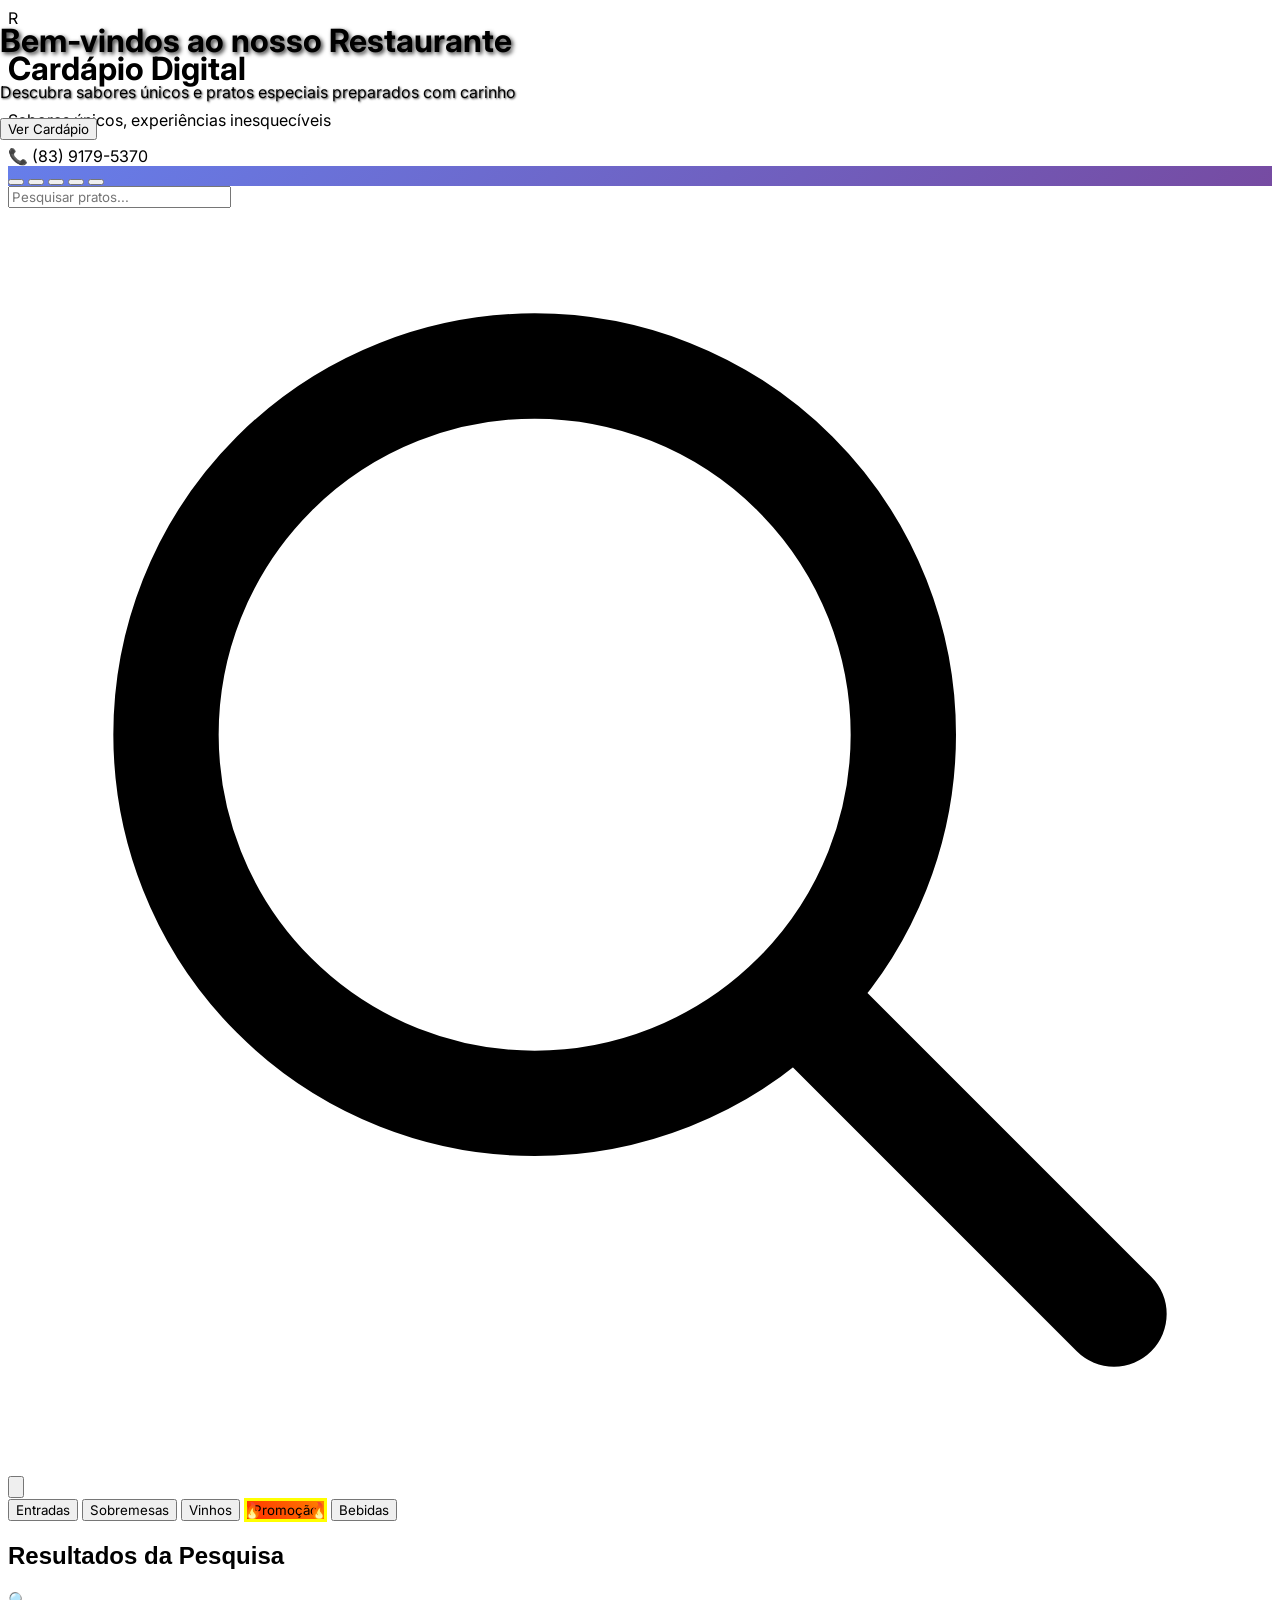
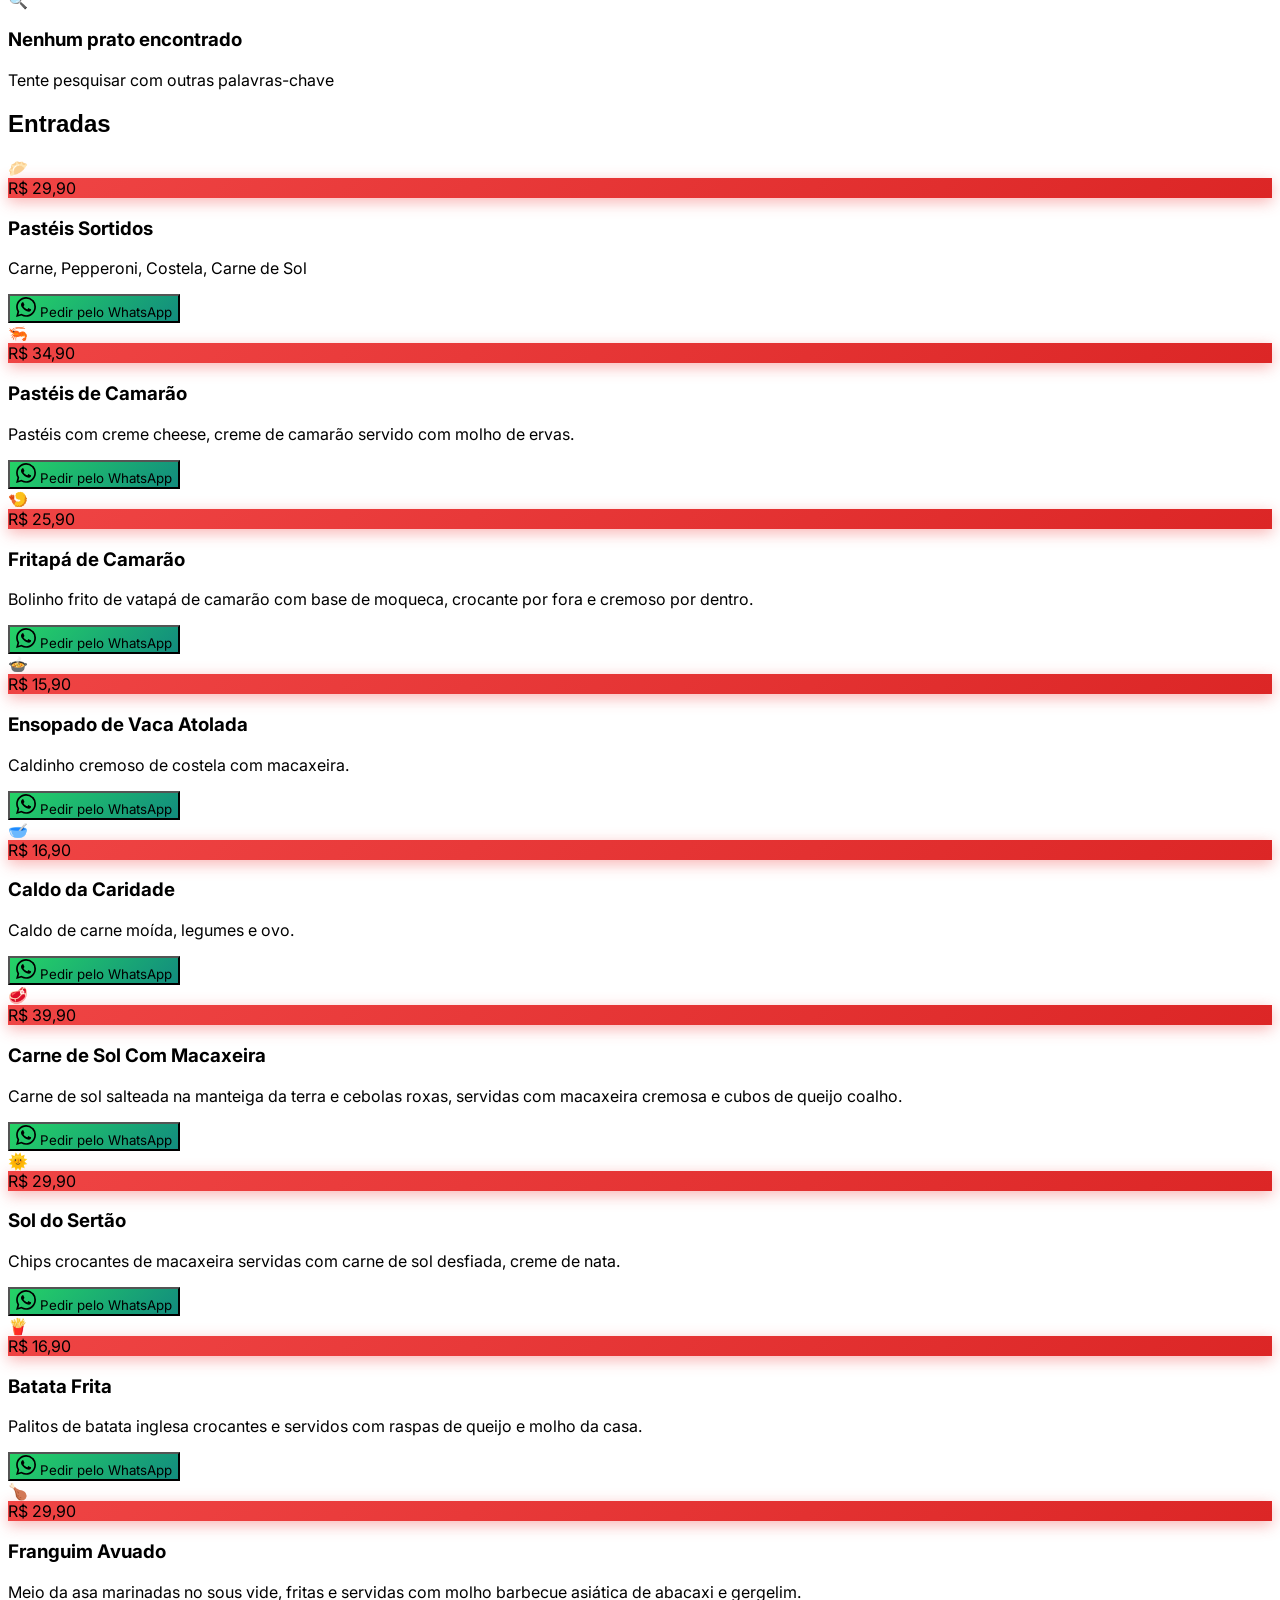
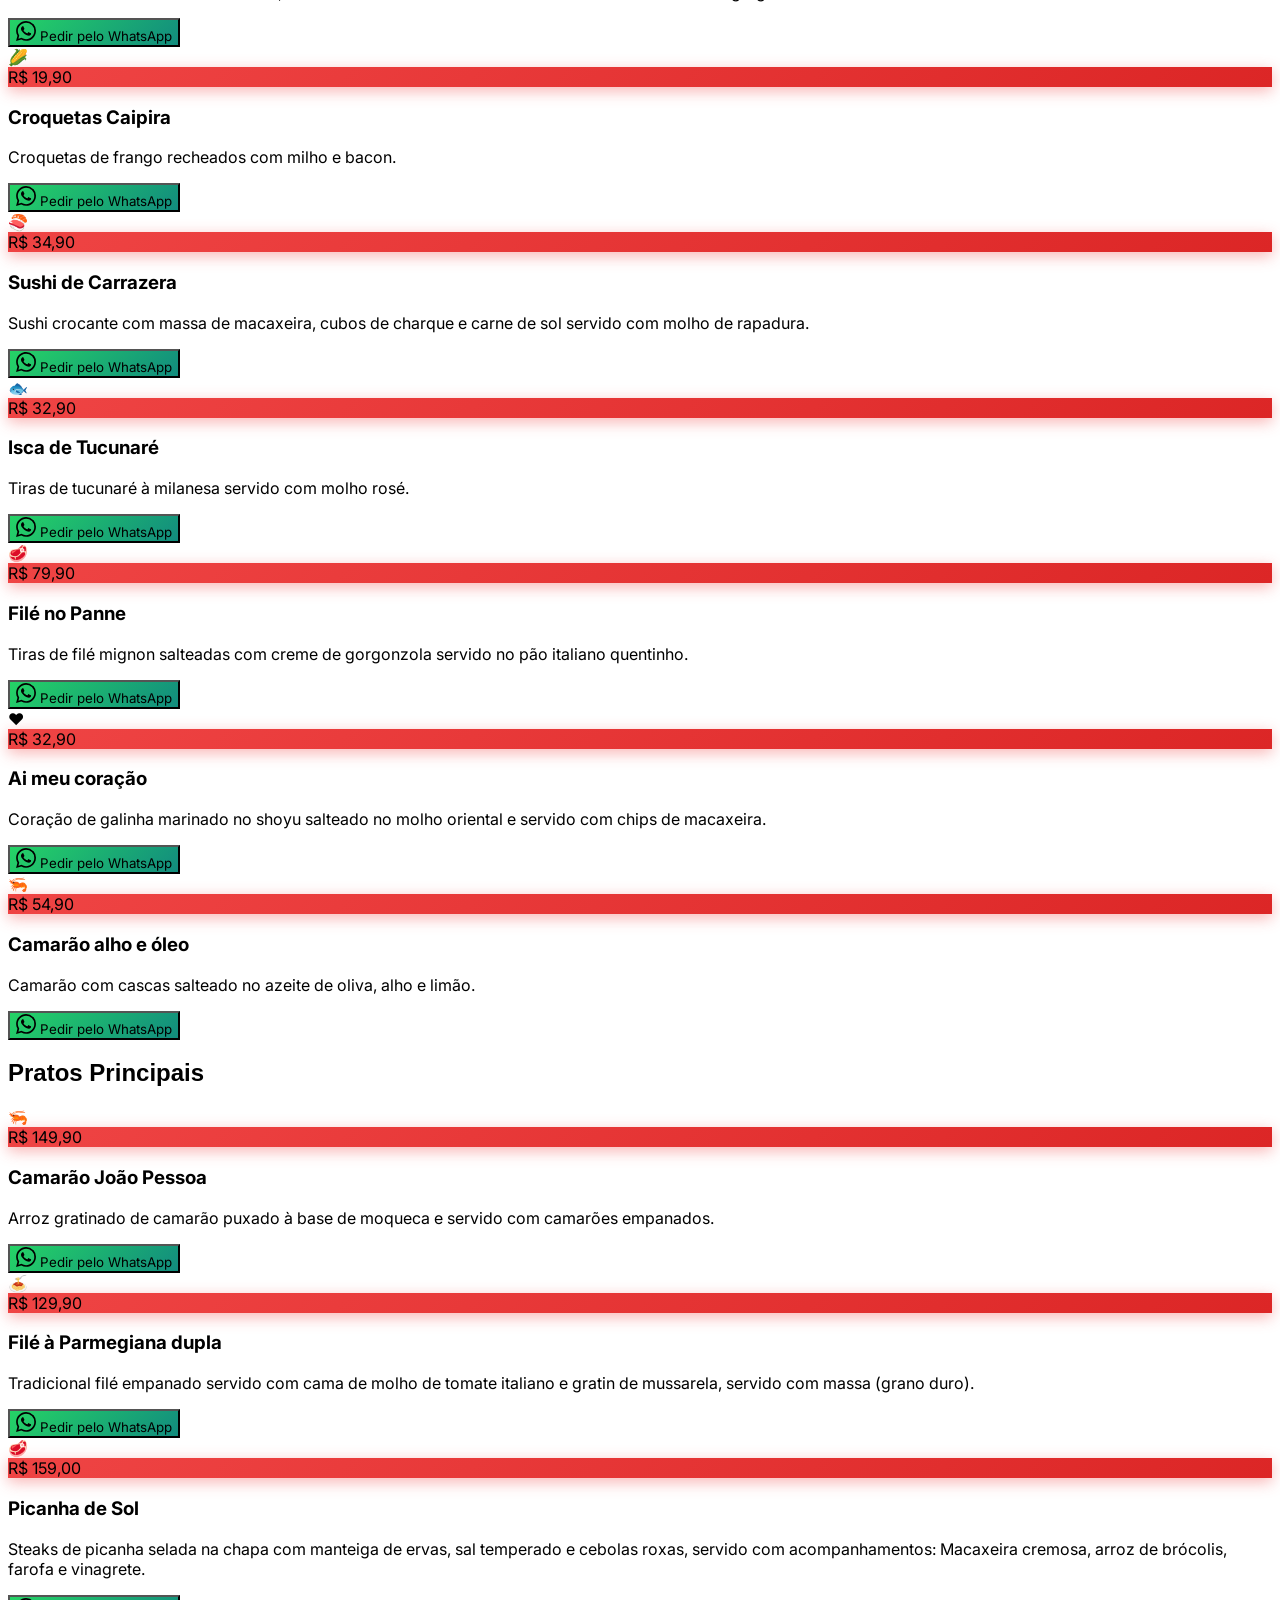
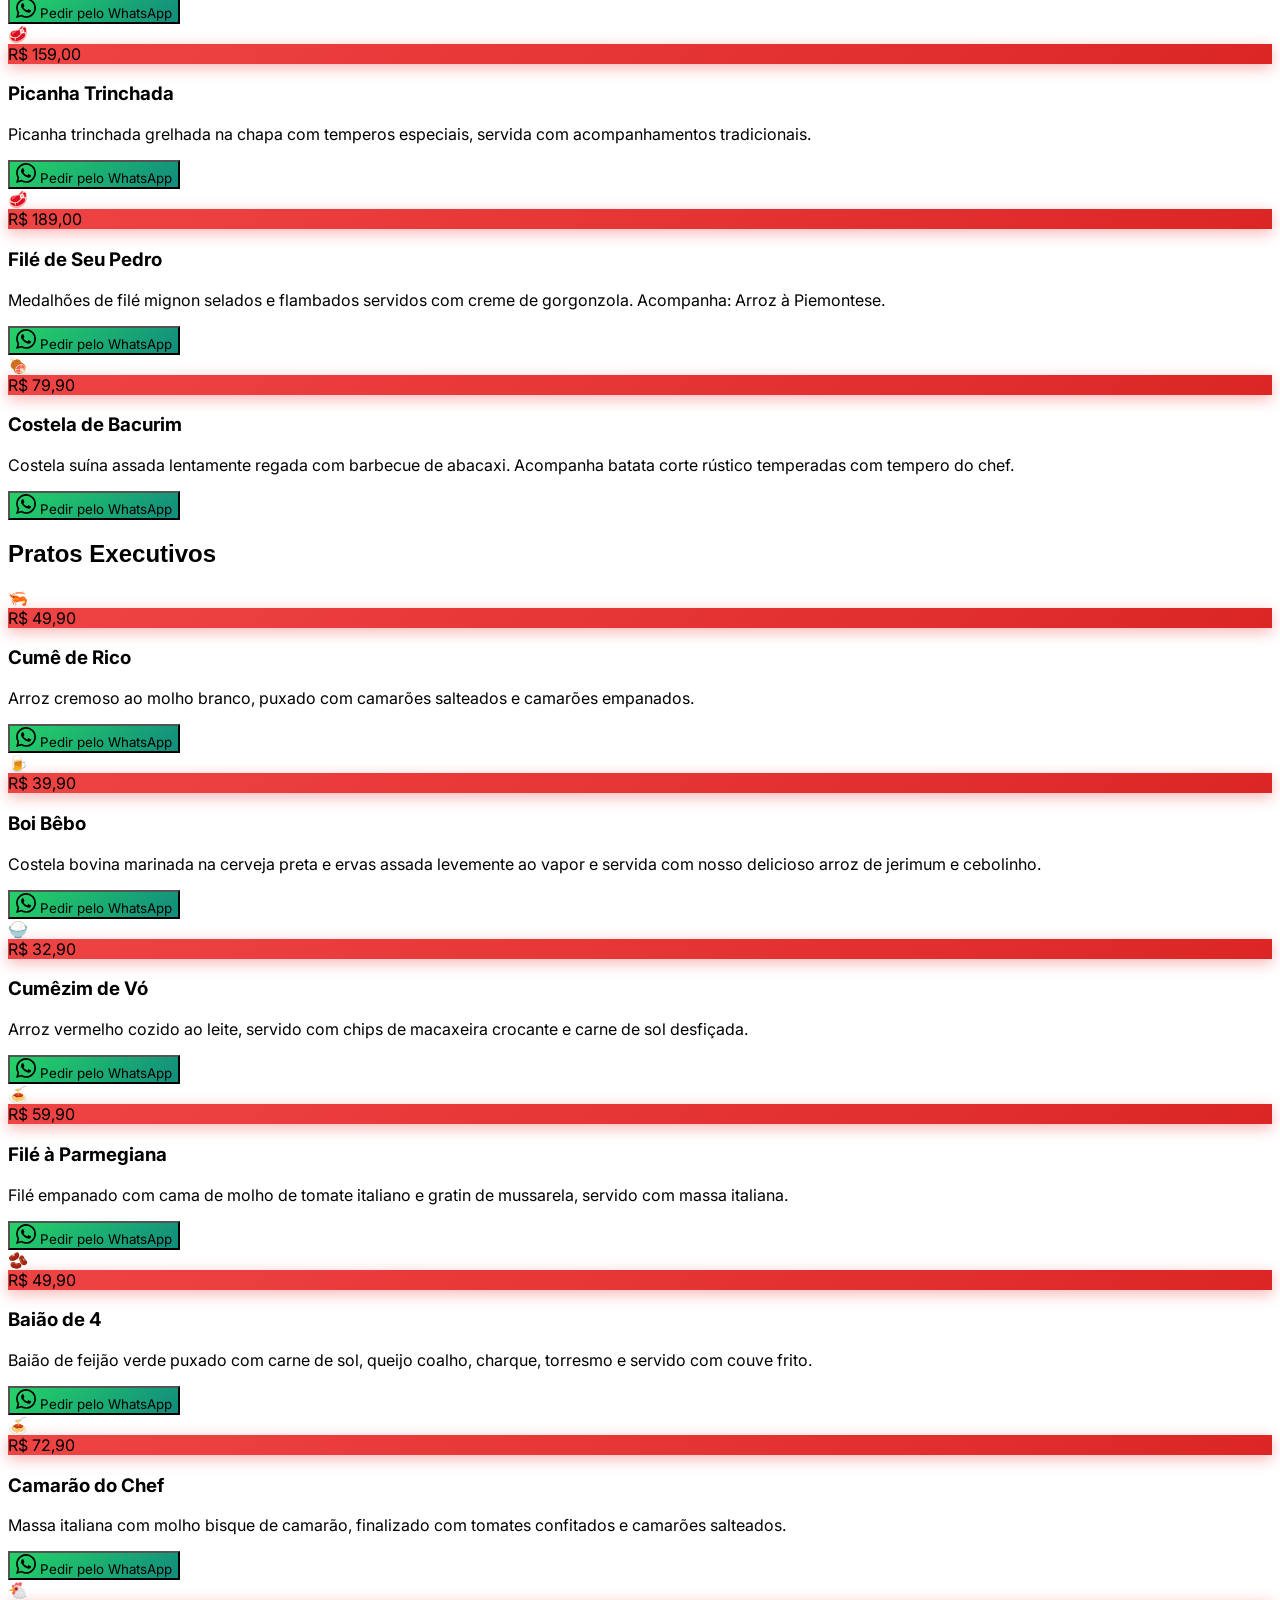
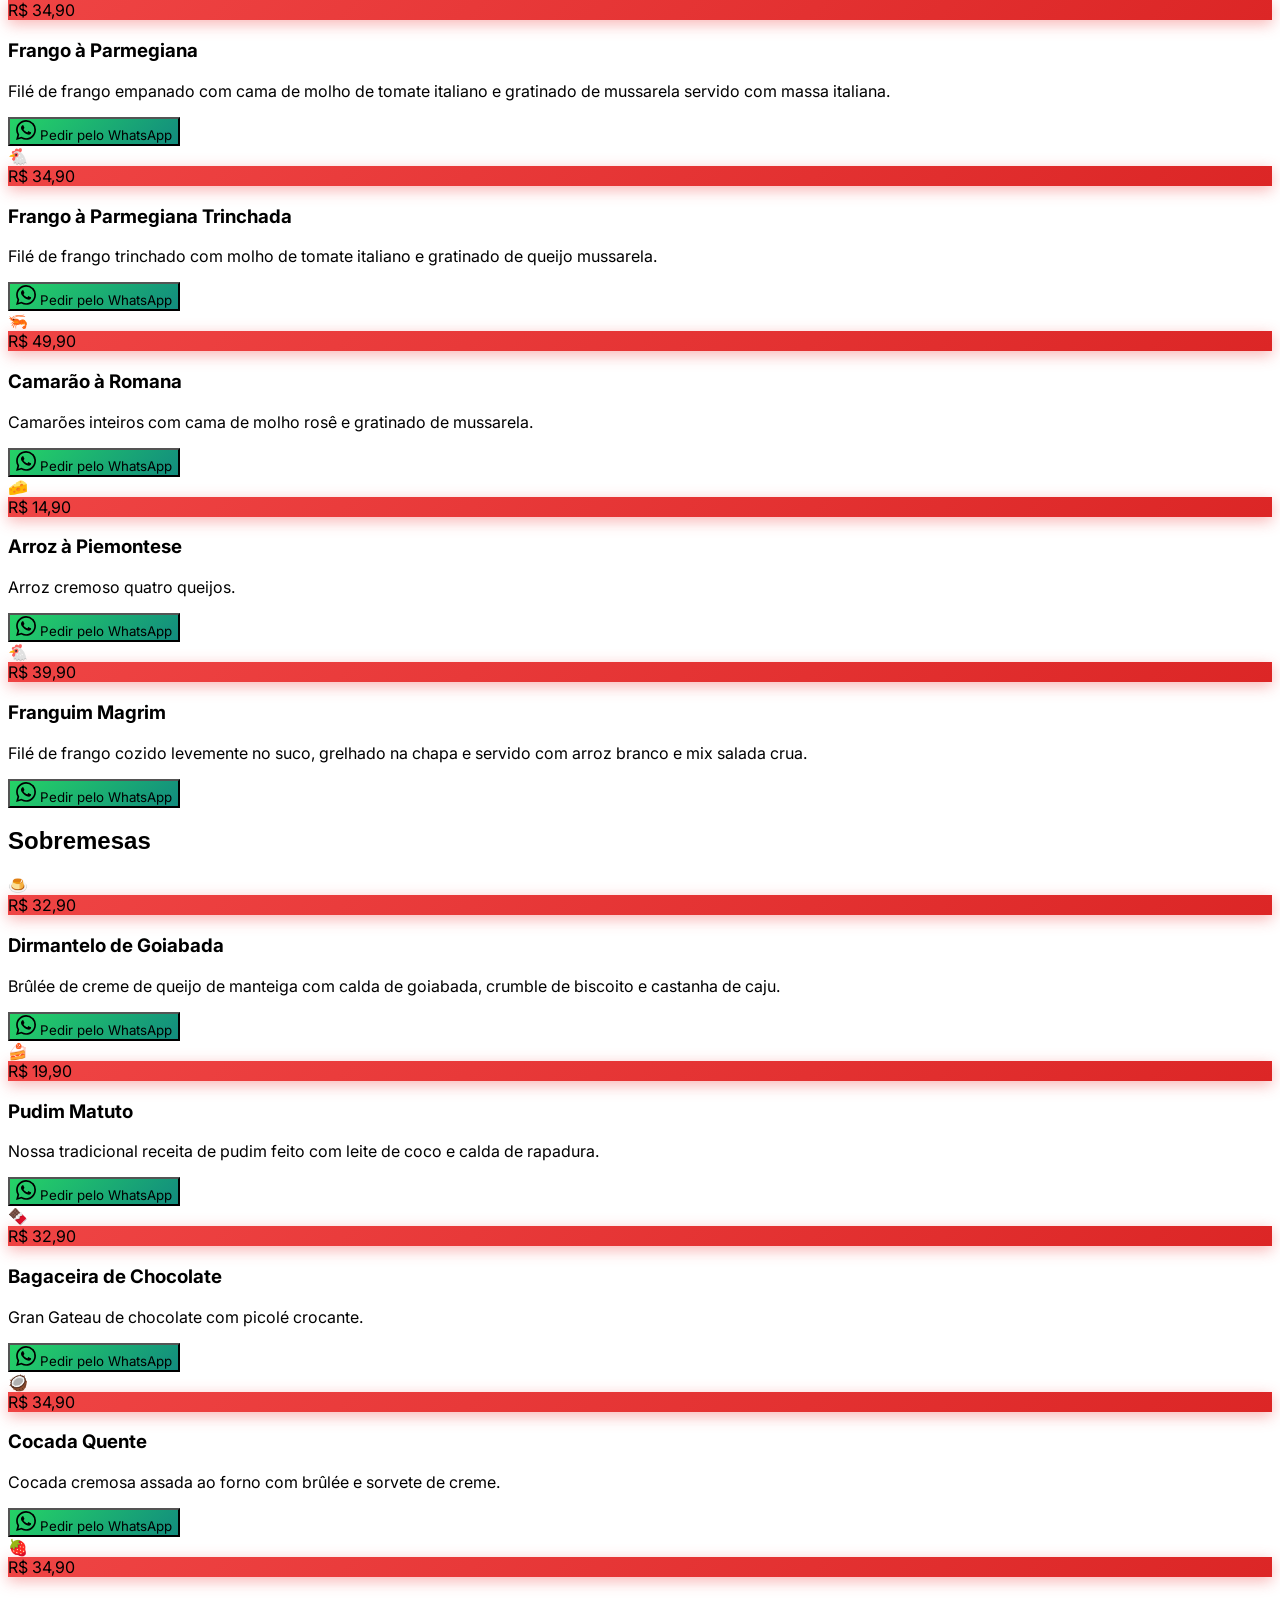
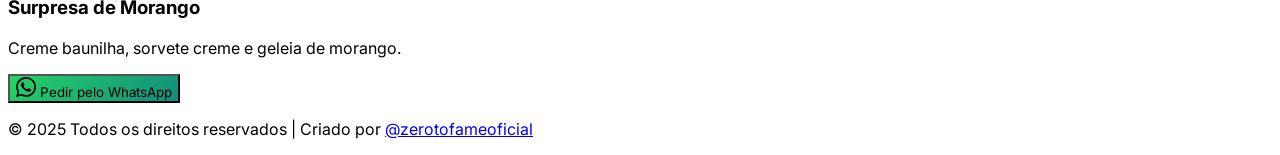
==== index.html @ 19ba84e8 "Update index.html" ====
<!DOCTYPE html>
<html lang="pt-BR">
<head>
    <meta charset="UTF-8">
    <meta name="viewport" content="width=device-width, initial-scale=1.0">
    <title>Cardápio Digital - Restaurante</title>
    <script src="https://cdn.tailwindcss.com"></script>
    <link rel="preconnect" href="https://fonts.googleapis.com">
    <link rel="preconnect" href="https://fonts.gstatic.com" crossorigin>
    <link href="https://fonts.googleapis.com/css2?family=Inter:wght@300;400;500;600;700&display=swap" rel="stylesheet">
    
    <style>
        * {
            font-family: 'Inter', sans-serif;
        }
        
        .banner-slide {
            opacity: 0;
            transform: translateX(100%);
            transition: all 0.5s ease-in-out;
            position: absolute;
            top: 0;
            left: 0;
            width: 100%;
            height: 100%;
        }
        
        .banner-slide.active {
            opacity: 1;
            transform: translateX(0);
        }
        
        .banner-indicator.active {
            opacity: 1 !important;
            transform: scale(1.2);
        }
        
        .dish-card {
            transition: all 0.3s ease;
        }
        
        .dish-card:hover {
            transform: translateY(-5px);
            box-shadow: 0 10px 25px rgba(0,0,0,0.15);
        }
        
        .price-tag {
            background: linear-gradient(135deg, #ef4444, #dc2626);
            box-shadow: 0 4px 15px rgba(239, 68, 68, 0.4);
        }
        
        .whatsapp-btn {
            background: linear-gradient(135deg, #25D366, #128C7E);
            transition: all 0.3s ease;
        }
        
        .whatsapp-btn:hover {
            background: linear-gradient(135deg, #128C7E, #075E54);
            transform: translateY(-2px);
            box-shadow: 0 8px 20px rgba(37, 211, 102, 0.3);
        }
        
        .nav-btn:hover {
            box-shadow: 0 8px 25px rgba(0,0,0,0.2);
        }
        
        .pulse-btn {
            animation: pulse 1.5s infinite, glow 2s infinite alternate, shake 3s infinite;
            background: linear-gradient(45deg, #ff0000, #ff6b00, #ffff00, #ff0000) !important;
            background-size: 400% 400% !important;
            animation: pulse 1.5s infinite, glow 2s infinite alternate, shake 3s infinite, gradient 2s ease infinite !important;
            border: 3px solid #ffff00 !important;
            position: relative;
            overflow: hidden;
        }
        
        .pulse-btn::before {
            content: '🔥';
            position: absolute;
            left: -5px;
            top: 50%;
            transform: translateY(-50%);
            font-size: 16px;
            animation: fire 1s infinite;
        }
        
        .pulse-btn::after {
            content: '🔥';
            position: absolute;
            right: -5px;
            top: 50%;
            transform: translateY(-50%);
            font-size: 16px;
            animation: fire 1s infinite reverse;
        }
        
        @keyframes pulse {
            0% {
                transform: scale(1);
                box-shadow: 0 0 0 0 rgba(255, 0, 0, 0.8);
            }
            50% {
                transform: scale(1.1);
                box-shadow: 0 0 0 15px rgba(255, 215, 0, 0.3);
            }
            100% {
                transform: scale(1);
                box-shadow: 0 0 0 0 rgba(255, 0, 0, 0);
            }
        }
        
        @keyframes glow {
            0% {
                box-shadow: 0 0 5px #ff0000, 0 0 10px #ff0000, 0 0 15px #ff0000;
            }
            100% {
                box-shadow: 0 0 10px #ffff00, 0 0 20px #ffff00, 0 0 30px #ffff00, 0 0 40px #ffff00;
            }
        }
        
        @keyframes shake {
            0%, 100% { transform: translateX(0) scale(1); }
            10% { transform: translateX(-2px) scale(1.02); }
            20% { transform: translateX(2px) scale(1.02); }
            30% { transform: translateX(-2px) scale(1.02); }
            40% { transform: translateX(2px) scale(1.02); }
            50% { transform: translateX(0) scale(1.05); }
            60% { transform: translateX(2px) scale(1.02); }
            70% { transform: translateX(-2px) scale(1.02); }
            80% { transform: translateX(2px) scale(1.02); }
            90% { transform: translateX(-2px) scale(1.02); }
        }
        
        @keyframes gradient {
            0% { background-position: 0% 50%; }
            50% { background-position: 100% 50%; }
            100% { background-position: 0% 50%; }
        }
        
        @keyframes fire {
            0%, 100% { transform: translateY(-50%) scale(1); }
            50% { transform: translateY(-60%) scale(1.2); }
        }
        
        .notification {
            position: fixed;
            top: 50%;
            left: 50%;
            transform: translate(-50%, -50%);
            background: linear-gradient(135deg, #ef4444, #dc2626);
            color: white;
            padding: 20px 30px;
            border-radius: 15px;
            box-shadow: 0 10px 30px rgba(0,0,0,0.3);
            z-index: 1001;
            opacity: 0;
            transition: opacity 0.3s ease;
            text-align: center;
            font-weight: 600;
            max-width: 90%;
        }
        
        .notification.show {
            opacity: 1;
        }
        
        .confirm-btn {
            background: white;
            color: #ef4444;
            border: none;
            padding: 12px 24px;
            border-radius: 8px;
            font-weight: bold;
            margin-top: 15px;
            cursor: pointer;
            transition: all 0.3s ease;
            font-size: 16px;
        }
        
        .confirm-btn:hover {
            background: #f3f4f6;
            transform: translateY(-2px);
            box-shadow: 0 4px 12px rgba(0,0,0,0.2);
        }
        

        
        .modal {
            display: none;
            position: fixed;
            z-index: 1000;
            left: 0;
            top: 0;
            width: 100%;
            height: 100%;
            background-color: rgba(0,0,0,0.9);
            opacity: 0;
            transition: opacity 0.3s ease;
        }
        
        .modal.show {
            display: flex;
            opacity: 1;
            align-items: center;
            justify-content: center;
        }
        
        .modal-content {
            max-width: 90%;
            max-height: 90%;
            object-fit: contain;
            border-radius: 10px;
            box-shadow: 0 20px 60px rgba(0,0,0,0.5);
        }
        
        .close {
            position: absolute;
            top: 20px;
            right: 35px;
            color: #fff;
            font-size: 40px;
            font-weight: bold;
            cursor: pointer;
            transition: color 0.3s ease;
        }
        
        .close:hover {
            color: #ef4444;
        }
        
        .lazy-load {
            opacity: 0;
            transition: opacity 0.3s ease;
        }
        
        .lazy-load.loaded {
            opacity: 1;
        }
        
        .section-title {
            position: relative;
        }
        
        @media (max-width: 768px) {
            .nav-btn {
                font-size: 14px;
                padding: 12px 16px;
            }
            
            .banner-slide h1 {
                font-size: 2rem;
            }
            
            .banner-slide p {
                font-size: 1rem;
            }
        }
        
        .banner-container {
            background: linear-gradient(135deg, #667eea 0%, #764ba2 100%);
        }
        
        .slide-1 { background: linear-gradient(135deg, #fbbf24 0%, #f59e0b 100%); }
        .slide-2 { background: linear-gradient(135deg, #f093fb 0%, #f5576c 100%); }
        .slide-3 { background: linear-gradient(135deg, #4facfe 0%, #00f2fe 100%); }
        .slide-4 { background: linear-gradient(135deg, #43e97b 0%, #38f9d7 100%); }
        .slide-5 { background: linear-gradient(135deg, #fa709a 0%, #fee140 100%); }
        
        .text-shadow-lg {
            text-shadow: 2px 2px 4px rgba(0,0,0,0.8);
        }
        
        .text-shadow-md {
            text-shadow: 1px 1px 2px rgba(0,0,0,0.7);
        }
        

    </style>
</head>
<body class="bg-gray-50">
    <!-- Header -->
    <header class="bg-white shadow-lg sticky top-0 z-50">
        <div class="container mx-auto px-4 py-4">
            <div class="flex items-center justify-between">
                <div class="flex items-center space-x-4">
                    <div class="w-12 h-12 rounded-full overflow-hidden border-2 border-red-500">
                        <img src="https://blogger.googleusercontent.com/img/a/AVvXsEhtI8TskeLJv2S49G5NbBX_Q2-qmkJxU6mSkJLwoKCCe5qa6_HSm2n0XEvT0g11B7GUgXrs9iZ6feAlvrnFecAogM5L0P0nmTEPzrwUvJ3p8qKgtliQvWA1Ja6dUv68aV9TCNdgMoi_Qf_szWXgJQNjh-KfvjdAKN3KCF9OZEL7J84HE3YGn3wwJYzEHVuu" alt="Logo do Restaurante" class="w-full h-full object-cover" onerror="this.style.display='none'; this.parentElement.innerHTML='<span class=\'text-white font-bold text-xl bg-gradient-to-r from-red-500 to-red-600 w-full h-full flex items-center justify-center rounded-full\'>R</span>';">
                    </div>
                    <div>
                        <h1 class="text-2xl font-bold text-gray-800">Cardápio Digital</h1>
                        <p class="text-gray-600 text-sm">Sabores únicos, experiências inesquecíveis</p>
                    </div>
                </div>
                <div class="hidden md:flex items-center space-x-4">
                    <span class="text-gray-600">📞 (83) 9179-5370</span>
                </div>
            </div>
        </div>
    </header>

    <!-- Banner Section -->
    <div class="banner-container relative h-96 overflow-hidden">
        <div class="relative h-full">
            <!-- Slide 1 -->
            <div class="banner-slide slide-1 active flex items-center justify-center text-white text-center" style="background-image: url('https://blogger.googleusercontent.com/img/b/R29vZ2xl/AVvXsEjIygdJl0zlDqB2M-HKoX_kPWNt2Dnnt0juhtpwYnJqc4baAaGzzahREGevZWEzyXIngQ5gR2o1zbWyr_ZxmxY8iM9jzpeyIMNnx92n8xvNpNlbbnuAEpnxEwwjJnEV6fI3u9Lh7TNNC-8LWAtZiOjU-XMEipM7X3C5n1O6HJAnNS1cpPlCWNLkMOgUsMrD/s1584/Banner%20para%20LinkedIn%20Advogada%20Moderno%20Elegante%20Simples%20Azul%20Branco.png'); background-size: cover; background-position: center; background-repeat: no-repeat;">
                <div class="absolute inset-0 bg-black bg-opacity-40"></div>
                <div class="max-w-4xl mx-auto px-4 relative z-10">
                    <h1 class="text-5xl font-bold mb-4 text-shadow-lg">Bem-vindos ao nosso Restaurante</h1>
                    <p class="text-xl mb-8 text-shadow-md">Descubra sabores únicos e pratos especiais preparados com carinho</p>
                    <button onclick="scrollToSection('entradas')" class="bg-white text-gray-800 font-semibold py-3 px-8 rounded-full hover:bg-gray-100 transition-colors shadow-lg">
                        Ver Cardápio
                    </button>
                </div>
            </div>
            
            <!-- Slide 2 -->
            <div class="banner-slide slide-2 flex items-center justify-center text-white text-center" style="background-image: url('https://blogger.googleusercontent.com/img/b/R29vZ2xl/AVvXsEjuECi2xjpnvk3EfiX5cqj6qofdqy2tRifJmeELJoYX4E53FQfMVost7cLJTzmQAMFneHiJV0LW-JRzQTW9LTRUSaWZ8ZrGXY55vLVU4klYY840uD5XXr3Qoio1JtLq9cFR5xqo4Oq5D-y5PCkYwLDJtabV_ZaVydLGsSJY6TdREMNoAs-oMIpQm_-3HOrH/s6240/IMG_0588.jpeg'); background-size: cover; background-position: center; background-repeat: no-repeat;">
                <div class="absolute inset-0 bg-black bg-opacity-50"></div>
                <div class="max-w-4xl mx-auto px-4 relative z-10">
                    <h1 class="text-5xl font-bold mb-4 text-shadow-lg">Pratos Executivos</h1>
                    <p class="text-xl mb-8 text-shadow-md">Refeições completas e saborosas para o seu dia a dia</p>
                    <button onclick="scrollToSection('executivos')" class="bg-white text-gray-800 font-semibold py-3 px-8 rounded-full hover:bg-gray-100 transition-colors shadow-lg">
                        Ver Executivos
                    </button>
                </div>
            </div>
            
            <!-- Slide 3 -->
            <div class="banner-slide slide-3 flex items-center justify-center text-white text-center" style="background-image: url('https://blogger.googleusercontent.com/img/b/R29vZ2xl/AVvXsEgHIcIycf3R3LuY-iN4fMAGq-fYhqWzQqNY1pfqwMeEPz9ktQ81a8lrcDwsQPuxq2HuGJOja4hrPXh36Tt3OmuSyj21s9FEyBLK9KU0OdGPH_eKFRloDywjIZW2aibnjGqBsSygNw9G7t6ZAd882lJ3t3aKsDaKqxSnkQHWSmmCXTIKalTvk8mLQSZd2P8E/s16000/IMG_0469.jpeg'); background-size: cover; background-position: center; background-repeat: no-repeat;">
                <div class="absolute inset-0 bg-black bg-opacity-50"></div>
                <div class="max-w-4xl mx-auto px-4 relative z-10">
                    <h1 class="text-5xl font-bold mb-4 text-shadow-lg">Entradas Especiais</h1>
                    <p class="text-xl mb-8 text-shadow-md">Comece sua refeição com nossas deliciosas entradas</p>
                    <button onclick="scrollToSection('entradas')" class="bg-white text-gray-800 font-semibold py-3 px-8 rounded-full hover:bg-gray-100 transition-colors shadow-lg">
                        Ver Entradas
                    </button>
                </div>
            </div>
            
            <!-- Slide 4 -->
            <div class="banner-slide slide-4 flex items-center justify-center text-white text-center" style="background-image: url('https://blogger.googleusercontent.com/img/b/R29vZ2xl/AVvXsEixP2cSPCmz4MddiB3uvXgmly3xOfaIL91HCmv8KgxNc6McBecOvNChyvhesS73iG0oPnR5tnAj951Ymes2yAi14h-UtOCXE85iDSn9ME8F1uH_0cQ4Gpiq6yPaqdwIJ05od3He9lXES-Y1wH26CVvsR_h16k3CcqefNoTZf-3PkF6UWjx3xmmMQ-TmXnbc/s3888/IMG_0483.jpeg'); background-size: cover; background-position: center; background-repeat: no-repeat;">
                <div class="absolute inset-0 bg-black bg-opacity-50"></div>
                <div class="max-w-4xl mx-auto px-4 relative z-10">
                    <h1 class="text-5xl font-bold mb-4 text-shadow-lg">Pratos Principais</h1>
                    <p class="text-xl mb-8 text-shadow-md">Experimente nossos pratos principais cheios de sabor</p>
                    <button onclick="scrollToSection('pratos-principais')" class="bg-white text-gray-800 font-semibold py-3 px-8 rounded-full hover:bg-gray-100 transition-colors shadow-lg">
                        Ver Pratos
                    </button>
                </div>
            </div>
            
            <!-- Slide 5 -->
            <div class="banner-slide slide-5 flex items-center justify-center text-white text-center" style="background-image: url('https://blogger.googleusercontent.com/img/b/R29vZ2xl/AVvXsEjwvwE6DcQbcze_mB2L4tneoeonRVv0eXCxXGSMiE1_f3NxBSkOeFhKNVC9QyTTVVVQgm6G5Oi59aUStQKVh7f5AODDYHn4rPRXlrwksG78o8KRQlCgP2Q3mRa5uLwADZ__0N_1_rx_92GzwXRIB4V7wYlfywNYh38YirtyklGexiCrVpj5wCehiJVrVslo/s3888/IMG_0474.jpeg'); background-size: cover; background-position: center; background-repeat: no-repeat;">
                <div class="absolute inset-0 bg-black bg-opacity-50"></div>
                <div class="max-w-4xl mx-auto px-4 relative z-10">
                    <h1 class="text-5xl font-bold mb-4 text-shadow-lg">Peça pelo WhatsApp</h1>
                    <p class="text-xl mb-8 text-shadow-md">Faça seu pedido de forma rápida e prática</p>
                    <button onclick="openWhatsApp('Cardápio Digital')" class="bg-green-500 text-white font-semibold py-3 px-8 rounded-full hover:bg-green-600 transition-colors flex items-center gap-2 mx-auto shadow-lg">
                        <svg width="20" height="20" viewBox="0 0 24 24" fill="currentColor">
                            <path d="M17.472 14.382c-.297-.149-1.758-.867-2.03-.967-.273-.099-.471-.148-.67.15-.197.297-.767.966-.94 1.164-.173.199-.347.223-.644.075-.297-.15-1.255-.463-2.39-1.475-.883-.788-1.48-1.761-1.653-2.059-.173-.297-.018-.458.13-.606.134-.133.298-.347.446-.52.149-.174.198-.298.298-.497.099-.198.05-.371-.025-.52-.075-.149-.669-1.612-.916-2.207-.242-.579-.487-.5-.669-.51-.173-.008-.371-.01-.57-.01-.198 0-.52.074-.792.372-.272.297-1.04 1.016-1.04 2.479 0 1.462 1.065 2.875 1.213 3.074.149.198 2.096 3.2 5.077 4.487.709.306 1.262.489 1.694.625.712.227 1.36.195 1.871.118.571-.085 1.758-.719 2.006-1.413.248-.694.248-1.289.173-1.413-.074-.124-.272-.198-.57-.347m-5.421 7.403h-.004a9.87 9.87 0 01-5.031-1.378l-.361-.214-3.741.982.998-3.648-.235-.374a9.86 9.86 0 01-1.51-5.26c.001-5.45 4.436-9.884 9.888-9.884 2.64 0 5.122 1.03 6.988 2.898a9.825 9.825 0 012.893 6.994c-.003 5.45-4.437 9.884-9.885 9.884m8.413-18.297A11.815 11.815 0 0012.05 0C5.495 0 .16 5.335.157 11.892c0 2.096.547 4.142 1.588 5.945L.057 24l6.305-1.654a11.882 11.882 0 005.683 1.448h.005c6.554 0 11.89-5.335 11.893-11.893A11.821 11.821 0 0020.885 3.488"/>
                        </svg>
                        Fazer Pedido
                    </button>
                </div>
            </div>
        </div>
        
        <!-- Banner Navigation -->
        <div class="absolute bottom-6 left-1/2 transform -translate-x-1/2">
            <div class="flex space-x-3">
                <button class="banner-indicator w-3 h-3 rounded-full bg-white opacity-50 hover:opacity-100 transition-opacity" onclick="goToSlide(0)"></button>
                <button class="banner-indicator w-3 h-3 rounded-full bg-white opacity-50 hover:opacity-100 transition-opacity" onclick="goToSlide(1)"></button>
                <button class="banner-indicator w-3 h-3 rounded-full bg-white opacity-50 hover:opacity-100 transition-opacity" onclick="goToSlide(2)"></button>
                <button class="banner-indicator w-3 h-3 rounded-full bg-white opacity-50 hover:opacity-100 transition-opacity" onclick="goToSlide(3)"></button>
                <button class="banner-indicator w-3 h-3 rounded-full bg-white opacity-50 hover:opacity-100 transition-opacity" onclick="goToSlide(4)"></button>
            </div>
        </div>
    </div>

    <!-- Main Content -->
    <div class="container mx-auto px-4 py-8">
        <!-- Search Bar -->
        <div class="max-w-md mx-auto mb-8">
            <div class="relative">
                <input 
                    type="text" 
                    id="searchInput" 
                    placeholder="Pesquisar pratos..." 
                    class="w-full pl-12 pr-4 py-3 border-2 border-gray-300 rounded-xl focus:border-red-500 focus:outline-none transition-colors text-gray-700 bg-white shadow-lg"
                    oninput="searchDishes()"
                >
                <div class="absolute left-4 top-1/2 transform -translate-y-1/2">
                    <svg class="w-5 h-5 text-gray-400" fill="none" stroke="currentColor" viewBox="0 0 24 24">
                        <path stroke-linecap="round" stroke-linejoin="round" stroke-width="2" d="M21 21l-6-6m2-5a7 7 0 11-14 0 7 7 0 0114 0z"></path>
                    </svg>
                </div>
                <button 
                    id="clearSearch" 
                    class="absolute right-3 top-1/2 transform -translate-y-1/2 text-gray-400 hover:text-gray-600 transition-colors hidden"
                    onclick="clearSearch()"
                >
                    <svg class="w-5 h-5" fill="none" stroke="currentColor" viewBox="0 0 24 24">
                        <path stroke-linecap="round" stroke-linejoin="round" stroke-width="2" d="M6 18L18 6M6 6l12 12"></path>
                    </svg>
                </button>
            </div>
        </div>

        <!-- Navigation Buttons -->
        <div class="flex justify-center gap-2 sm:gap-4 mb-12 px-2">
            <button onclick="scrollToSection('entradas')" class="nav-btn bg-red-800 hover:bg-red-900 text-white font-bold py-3 px-3 sm:px-4 rounded-xl shadow-lg hover:shadow-xl transform hover:scale-105 transition-all duration-300 flex items-center justify-center min-w-0 flex-1 max-w-[100px] sm:max-w-none">
                <span class="text-xs sm:text-sm font-semibold">Entradas</span>
            </button>
            
            <button onclick="scrollToSection('sobremesas')" class="nav-btn bg-red-800 hover:bg-red-900 text-white font-bold py-3 px-3 sm:px-4 rounded-xl shadow-lg hover:shadow-xl transform hover:scale-105 transition-all duration-300 flex items-center justify-center min-w-0 flex-1 max-w-[100px] sm:max-w-none">
                <span class="text-xs sm:text-sm font-semibold">Sobremesas</span>
            </button>
            
            <button onclick="openVinhos()" class="nav-btn bg-red-800 hover:bg-red-900 text-white font-bold py-3 px-3 sm:px-4 rounded-xl shadow-lg hover:shadow-xl transform hover:scale-105 transition-all duration-300 flex items-center justify-center min-w-0 flex-1 max-w-[100px] sm:max-w-none">
                <span class="text-xs sm:text-sm font-semibold">Vinhos</span>
            </button>
            
            <button onclick="showPromotion()" class="nav-btn pulse-btn bg-red-800 hover:bg-red-900 text-white font-bold py-3 px-3 sm:px-4 rounded-xl shadow-lg hover:shadow-xl transform hover:scale-105 transition-all duration-300 flex items-center justify-center min-w-0 flex-1 max-w-[100px] sm:max-w-none">
                <span class="text-xs sm:text-sm font-semibold">Promoção</span>
            </button>
            
            <button onclick="openBebidas()" class="nav-btn bg-red-800 hover:bg-red-900 text-white font-bold py-3 px-3 sm:px-4 rounded-xl shadow-lg hover:shadow-xl transform hover:scale-105 transition-all duration-300 flex items-center justify-center min-w-0 flex-1 max-w-[100px] sm:max-w-none">
                <span class="text-xs sm:text-sm font-semibold">Bebidas</span>
            </button>
        </div>
    </div>

    <!-- Modal para visualizar imagens -->
    <div id="imageModal" class="modal">
        <span class="close" onclick="closeModal()">&times;</span>
        <img class="modal-content" id="modalImage" alt="Imagem ampliada">
    </div>

    <!-- Notification -->
    <div id="notification" class="notification">
        🎉 Deixe seu feedback e ganhe 5% de desconto na sua conta!
        <br>
        <button class="confirm-btn" onclick="confirmPromotion()">Confirmar</button>
    </div>

    <!-- Menu Container -->
    <div class="container mx-auto px-4 py-8">
        <!-- Search Results Section -->
        <div id="searchResults" class="mb-12 hidden">
            <h2 class="section-title text-3xl font-bold text-gray-800 mb-8 text-left pb-4" style="font-family: 'Mediapro', sans-serif;">
                Resultados da Pesquisa
            </h2>
            <div class="grid grid-cols-1 md:grid-cols-2 lg:grid-cols-3 gap-6" id="searchGrid">
                <!-- Search results will be populated by JavaScript -->
            </div>
            <div id="noResults" class="text-center py-12 hidden">
                <div class="text-6xl mb-4">🔍</div>
                <h3 class="text-xl font-semibold text-gray-600 mb-2">Nenhum prato encontrado</h3>
                <p class="text-gray-500">Tente pesquisar com outras palavras-chave</p>
            </div>
        </div>

        <!-- Entradas Section -->
        <div id="entradas" class="mb-12">
            <h2 class="section-title text-3xl font-bold text-gray-800 mb-8 text-left pb-4" style="font-family: 'Mediapro', sans-serif;">
                Entradas
            </h2>
            
            <div class="grid grid-cols-1 md:grid-cols-2 lg:grid-cols-3 gap-6" id="entradasGrid">
                <!-- Entradas will be populated by JavaScript -->
            </div>
        </div>

        <!-- Pratos Principais Section -->
        <div id="pratos-principais" class="mb-12">
            <h2 class="section-title text-3xl font-bold text-gray-800 mb-8 text-left pb-4" style="font-family: 'Mediapro', sans-serif;">
                Pratos Principais
            </h2>
            
            <div class="grid grid-cols-1 md:grid-cols-2 lg:grid-cols-3 gap-6" id="pratosGrid">
                <!-- Pratos principais will be populated by JavaScript -->
            </div>
        </div>

        <!-- Pratos Executivos Section -->
        <div id="executivos" class="mb-12">
            <h2 class="section-title text-3xl font-bold text-gray-800 mb-8 text-left pb-4" style="font-family: 'Mediapro', sans-serif;">
                Pratos Executivos
            </h2>
            
            <div class="grid grid-cols-1 md:grid-cols-2 lg:grid-cols-3 gap-6" id="executivosGrid">
                <!-- Pratos executivos will be populated by JavaScript -->
            </div>
        </div>

        <!-- Sobremesas Section -->
        <div id="sobremesas" class="mb-12">
            <h2 class="section-title text-3xl font-bold text-gray-800 mb-8 text-left pb-4" style="font-family: 'Mediapro', sans-serif;">
                Sobremesas
            </h2>
            
            <div class="grid grid-cols-1 md:grid-cols-2 lg:grid-cols-3 gap-6" id="sobremesasGrid">
                <!-- Sobremesas will be populated by JavaScript -->
            </div>
        </div>

    </div>

    <!-- Footer -->
    <footer class="bg-gray-800 text-white py-8 mt-12">
        <div class="container mx-auto px-4 text-center">
            <div class="border-t border-gray-700 pt-6">
                <p class="text-gray-400 text-sm">
                    © 2025 Todos os direitos reservados | Criado por 
                    <a href="https://instagram.com/zerotofameoficial" target="_blank" rel="noopener noreferrer" class="text-red-400 hover:text-red-300 font-semibold transition-colors">
                        @zerotofameoficial
                    </a>
                </p>
            </div>
        </div>
    </footer>

    <script>
        let menuItems = [
            {
                name: "Pastéis Sortidos",
                price: "29,90",
                description: "Carne, Pepperoni, Costela, Carne de Sol",
                image: "🥟",
                imageUrl: "https://blogger.googleusercontent.com/img/b/R29vZ2xl/AVvXsEjaHl9C5mYm6HQMwgaslN8z7pek1E5I43OEkSb-7i_Jz92_8RmYFM9U9YCi4zxPyHW4VY-JCDW9m-7gEPdU30lJJEv5bkT-GLAfM2kJyZX6xavtYd6XsXpChiany2F5GP38K5-7z8CkYJwVPch6C4Tk5bUhcvp_mhY3yOfIPBRudVQ7FUo7J9scY8dz_JM5/s6240/IMG_0468.jpeg",
                category: "entradas"
            },
            {
                name: "Pastéis de Camarão",
                price: "34,90",
                description: "Pastéis com creme cheese, creme de camarão servido com molho de ervas.",
                image: "🦐",
                imageUrl: "https://blogger.googleusercontent.com/img/b/R29vZ2xl/AVvXsEgHIcIycf3R3LuY-iN4fMAGq-fYhqWzQqNY1pfqwMeEPz9ktQ81a8lrcDwsQPuxq2HuGJOja4hrPXh36Tt3OmuSyj21s9FEyBLK9KU0OdGPH_eKFRloDywjIZW2aibnjGqBsSygNw9G7t6ZAd882lJ3t3aKsDaKqxSnkQHWSmmCXTIKalTvk8mLQSZd2P8E/s16000/IMG_0469.jpeg",
                category: "entradas"
            },
            {
                name: "Fritapá de Camarão",
                price: "25,90",
                description: "Bolinho frito de vatapá de camarão com base de moqueca, crocante por fora e cremoso por dentro.",
                image: "🍤",
                imageUrl: "https://blogger.googleusercontent.com/img/b/R29vZ2xl/AVvXsEiTvN9s9rV_KCTD75eaN4QWEsxQ56LVPlG9x4UcFnJfTndyip8NpB-VhVpP1iGCO5w3AL8OIyh_dGqcDrn4qdld9EusQf6XPogRE9ooKZXkmlE3-2McekufFd6S54v-pnMsgslmGhwrvXv0NuIviHkhP7PULA2QfaBpnaOyz7_6NpPHQNTscbHwJeqH7DU1/s3888/IMG_0479.jpeg",
                category: "entradas"
            },
            {
                name: "Ensopado de Vaca Atolada",
                price: "15,90",
                description: "Caldinho cremoso de costela com macaxeira.",
                image: "🍲",
                imageUrl: "https://blogger.googleusercontent.com/img/b/R29vZ2xl/AVvXsEh4NfuxzGF_z-MdFfySd2lrGrN0tvepFFBhCR7LJMw5G0GF4KmMmfx3FLsnMPLc3toOqkq23koZ4QOxqqtQKoCkTC3tyPkNgHv7h_3sFmursPZ-PrNCak5IqDwvuG1zW9WHV_U2FN7R45RL59fGibXb6vuqLbPaOAQgFrZB0zlz2d4nBMdc3qTXoeN_tygS/s16000/IMG_0480.jpeg",
                category: "entradas"
            },
            {
                name: "Caldo da Caridade",
                price: "16,90",
                description: "Caldo de carne moída, legumes e ovo.",
                image: "🥣",
                imageUrl: "https://blogger.googleusercontent.com/img/a/AVvXsEiB9D0OEGiaQQWfcoIscSrjxtS_A09kHR6A70F-XcS4Y3HoYmBHsrYM7XnrOM-t9L3gqo6cs2FWpMRRkPv5bTuldGu1tNH59hgW2cC2g0zznCVNhIl1Ot2apS1Ha79gB0IzzmkngVhRxpxxh4xHs9Un1mAdIhp3opBt8i-um7j6Nb-trbAvGMRh4X6stdGd",
                category: "entradas"
            },
            {
                name: "Carne de Sol Com Macaxeira",
                price: "39,90",
                description: "Carne de sol salteada na manteiga da terra e cebolas roxas, servidas com macaxeira cremosa e cubos de queijo coalho.",
                image: "🥩",
                imageUrl: "https://blogger.googleusercontent.com/img/b/R29vZ2xl/AVvXsEjwvwE6DcQbcze_mB2L4tneoeonRVv0eXCxXGSMiE1_f3NxBSkOeFhKNVC9QyTTVVVQgm6G5Oi59aUStQKVh7f5AODDYHn4rPRXlrwksG78o8KRQlCgP2Q3mRa5uLwADZ__0N_1_rx_92GzwXRIB4V7wYlfywNYh38YirtyklGexiCrVpj5wCehiJVrVslo/s3888/IMG_0474.jpeg",
                category: "entradas"
            },
            {
                name: "Sol do Sertão",
                price: "29,90",
                description: "Chips crocantes de macaxeira servidas com carne de sol desfiada, creme de nata.",
                image: "🌞",
                imageUrl: "https://blogger.googleusercontent.com/img/b/R29vZ2xl/AVvXsEiSnsiAPdH97s30LiMn9gGMgidfmRzXDmM6UoIORfIaG8DbQ8Q6VQ8NfX0voK61z-aw2oQTTProT7wAFc1jUKlKIiL3RGyLzGMn2g3q2gZ-LtVUERvQve4eeiORRtg8rm3KqwwQqgmD4spJnFAHw9hVdRv21xdgvFJuiBLqJpFwqJMLRqg5ymk6nmSTm7li/s16000/IMG_0475.jpeg",
                category: "entradas"
            },
            {
                name: "Batata Frita",
                price: "16,90",
                description: "Palitos de batata inglesa crocantes e servidos com raspas de queijo e molho da casa.",
                image: "🍟",
                imageUrl: "https://blogger.googleusercontent.com/img/b/R29vZ2xl/AVvXsEhGbh5RkmvuSrJuxuda6jgcIfFt9jyzl4Nz114LtYlwX5tzadKdWjcTpnrjFO9K1jDlcbxjTQ0pPH6LIJpAFuyu58LGlAco9x4oaOIyomLydM6fYaVYGkYXakF_xuPMa5LPjodQ_WOJP7DjiqU5XIie1B4QKrbz1rXpB1qPXgzwy5PyoxwRupQZk_JpJZ13/w1684-h1069-p-k-no-nu/IMG_0580.jpeg",
                category: "entradas"
            },
            {
                name: "Franguim Avuado",
                price: "29,90",
                description: "Meio da asa marinadas no sous vide, fritas e servidas com molho barbecue asiática de abacaxi e gergelim.",
                image: "🍗",
                imageUrl: "https://blogger.googleusercontent.com/img/b/R29vZ2xl/AVvXsEgpKKw7SMFcvMsVDz5QEjWUzWq7R-DYP-z1nqK2FChXmEtSUrEKyPylAcscuGIzgsl8eOwQLKI_p0jnK4LpSmV9I_K10dcjQWYNTbUekX0N6ZCPABwL42i5NXI7bLpO7taM2Kbg58f_o_DrJVDf3iIfIS0u0nHsXh1povlA090XKRAq_xDP_6bl957EZZSW/s3888/IMG_0484.jpeg",
                category: "entradas"
            },
            {
                name: "Croquetas Caipira",
                price: "19,90",
                description: "Croquetas de frango recheados com milho e bacon.",
                image: "🌽",
                imageUrl: "https://blogger.googleusercontent.com/img/a/AVvXsEgkaxooT7hzSlO6LZeXLmIzHYnxwxzoGuctJVEJcvoyUNH_G8OHKsNkfwwNhSR3tr-ro7x-WWA_Bx49cwtnDQoXIXP-E7UrhrJbO6B_6RBPW7_s7e57ni16moJ5fWuw_LPuUHrcvh3MXtHygc90bHjjuZxBufgDKdOqD1uCp5P0V3ycLKhOHhJszMYeyM1b",
                category: "entradas"
            },
            {
                name: "Sushi de Carrazera",
                price: "34,90",
                description: "Sushi crocante com massa de macaxeira, cubos de charque e carne de sol servido com molho de rapadura.",
                image: "🍣",
                imageUrl: "https://blogger.googleusercontent.com/img/b/R29vZ2xl/AVvXsEgBQ-3ssQy8zdx81f5l6Ob5sTZUoaq8JkE1GIzB0MolmmztlJcvKjkgGsl_kW7ZwiK7F4NPcst-bkTltqzinqkiGUpdzD_sb7B0AqeDloyUXS10iqFw9km_cwnmJxTPCrcfwpZ7sFT2F0Fww5vxnmgcfVFiqrERQquXS9p9RBImeOwAfw-CYwHqAJfX316v/s6240/IMG_0477.jpeg",
                category: "entradas"
            },
            {
                name: "Isca de Tucunaré",
                price: "32,90",
                description: "Tiras de tucunaré à milanesa servido com molho rosé.",
                image: "🐟",
                imageUrl: "https://blogger.googleusercontent.com/img/b/R29vZ2xl/AVvXsEhGrDHT88t5yzUcM1dzqjKzB78qlrBDGi1fRAxgYAcz1e_iBtvgLyUiDsfi0GLkDnTlulBKpb2xd2J42NRTGM1yvSDyIIAzfJ3lh9OaWJwFOLnJdz8r0OArImfuIgFoHH32rKsxR9zJ0aCpvc92ATVhU8tBMUiJuGGeeBvqMVKN_SluQSvj3UrPLD25xdWs/w1684-h1069-p-k-no-nu/IMG_0581.jpeg",
                category: "entradas"
            },
            {
                name: "Filé no Panne",
                price: "79,90",
                description: "Tiras de filé mignon salteadas com creme de gorgonzola servido no pão italiano quentinho.",
                image: "🥩",
                imageUrl: "https://blogger.googleusercontent.com/img/b/R29vZ2xl/AVvXsEjRA9Z7cG17Y6P9hzQNsWSPZcb8xT4WRMd-usR4aU_kwR_T8xqCGAfVnOmxG5RMe6G75Xng91Hz2wO411uLM8Kx_xvbH6lyG2SAl8dAqj2-dOD7s29_DL-zv6VsM3a_nShuyOtBU7oiApMxo60l-E94xbae68aqGTanQklI_VefU8JDmw2zaem4Kjgn41Gx/s3888/IMG_0481.jpeg",
                category: "entradas"
            },
            {
                name: "Ai meu coração",
                price: "32,90",
                description: "Coração de galinha marinado no shoyu salteado no molho oriental e servido com chips de macaxeira.",
                image: "❤️",
                imageUrl: "https://blogger.googleusercontent.com/img/b/R29vZ2xl/AVvXsEh0bV_3PCc6Rdh4XYzdI3XEQwi3yyISCANNd9UJqPlUN9MUPjovfwxUDoUlVFVF4i1vYCAZ9toW5dGoHqR-otUwaDer6AWr3prY18y_1oquOzZGmIj5tqI_L8JvZtcBcvHG8SY2AwP3p1uwXpm4gvP22jxoqfz0RNBa_FyafEGO9MlQKxhddvgYu-YbSxtR/s1320/IMG_0583.jpeg",
                category: "entradas"
            },
            {
                name: "Camarão alho e óleo",
                price: "54,90",
                description: "Camarão com cascas salteado no azeite de oliva, alho e limão.",
                image: "🦐",
                imageUrl: "https://blogger.googleusercontent.com/img/b/R29vZ2xl/AVvXsEgpn4qEDPVB-xjJAYw8-VTWe0Iu_zC7PEchdHyLoN-Wgo4wGzty7PKluFAA7FWYwtOHv6oAgkimXwEdwiRZzOCcknmog5F3ElkfwyBCr8AnlI5iKw8FGNk2LbFlUXCCfsKXcI_Nqh86OveUFI1-qOnKUd9VU9dFTkwMbWPEMP24ZOpSZuF1E1ZO1kZQ2Mvy/s1434/IMG_0582.jpeg",
                category: "entradas"
            },

            {
                name: "Camarão João Pessoa",
                price: "149,90",
                description: "Arroz gratinado de camarão puxado à base de moqueca e servido com camarões empanados.",
                image: "🦐",
                imageUrl: "https://blogger.googleusercontent.com/img/b/R29vZ2xl/AVvXsEixP2cSPCmz4MddiB3uvXgmly3xOfaIL91HCmv8KgxNc6McBecOvNChyvhesS73iG0oPnR5tnAj951Ymes2yAi14h-UtOCXE85iDSn9ME8F1uH_0cQ4Gpiq6yPaqdwIJ05od3He9lXES-Y1wH26CVvsR_h16k3CcqefNoTZf-3PkF6UWjx3xmmMQ-TmXnbc/s3888/IMG_0483.jpeg",
                category: "pratos-principais"
            },
            {
                name: "Filé à Parmegiana dupla",
                price: "129,90",
                description: "Tradicional filé empanado servido com cama de molho de tomate italiano e gratin de mussarela, servido com massa (grano duro).",
                image: "🍝",
                imageUrl: "https://blogger.googleusercontent.com/img/b/R29vZ2xl/AVvXsEiaLEFMgAWPQezMUINHmtHxeziTevB4eegkuvn78MfPN2DpkVA6bsOhzY5TDo26DcC5m0eJJllpxkBbka-Ut9D40o3wk75kgi9KtM-9E8xNZDZ7c136JlGiEmT-_EBSRJl2Mrr-CITT2I0tRkuhkAgPyW7Q2V6Osbz7bD3JwrS70iyq6yW7ma5CmZHRa7G1/s1320/IMG_0587.jpeg",
                category: "pratos-principais"
            },
            {
                name: "Picanha de Sol",
                price: "159,00",
                description: "Steaks de picanha selada na chapa com manteiga de ervas, sal temperado e cebolas roxas, servido com acompanhamentos: Macaxeira cremosa, arroz de brócolis, farofa e vinagrete.",
                image: "🥩",
                imageUrl: "https://blogger.googleusercontent.com/img/a/AVvXsEh2Rv3MD-042uJiS9n_ExdXnPLC9Zblef_YHIzD57SxSA3qY15yRSVs09goQWbFHQALa_bWBtMPlmDOs5YEXBl5ERBFlC0yY6NTej5D1xfPksaFWp6v2cNufX_eIR-eyvZbZBSK8rLj_7KsT9sAu_4hK-0XAiW2NBsJcO7_AVqFn8q31CK4YTd4a5z7kcql",
                category: "pratos-principais"
            },
            {
                name: "Picanha Trinchada",
                price: "159,00",
                description: "Picanha trinchada grelhada na chapa com temperos especiais, servida com acompanhamentos tradicionais.",
                image: "🥩",
                imageUrl: "https://blogger.googleusercontent.com/img/a/AVvXsEgq8dsIPLUBIpBvP2trfO6_jjCr-wuydR9ftMQ1lmiU7BL9iNiupfc682cnpdVmuRRuNBXoguAO7szlkQkOEo8EYD6NzWTSnU23BkB4FqMWkq9xhitVpc7-2o4YOjsJ4lQVhnt4iflP6JcYH0KEqxDBF4N_Jcl4ubk2pBYJZocdmAXx2aKSGgkL63_xlqDC",
                category: "pratos-principais"
            },
            {
                name: "Filé de Seu Pedro",
                price: "189,00",
                description: "Medalhões de filé mignon selados e flambados servidos com creme de gorgonzola. Acompanha: Arroz à Piemontese.",
                image: "🥩",
                imageUrl: "https://blogger.googleusercontent.com/img/b/R29vZ2xl/AVvXsEhrTFmhbGuscTa1SrjYXr-Sqn2lqeW7NHCOOafVyTRF1JBarOGLmNUQ12WQRWV8q8lGUuola-yWv9_ROoBWfRpdODSUEFSJdX9G9xvto433Qhz8C1sdKVIEh5jxo7l8oFBfND5LCQolDh4OaaYOn_WibFQGIfvFD9VMpzUQaqj31mMQaKNbF0WN_1g85MeQ/s1462/IMG_0586.jpeg",
                category: "pratos-principais"
            },
            {
                name: "Costela de Bacurim",
                price: "79,90",
                description: "Costela suína assada lentamente regada com barbecue de abacaxi. Acompanha batata corte rústico temperadas com tempero do chef.",
                image: "🍖",
                imageUrl: "https://blogger.googleusercontent.com/img/b/R29vZ2xl/AVvXsEg-C6Zld-fY1bEWT401V4aoU9n5i1Ln80dEd0fb_hwQGtAr6Cl599ZRMZT0Ofjtwt5ZJotIq0WG5yYJmuo_axNLhWgUywMKrtQQL1NztvygIBmgiaAA1NYjrjl3J45kWSj8BZEiG31zG2kha0lCGUgqXv6JoS8SMp4KDcP0_4H-fg91KMWEiolet7wngiPt/s3888/IMG_0485.jpeg",
                category: "pratos-principais"
            },
            {
                name: "Cumê de Rico",
                price: "49,90",
                description: "Arroz cremoso ao molho branco, puxado com camarões salteados e camarões empanados.",
                image: "🦐",
                imageUrl: "https://blogger.googleusercontent.com/img/b/R29vZ2xl/AVvXsEjuECi2xjpnvk3EfiX5cqj6qofdqy2tRifJmeELJoYX4E53FQfMVost7cLJTzmQAMFneHiJV0LW-JRzQTW9LTRUSaWZ8ZrGXY55vLVU4klYY840uD5XXr3Qoio1JtLq9cFR5xqo4Oq5D-y5PCkYwLDJtabV_ZaVydLGsSJY6TdREMNoAs-oMIpQm_-3HOrH/s6240/IMG_0588.jpeg",
                category: "executivos"
            },
            {
                name: "Boi Bêbo",
                price: "39,90",
                description: "Costela bovina marinada na cerveja preta e ervas assada levemente ao vapor e servida com nosso delicioso arroz de jerimum e cebolinho.",
                image: "🍺",
                imageUrl: "https://blogger.googleusercontent.com/img/b/R29vZ2xl/AVvXsEjPlH5EwQb3nLaNFU1g8Uo99Ld4Ob2QwHD-SbJ0RwZpTPL36JR9BPwZGT9B4V1HpJi4g6al2wr7_MXn5_kfW9plZjK9jkKl8sCn8MUDXAaZDMi-lX7KFu2MCuqJNJzHHXw1TZ69oT3FiGXMVDL6ayL7X0ZdFgbZkHi_NMmGrqTLyAggEeHIAYV5znp5iASL/s1506/IMG_0591.jpeg",
                category: "executivos"
            },
            {
                name: "Cumêzim de Vó",
                price: "32,90",
                description: "Arroz vermelho cozido ao leite, servido com chips de macaxeira crocante e carne de sol desfiçada.",
                image: "🍚",
                imageUrl: "https://blogger.googleusercontent.com/img/b/R29vZ2xl/AVvXsEiqNdELCwu7nu4Cvdw2VWFolczTXNI3nT-ZGgNlsRzCXcgUUztAdH-HQawikC_w8uDzG5L4MvgGxvVc0VKevB2FKYjmXVhObQ-TqYGwE5sZVvA52PP82XwM54TyQfDkLevkWqg2DWE84R4USf4jp5Qklmrpb_NfJehy0KnauCtxaAtQy6oi5c2MEGimYFyQ/s1320/IMG_0592.jpeg",
                category: "executivos"
            },
            {
                name: "Filé à Parmegiana",
                price: "59,90",
                description: "Filé empanado com cama de molho de tomate italiano e gratin de mussarela, servido com massa italiana.",
                image: "🍝",
                imageUrl: "https://blogger.googleusercontent.com/img/b/R29vZ2xl/AVvXsEiv_I9Xj8TjcYZbqleQ57g-5p1haruAPqTeOyM4Ty6L3x8I8SjshZxd9vQn7mTWN4JThn_9ugWrZ4RGmgEuOFUCkM5b4SS_tDwMtxhOXAF5rcvVx6eUeQp2AHO13cfbYM3q4aC4l-7NG0Np7yltXcWhC6tT7cTH1BHt8Km0KNWyb6LQFCgP0hJ3Y_JQBrHF/s1675/IMG_0593.jpeg",
                category: "executivos"
            },
            {
                name: "Baião de 4",
                price: "49,90",
                description: "Baião de feijão verde puxado com carne de sol, queijo coalho, charque, torresmo e servido com couve frito.",
                image: "🫘",
                imageUrl: "https://blogger.googleusercontent.com/img/b/R29vZ2xl/AVvXsEhnIq8A0EF0Ed0PzYPn0Xn1SW1VQitEE06ZqkORvRukgmNbrJAObMieff_olxvjWCOyl1cdN-_DThuB3y0cDPBmyO4OxPe8Jzbw_arskmOPMbNBRaeCcQVP_QXKL4ILqI3bV5_271vLWVbpNDJE0z9kQtiX2Z2ViCR5nvFcYOlmXFCNzXy_njqKR9XK0g5C/s3888/1735_Thiago_Ferreira_Fotografia.jpg",
                category: "executivos"
            },
            {
                name: "Camarão do Chef",
                price: "72,90",
                description: "Massa italiana com molho bisque de camarão, finalizado com tomates confitados e camarões salteados.",
                image: "🍝",
                imageUrl: "https://blogger.googleusercontent.com/img/b/R29vZ2xl/AVvXsEhTI-v_lNJtkfW-putMLKq4sdHNbaiZo4apyyaO2PdOpPGMIXnDLU-NpM5CE0UCkAyAOCu_RAoAeimXjR4m7tV2P-zLk4F9sQfK_HjVQXL9sO_ZNYvq_sLj4X-UEPh3k_zgFbhduFJbou1f8unRU4KYnpUsEw-nkI4T6fS8lJPbiHHT_PChVCV_Qjes7MXZ/s1414/IMG_0594.jpeg",
                category: "executivos"
            },
            {
                name: "Frango à Parmegiana",
                price: "34,90",
                description: "Filé de frango empanado com cama de molho de tomate italiano e gratinado de mussarela servido com massa italiana.",
                image: "🐔",
                imageUrl: "https://blogger.googleusercontent.com/img/b/R29vZ2xl/AVvXsEhXL-bJp4ImlqkU8XQBMIBOWvX2vFL00gPuiSRyzp-DepWdZ1P-p-8M1hOrKYSsy8SLoGnK0fuyleSaQqXWqM4mBORQ9f_RNOcIsuwB7fLxp5TIWKyFgDXK4RJSGLRjSWdM5R3Ahx9JUX64rlvK_0G1QjBxbeXyP98avg3hCKcDANKl6_75cPVxQzXeFqpP/s3888/1910_Thiago_Ferreira_Fotografia.jpg",
                category: "executivos"
            },
            {
                name: "Frango à Parmegiana Trinchada",
                price: "34,90",
                description: "Filé de frango trinchado com molho de tomate italiano e gratinado de queijo mussarela.",
                image: "🐔",
                imageUrl: "https://blogger.googleusercontent.com/img/a/AVvXsEiF6I3BDBOJS8w_F1YR2io8T37CXODc9vcAEJMn2zQgKVfbb5Knw3XeqpieM3TOAl-FQVMR8Kf-sG9YwC-MmkjhbZTOOmhfMD1wlFpQTJdpGqnWLmrLmMMsUk-UWVV1571Ne-wBtOZ1fD0f8Gc8KyWyapZURWW-Vz4ykAfjZkq3KVz3ClbZ_W2gleoRsA_Y",
                category: "executivos"
            },
            {
                name: "Camarão à Romana",
                price: "49,90",
                description: "Camarões inteiros com cama de molho rosê e gratinado de mussarela.",
                image: "🦐",
                imageUrl: "https://blogger.googleusercontent.com/img/a/AVvXsEjAr7mxPn09Hqm7B1tNrYuR93WtVkOrWClL2QQsw_IvL8-aWgHECDW17GSRCLLh0ceDUfniANMsEsqUyavsRSXyiKhKVcV3Yw-Gg2LeUl4E3fZlx1tNMnOu5ylWHZwgn01u1DNk2frH7MxiK1ZF0pptGMJUytjBntJTRRW2knvKwPgWbtieYDCHjntzvMtX",
                category: "executivos"
            },
            {
                name: "Arroz à Piemontese",
                price: "14,90",
                description: "Arroz cremoso quatro queijos.",
                image: "🧀",
                imageUrl: "https://s2-receitas.glbimg.com/-sgWIXsrYhqvx1NPI2R4u-nPXVU=/0x0:1280x800/1000x0/smart/filters:strip_icc()/i.s3.glbimg.com/v1/AUTH_1f540e0b94d8437dbbc39d567a1dee68/internal_photos/bs/2022/T/v/SCRij3TS2bYO5oGKS10A/arroz-a-piamontese-receita.jpg",
                category: "executivos"
            },
            {
                name: "Franguim Magrim",
                price: "39,90",
                description: "Filé de frango cozido levemente no suco, grelhado na chapa e servido com arroz branco e mix salada crua.",
                image: "🐔",
                imageUrl: "https://blogger.googleusercontent.com/img/a/AVvXsEgkzUEIxBh2VQMEHZGKRgPrORdAII9wAp_tW-pRFphk4avURiZMyZoKLy3eyglRyKtte_HFqlEXksQfDsPavG11bIbeyEgTSg7Omam5otkM7AH6CrGAgp6y-VTe_LZ8IBfMKY9FFNyVC80wuvwsk72E8lyH214zqpds3WpArIKcMa4Ab6UdSNFfheivWJgS",
                category: "executivos"
            },
            {
                name: "Dirmantelo de Goiabada",
                price: "32,90",
                description: "Brûlée de creme de queijo de manteiga com calda de goiabada, crumble de biscoito e castanha de caju.",
                image: "🍮",
                imageUrl: "https://blogger.googleusercontent.com/img/b/R29vZ2xl/AVvXsEjQP63-CilGvc5sR03eAHyC_jY8qSio8KO3myjCjCDogbj2VSQ4RIu4-Bx0n0k1NoGzF93sNa2hebTCLlv7wGhbOxbmA4JOmpAA9fgMXEEyxvNZj0yOyWxpRODEQvy-3wRlWUN84iqxSCtrxKmavhiaVOhIqTmPwaQ7MeBiaa7PUj5BPyzJXq5bSeCkv7nh/s5628/2350_Thiago_Ferreira_Fotografia.jpg",
                category: "sobremesas"
            },
            {
                name: "Pudim Matuto",
                price: "19,90",
                description: "Nossa tradicional receita de pudim feito com leite de coco e calda de rapadura.",
                image: "🍰",
                imageUrl: "https://blogger.googleusercontent.com/img/b/R29vZ2xl/AVvXsEjvN6Igv_vN-9ZL0ct7rHhI8FP_LRC-8Br2SUxw44WLFW42sua_2Ic2K-Kfh-rlBsBREqB3jcNSK1xP1ahOCGW0-gLxNo1Mo8MZIQdIeLtABBIu-tiQG7m1yr7PfrzjucggWXnLebTWqzf3IDEySNSKjMdXEIQSiTjwfse19yeWjb6k354R_LHLsD1yohXM/s6240/2579_Thiago_Ferreira_Fotografia.jpg",
                category: "sobremesas"
            },
            {
                name: "Bagaceira de Chocolate",
                price: "32,90",
                description: "Gran Gateau de chocolate com picolé crocante.",
                image: "🍫",
                imageUrl: "https://blogger.googleusercontent.com/img/b/R29vZ2xl/AVvXsEg_wYresLuUGumZHiNmj2VCk-SCBI7g3ASxsVU34QeF66eyV59u-jmL1bPVyiIzJ9TzP4eJjPqBNgyakc0JAI1OlAjHCUTCyds_42EzryD_Eqo1awBm4_dWELSRsGNoBd1lEMD-lJBJkip1WdqniSsKXkoSYRCLvl5JNgT2ZZSTrsKgnuE5vy6pDHXjVBup/s6240/1952_Thiago_Ferreira_Fotografia.jpg",
                category: "sobremesas"
            },
            {
                name: "Cocada Quente",
                price: "34,90",
                description: "Cocada cremosa assada ao forno com brûlée e sorvete de creme.",
                image: "🥥",
                imageUrl: "https://blogger.googleusercontent.com/img/b/R29vZ2xl/AVvXsEhpX75QJLs-Bq7JoswISnWqYvcTaBbLqTGyW7zbmbGuG8wtvrnFD9Z-QeAD8SOIFHYKBxePixp463qyL6mueCWMgjLN5dGcgEq0HvLA7L8c1hYrGkGq88TakacSrK1nd2BgqthqJr7zytNi3nF8ThtnsVtU1jgbibIpV9kVoDVgKpPbDV-AeX846fCXB-Uy/s1600/b1da8d55-adec-43ff-b2fb-1afedb34ab33.jfif",
                category: "sobremesas"
            },
            {
                name: "Surpresa de Morango",
                price: "34,90",
                description: "Creme baunilha, sorvete creme e geleia de morango.",
                image: "🍓",
                imageUrl: "https://blogger.googleusercontent.com/img/a/AVvXsEgcPI8ajBEuC5wFGqVQsrrZK0iDjnvj645C5jG6D5sB78GQdnMXT7SKbtZPEJrkYKGTxLl45gzU0Jgu5WZWXasAUcMYivAosIqYhXFsSYerwUIJZg2YPB75o-e9q-VQ1B97Twt9mZo5yP4JkW50XJ1BFwL75OGjrjCa0SiudZPzEI9U1MKVtTHX3NgV4hl_",
                category: "sobremesas"
            }
        ];

        function createWhatsAppLink(dishName) {
            const phoneNumber = "5583991795370";
            const message = `Olá! Gostaria de pedir ${dishName}`;
            const encodedMessage = encodeURIComponent(message);
            return `https://wa.me/${phoneNumber}?text=${encodedMessage}`;
        }

        function createDishCard(item) {
            const imageContent = item.imageUrl ? 
                `<img src="${item.imageUrl}" alt="${item.name}" class="w-full h-48 object-cover lazy-load cursor-pointer hover:opacity-90 transition-opacity" loading="lazy" onclick="openModal('${item.imageUrl}', '${item.name.replace(/'/g, "\\'")}')" onerror="this.style.display='none'; this.nextElementSibling.style.display='flex';">
                 <div class="h-48 bg-gradient-to-br from-red-100 to-red-200 flex items-center justify-center" style="display: none;">
                     <span class="text-6xl" role="img" aria-label="${item.name}">${item.image}</span>
                 </div>` :
                `<div class="h-48 bg-gradient-to-br from-red-100 to-red-200 flex items-center justify-center">
                     <span class="text-6xl" role="img" aria-label="${item.name}">${item.image}</span>
                 </div>`;

            return `
                <article class="dish-card bg-white rounded-2xl shadow-lg overflow-hidden border border-gray-100" itemscope itemtype="https://schema.org/MenuItem">
                    <div class="relative">
                        ${imageContent}
                        <div class="price-tag absolute top-4 right-4 text-white px-3 py-1 rounded-full font-bold text-lg" itemprop="offers" itemscope itemtype="https://schema.org/Offer">
                            <span itemprop="price">R$ ${item.price}</span>
                        </div>
                    </div>
                    
                    <div class="p-6">
                        <h3 class="text-xl font-bold text-gray-800 mb-3" itemprop="name">${item.name}</h3>
                        <p class="text-gray-600 mb-4 text-sm leading-relaxed" itemprop="description">${item.description}</p>
                        
                        <button 
                            onclick="openWhatsApp('${item.name.replace(/'/g, "\\'")}')"
                            class="whatsapp-btn w-full text-white font-semibold py-3 px-6 rounded-xl flex items-center justify-center gap-2"
                            aria-label="Pedir ${item.name} pelo WhatsApp"
                        >
                            <svg width="20" height="20" viewBox="0 0 24 24" fill="currentColor" aria-hidden="true">
                                <path d="M17.472 14.382c-.297-.149-1.758-.867-2.03-.967-.273-.099-.471-.148-.67.15-.197.297-.767.966-.94 1.164-.173.199-.347.223-.644.075-.297-.15-1.255-.463-2.39-1.475-.883-.788-1.48-1.761-1.653-2.059-.173-.297-.018-.458.13-.606.134-.133.298-.347.446-.52.149-.174.198-.298.298-.497.099-.198.05-.371-.025-.52-.075-.149-.669-1.612-.916-2.207-.242-.579-.487-.5-.669-.51-.173-.008-.371-.01-.57-.01-.198 0-.52.074-.792.372-.272.297-1.04 1.016-1.04 2.479 0 1.462 1.065 2.875 1.213 3.074.149.198 2.096 3.2 5.077 4.487.709.306 1.262.489 1.694.625.712.227 1.36.195 1.871.118.571-.085 1.758-.719 2.006-1.413.248-.694.248-1.289.173-1.413-.074-.124-.272-.198-.57-.347m-5.421 7.403h-.004a9.87 9.87 0 01-5.031-1.378l-.361-.214-3.741.982.998-3.648-.235-.374a9.86 9.86 0 01-1.51-5.26c.001-5.45 4.436-9.884 9.888-9.884 2.64 0 5.122 1.03 6.988 2.898a9.825 9.825 0 012.893 6.994c-.003 5.45-4.437 9.884-9.885 9.884m8.413-18.297A11.815 11.815 0 0012.05 0C5.495 0 .16 5.335.157 11.892c0 2.096.547 4.142 1.588 5.945L.057 24l6.305-1.654a11.882 11.882 0 005.683 1.448h.005c6.554 0 11.89-5.335 11.893-11.893A11.821 11.821 0 0020.885 3.488"/>
                            </svg>
                            Pedir pelo WhatsApp
                        </button>
                    </div>
                </article>
            `;
        }

        // Optimized WhatsApp function
        function openWhatsApp(dishName) {
            const phoneNumber = "5583991795370";
            const message = `Olá! Gostaria de pedir ${dishName}`;
            const encodedMessage = encodeURIComponent(message);
            const url = `https://wa.me/${phoneNumber}?text=${encodedMessage}`;
            window.open(url, '_blank', 'noopener,noreferrer');
        }

        // Bebidas function
        function openBebidas() {
            const url = 'https://zerotofamesites.github.io/bebidas/';
            window.open(url, '_blank', 'noopener,noreferrer');
        }

        // Vinhos function
        function openVinhos() {
            const url = 'https://zerotofamesites.github.io/vinhoinvo/';
            window.open(url, '_blank', 'noopener,noreferrer');
        }

        // Promoção function
        function showPromotion() {
            const notification = document.getElementById('notification');
            notification.classList.add('show');
        }
        
        // Confirm promotion function
        function confirmPromotion() {
            const notification = document.getElementById('notification');
            notification.classList.remove('show');
            setTimeout(() => {
                window.open('https://docs.google.com/forms/d/e/1FAIpQLSeg5ADar8dvLSmnqkUYAtObrov8U1QubpI_hdoXfZW-v57xlw/viewform?pli=1', '_blank', 'noopener,noreferrer');
            }, 300);
        }



        // Modal functions
        function openModal(imageUrl, dishName) {
            const modal = document.getElementById('imageModal');
            const modalImg = document.getElementById('modalImage');
            modal.classList.add('show');
            modalImg.src = imageUrl;
            modalImg.alt = dishName;
            document.body.style.overflow = 'hidden'; // Prevent background scrolling
        }

        function closeModal() {
            const modal = document.getElementById('imageModal');
            modal.classList.remove('show');
            document.body.style.overflow = 'auto'; // Restore scrolling
        }

        // Close modal when clicking outside the image
        document.getElementById('imageModal').addEventListener('click', function(e) {
            if (e.target === this) {
                closeModal();
            }
        });

        // Close modal with Escape key
        document.addEventListener('keydown', function(e) {
            if (e.key === 'Escape') {
                closeModal();
            }
        });

        // Lazy loading for images
        function initLazyLoading() {
            const lazyImages = document.querySelectorAll('.lazy-load');
            
            if ('IntersectionObserver' in window) {
                const imageObserver = new IntersectionObserver((entries, observer) => {
                    entries.forEach(entry => {
                        if (entry.isIntersecting) {
                            entry.target.classList.add('loaded');
                            observer.unobserve(entry.target);
                        }
                    });
                });

                lazyImages.forEach(img => imageObserver.observe(img));
            } else {
                // Fallback for older browsers
                lazyImages.forEach(img => img.classList.add('loaded'));
            }
        }

        // Optimized render with virtual scrolling concept
        function renderMenu() {
            const entradasGrid = document.getElementById('entradasGrid');
            const pratosGrid = document.getElementById('pratosGrid');
            const executivosGrid = document.getElementById('executivosGrid');
            const sobremesasGrid = document.getElementById('sobremesasGrid');
            
            // Filter items by category
            const entradas = menuItems.filter(item => item.category === 'entradas');
            const pratos = menuItems.filter(item => item.category === 'pratos-principais');
            const executivos = menuItems.filter(item => item.category === 'executivos');
            const sobremesas = menuItems.filter(item => item.category === 'sobremesas');
            
            // Render entradas
            const entradasFragment = document.createDocumentFragment();
            const entradasDiv = document.createElement('div');
            entradasDiv.innerHTML = entradas.map(item => createDishCard(item)).join('');
            while (entradasDiv.firstChild) {
                entradasFragment.appendChild(entradasDiv.firstChild);
            }
            entradasGrid.appendChild(entradasFragment);
            
            // Render pratos principais
            const pratosFragment = document.createDocumentFragment();
            const pratosDiv = document.createElement('div');
            pratosDiv.innerHTML = pratos.map(item => createDishCard(item)).join('');
            while (pratosDiv.firstChild) {
                pratosFragment.appendChild(pratosDiv.firstChild);
            }
            pratosGrid.appendChild(pratosFragment);
            
            // Render pratos executivos
            const executivosFragment = document.createDocumentFragment();
            const executivosDiv = document.createElement('div');
            executivosDiv.innerHTML = executivos.map(item => createDishCard(item)).join('');
            while (executivosDiv.firstChild) {
                executivosFragment.appendChild(executivosDiv.firstChild);
            }
            executivosGrid.appendChild(executivosFragment);
            
            // Render sobremesas
            const sobremesasFragment = document.createDocumentFragment();
            const sobremesasDiv = document.createElement('div');
            sobremesasDiv.innerHTML = sobremesas.map(item => createDishCard(item)).join('');
            while (sobremesasDiv.firstChild) {
                sobremesasFragment.appendChild(sobremesasDiv.firstChild);
            }
            sobremesasGrid.appendChild(sobremesasFragment);
            
            // Initialize lazy loading after render
            setTimeout(initLazyLoading, 100);
        }

        // Search functionality
        function searchDishes() {
            const searchInput = document.getElementById('searchInput');
            const searchTerm = searchInput.value.toLowerCase().trim();
            const clearButton = document.getElementById('clearSearch');
            const searchResults = document.getElementById('searchResults');
            const searchGrid = document.getElementById('searchGrid');
            const noResults = document.getElementById('noResults');
            const menuSections = document.querySelectorAll('#entradas, #pratos-principais, #executivos, #sobremesas');
            
            // Show/hide clear button
            if (searchTerm.length > 0) {
                clearButton.classList.remove('hidden');
            } else {
                clearButton.classList.add('hidden');
            }
            
            if (searchTerm.length === 0) {
                // Show all sections, hide search results
                searchResults.classList.add('hidden');
                menuSections.forEach(section => section.classList.remove('hidden'));
                return;
            }
            
            // Filter menu items based on search term
            const filteredItems = menuItems.filter(item => 
                item.name.toLowerCase().includes(searchTerm) ||
                item.description.toLowerCase().includes(searchTerm) ||
                item.category.toLowerCase().includes(searchTerm)
            );
            
            // Hide all menu sections
            menuSections.forEach(section => section.classList.add('hidden'));
            
            // Show search results section
            searchResults.classList.remove('hidden');
            
            if (filteredItems.length > 0) {
                // Display filtered results
                searchGrid.innerHTML = filteredItems.map(item => createDishCard(item)).join('');
                searchGrid.classList.remove('hidden');
                noResults.classList.add('hidden');
                
                // Initialize lazy loading for new images
                setTimeout(initLazyLoading, 100);
            } else {
                // Show no results message
                searchGrid.classList.add('hidden');
                noResults.classList.remove('hidden');
            }
        }
        
        function clearSearch() {
            const searchInput = document.getElementById('searchInput');
            const clearButton = document.getElementById('clearSearch');
            const searchResults = document.getElementById('searchResults');
            const menuSections = document.querySelectorAll('#entradas, #pratos-principais, #executivos, #sobremesas');
            
            searchInput.value = '';
            clearButton.classList.add('hidden');
            searchResults.classList.add('hidden');
            menuSections.forEach(section => section.classList.remove('hidden'));
            
            // Focus back to search input
            searchInput.focus();
        }

        // Smooth scroll to section function
        function scrollToSection(sectionId) {
            // Clear search when navigating to sections
            clearSearch();
            
            const section = document.getElementById(sectionId);
            if (section) {
                const headerHeight = 100; // Account for fixed header space
                const elementPosition = section.offsetTop - headerHeight;
                
                window.scrollTo({
                    top: elementPosition,
                    behavior: 'smooth'
                });
            }
        }

        // Banner slider functionality
        let currentSlide = 0;
        const totalSlides = 5;
        let slideInterval;

        function showSlide(index) {
            const slides = document.querySelectorAll('.banner-slide');
            const indicators = document.querySelectorAll('.banner-indicator');
            
            // Remove active class from all slides and indicators
            slides.forEach(slide => slide.classList.remove('active'));
            indicators.forEach(indicator => indicator.classList.remove('active'));
            
            // Add active class to current slide and indicator
            slides[index].classList.add('active');
            indicators[index].classList.add('active');
            
            currentSlide = index;
        }

        function nextSlide() {
            currentSlide = (currentSlide + 1) % totalSlides;
            showSlide(currentSlide);
        }

        function goToSlide(index) {
            showSlide(index);
            // Restart the interval when user manually changes slide
            clearInterval(slideInterval);
            startSlideShow();
        }

        function startSlideShow() {
            slideInterval = setInterval(nextSlide, 3000); // Change slide every 3 seconds
        }



        // Performance optimized initialization
        document.addEventListener('DOMContentLoaded', function() {
            // Use requestAnimationFrame for smooth rendering
            requestAnimationFrame(() => {
                renderMenu();
                startSlideShow(); // Start the banner slideshow
            });
        });

        // Preload critical resources
        window.addEventListener('load', function() {
            // Preload WhatsApp if user shows intent
            const buttons = document.querySelectorAll('.whatsapp-btn');
            buttons.forEach(button => {
                button.addEventListener('mouseenter', function() {
                    const link = document.createElement('link');
                    link.rel = 'dns-prefetch';
                    link.href = 'https://wa.me';
                    document.head.appendChild(link);
                }, { once: true });
            });
        });
    </script>
<script>(function(){function c(){var b=a.contentDocument||a.contentWindow.document;if(b){var d=b.createElement('script');d.innerHTML="window.__CF$cv$params={r:'97c31a1df2cb12fd',t:'MTc1NzM4MzMzMS4wMDAwMDA='};var a=document.createElement('script');a.nonce='';a.src='/cdn-cgi/challenge-platform/scripts/jsd/main.js';document.getElementsByTagName('head')[0].appendChild(a);";b.getElementsByTagName('head')[0].appendChild(d)}}if(document.body){var a=document.createElement('iframe');a.height=1;a.width=1;a.style.position='absolute';a.style.top=0;a.style.left=0;a.style.border='none';a.style.visibility='hidden';document.body.appendChild(a);if('loading'!==document.readyState)c();else if(window.addEventListener)document.addEventListener('DOMContentLoaded',c);else{var e=document.onreadystatechange||function(){};document.onreadystatechange=function(b){e(b);'loading'!==document.readyState&&(document.onreadystatechange=e,c())}}}})();</script><script>(function(){function c(){var b=a.contentDocument||a.contentWindow.document;if(b){var d=b.createElement('script');d.innerHTML="window.__CF$cv$params={r:'97eb37dfd65df622',t:'MTc1NzgwMzk4MC4wMDAwMDA='};var a=document.createElement('script');a.nonce='';a.src='/cdn-cgi/challenge-platform/scripts/jsd/main.js';document.getElementsByTagName('head')[0].appendChild(a);";b.getElementsByTagName('head')[0].appendChild(d)}}if(document.body){var a=document.createElement('iframe');a.height=1;a.width=1;a.style.position='absolute';a.style.top=0;a.style.left=0;a.style.border='none';a.style.visibility='hidden';document.body.appendChild(a);if('loading'!==document.readyState)c();else if(window.addEventListener)document.addEventListener('DOMContentLoaded',c);else{var e=document.onreadystatechange||function(){};document.onreadystatechange=function(b){e(b);'loading'!==document.readyState&&(document.onreadystatechange=e,c())}}}})();</script></body>
</html>
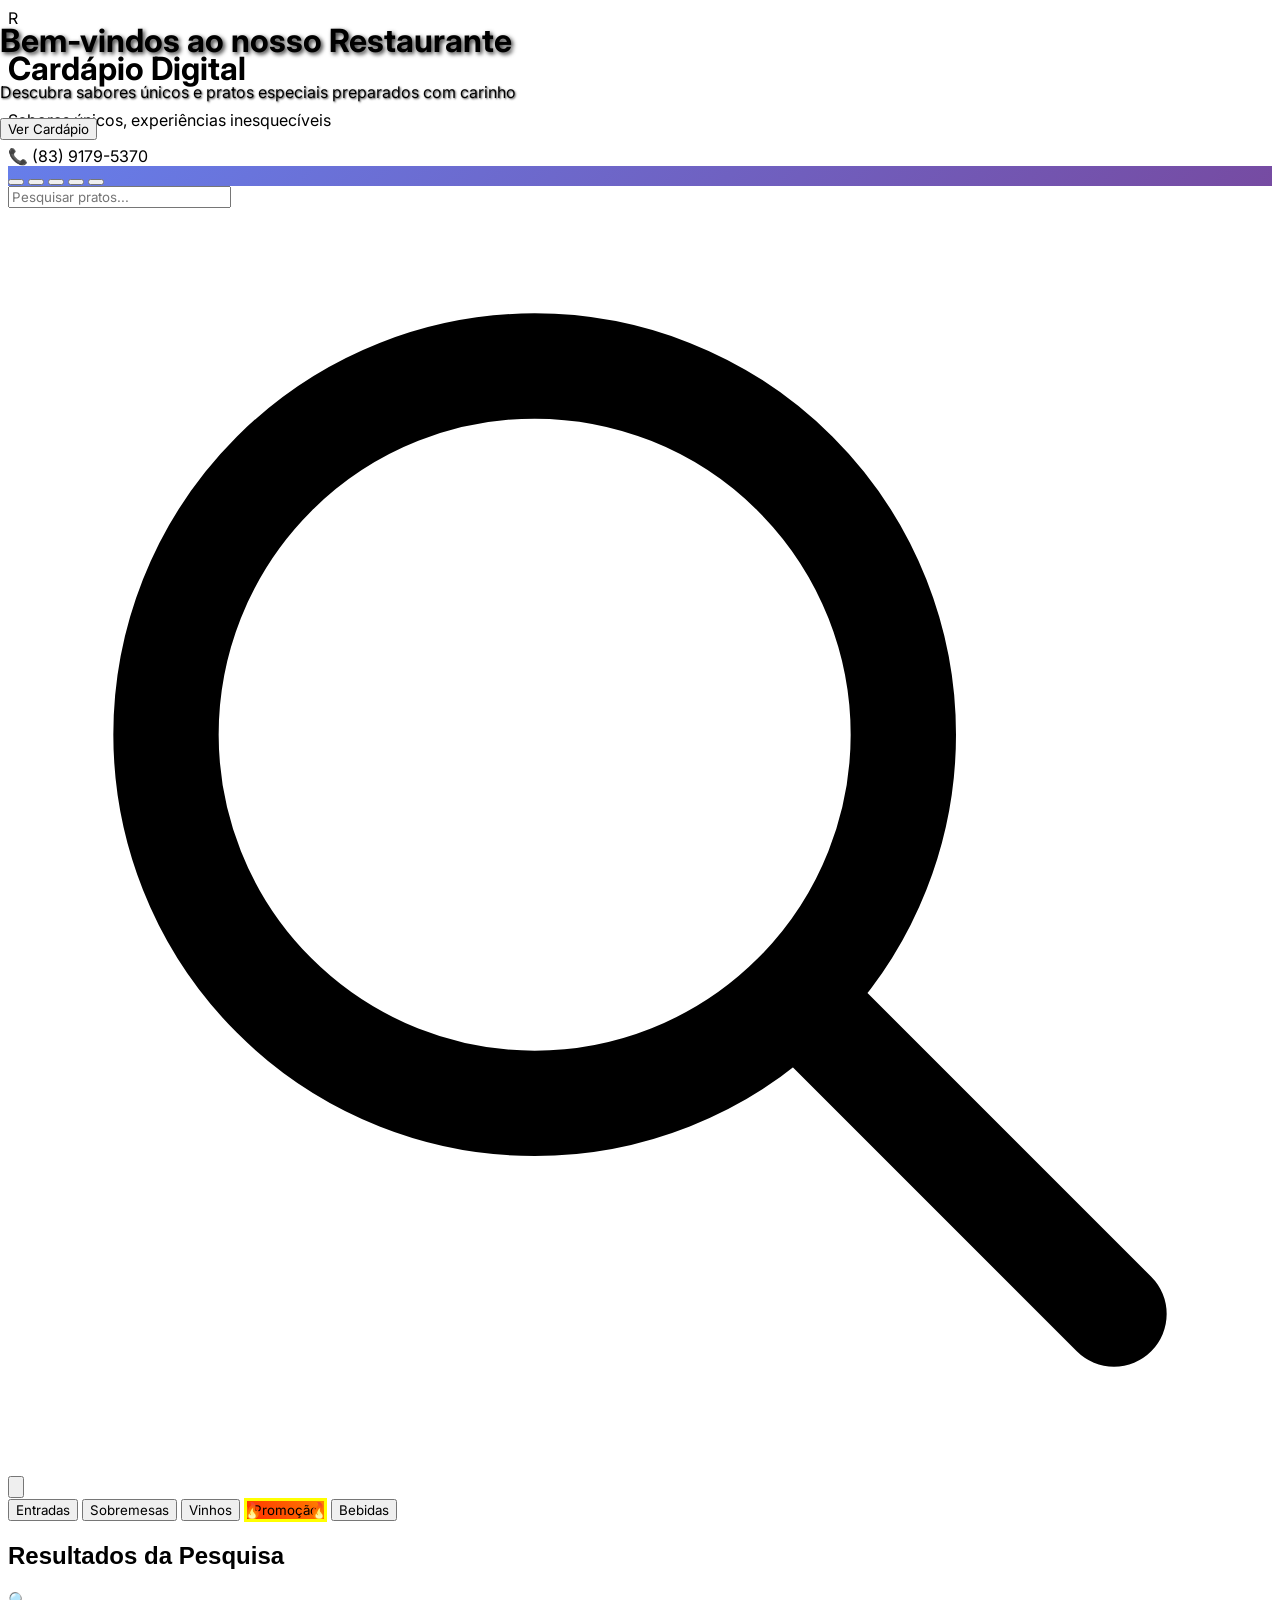
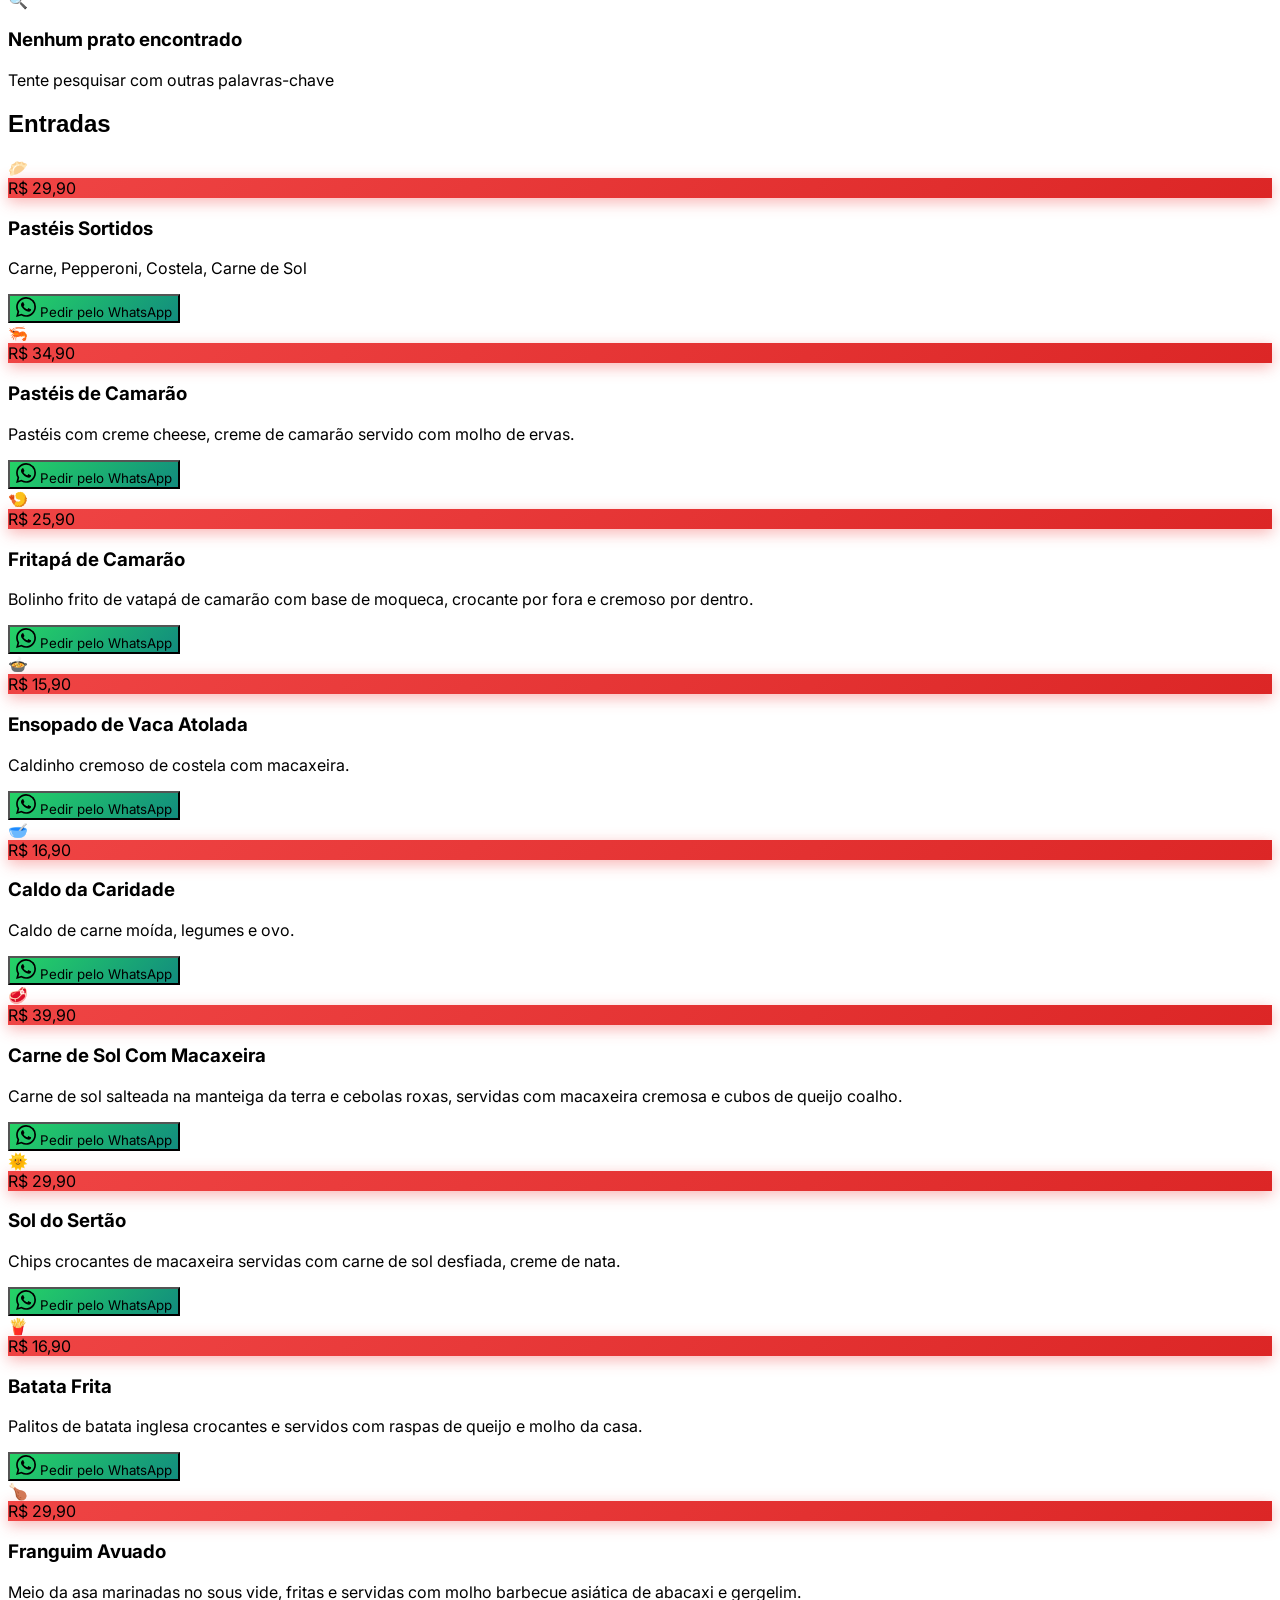
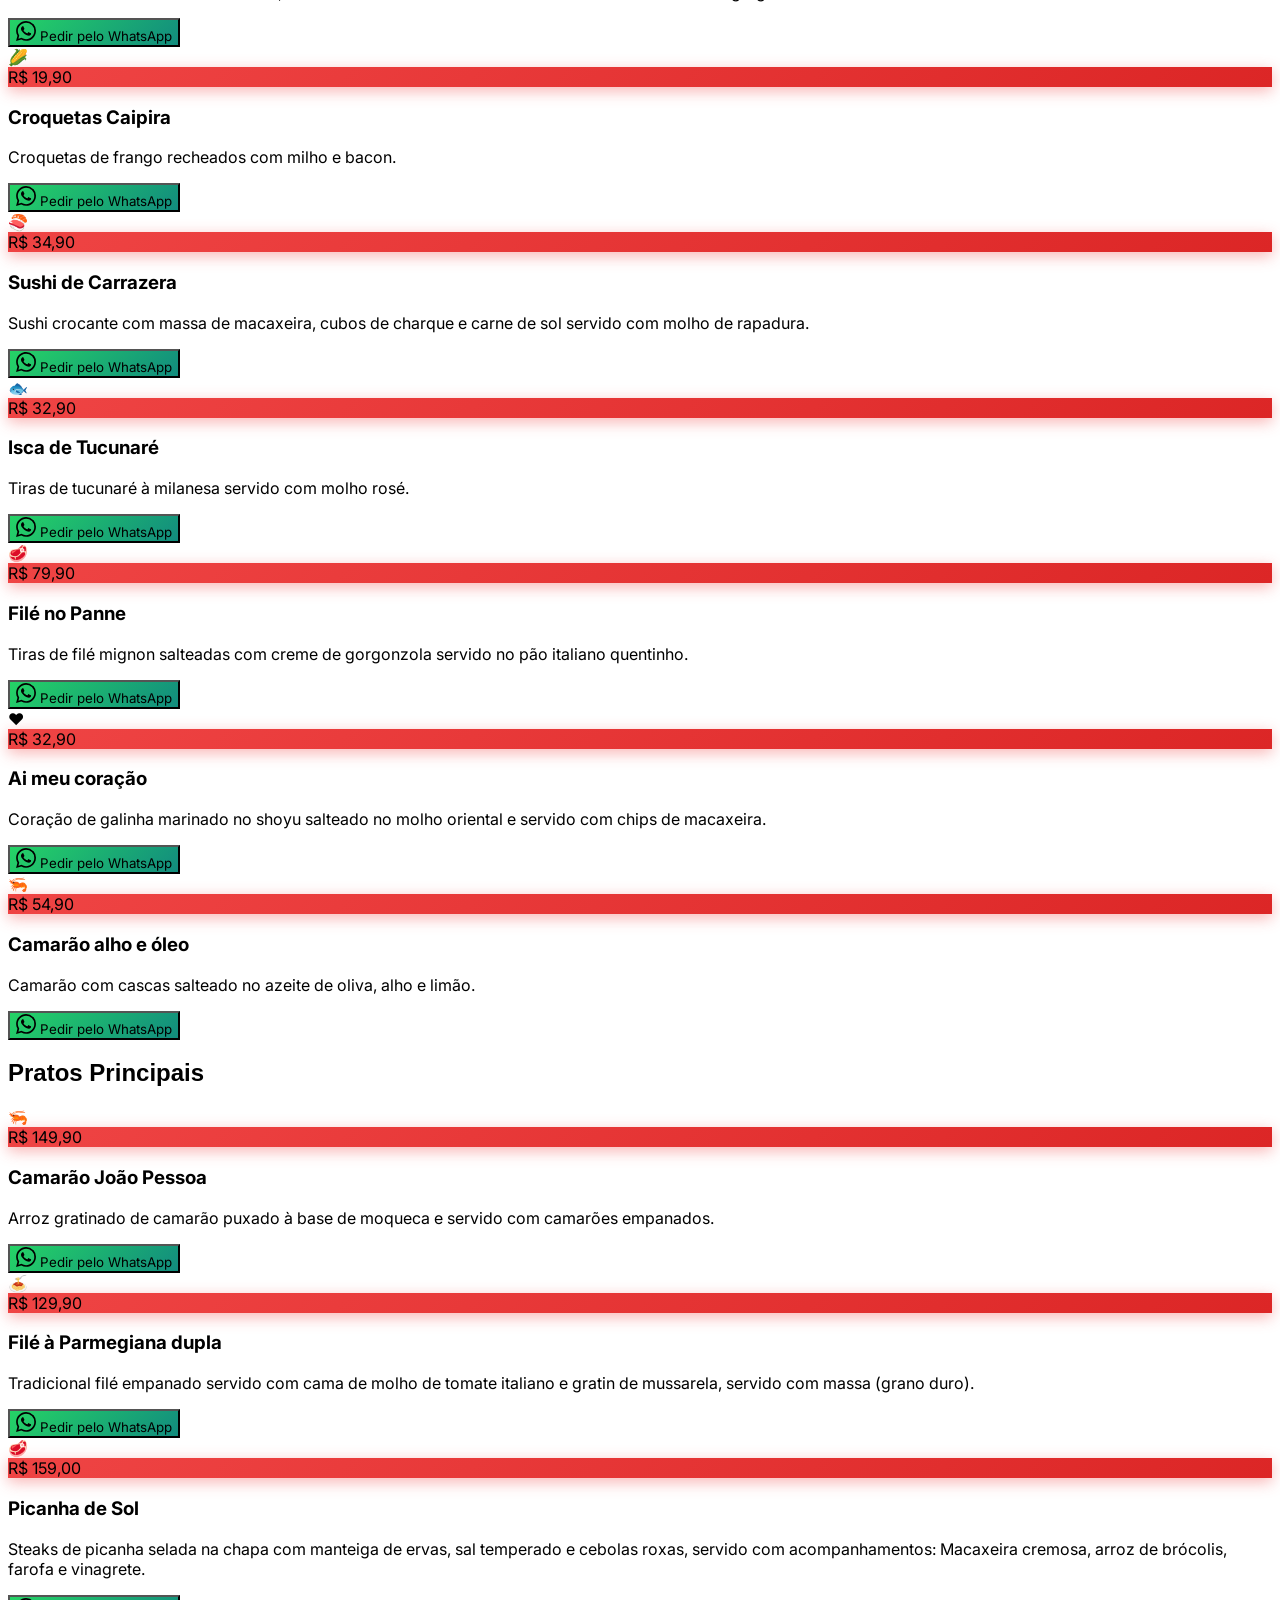
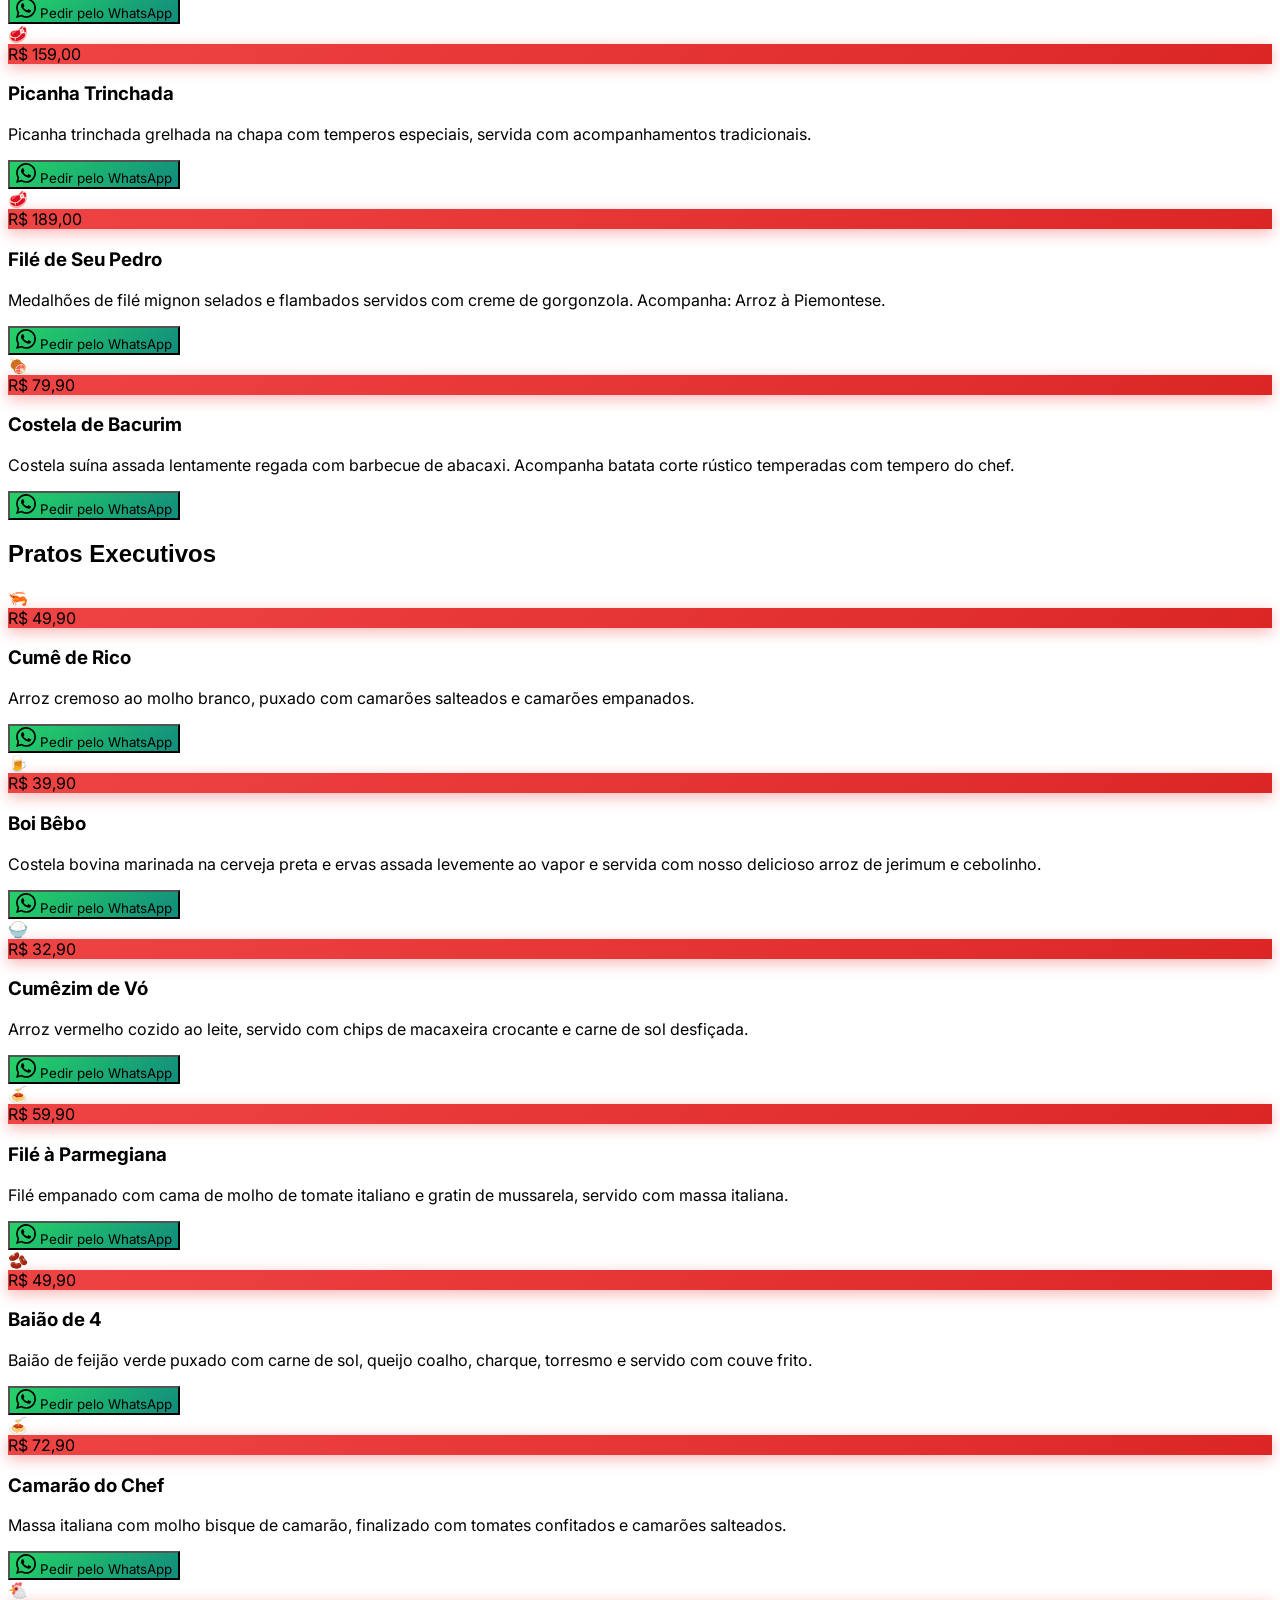
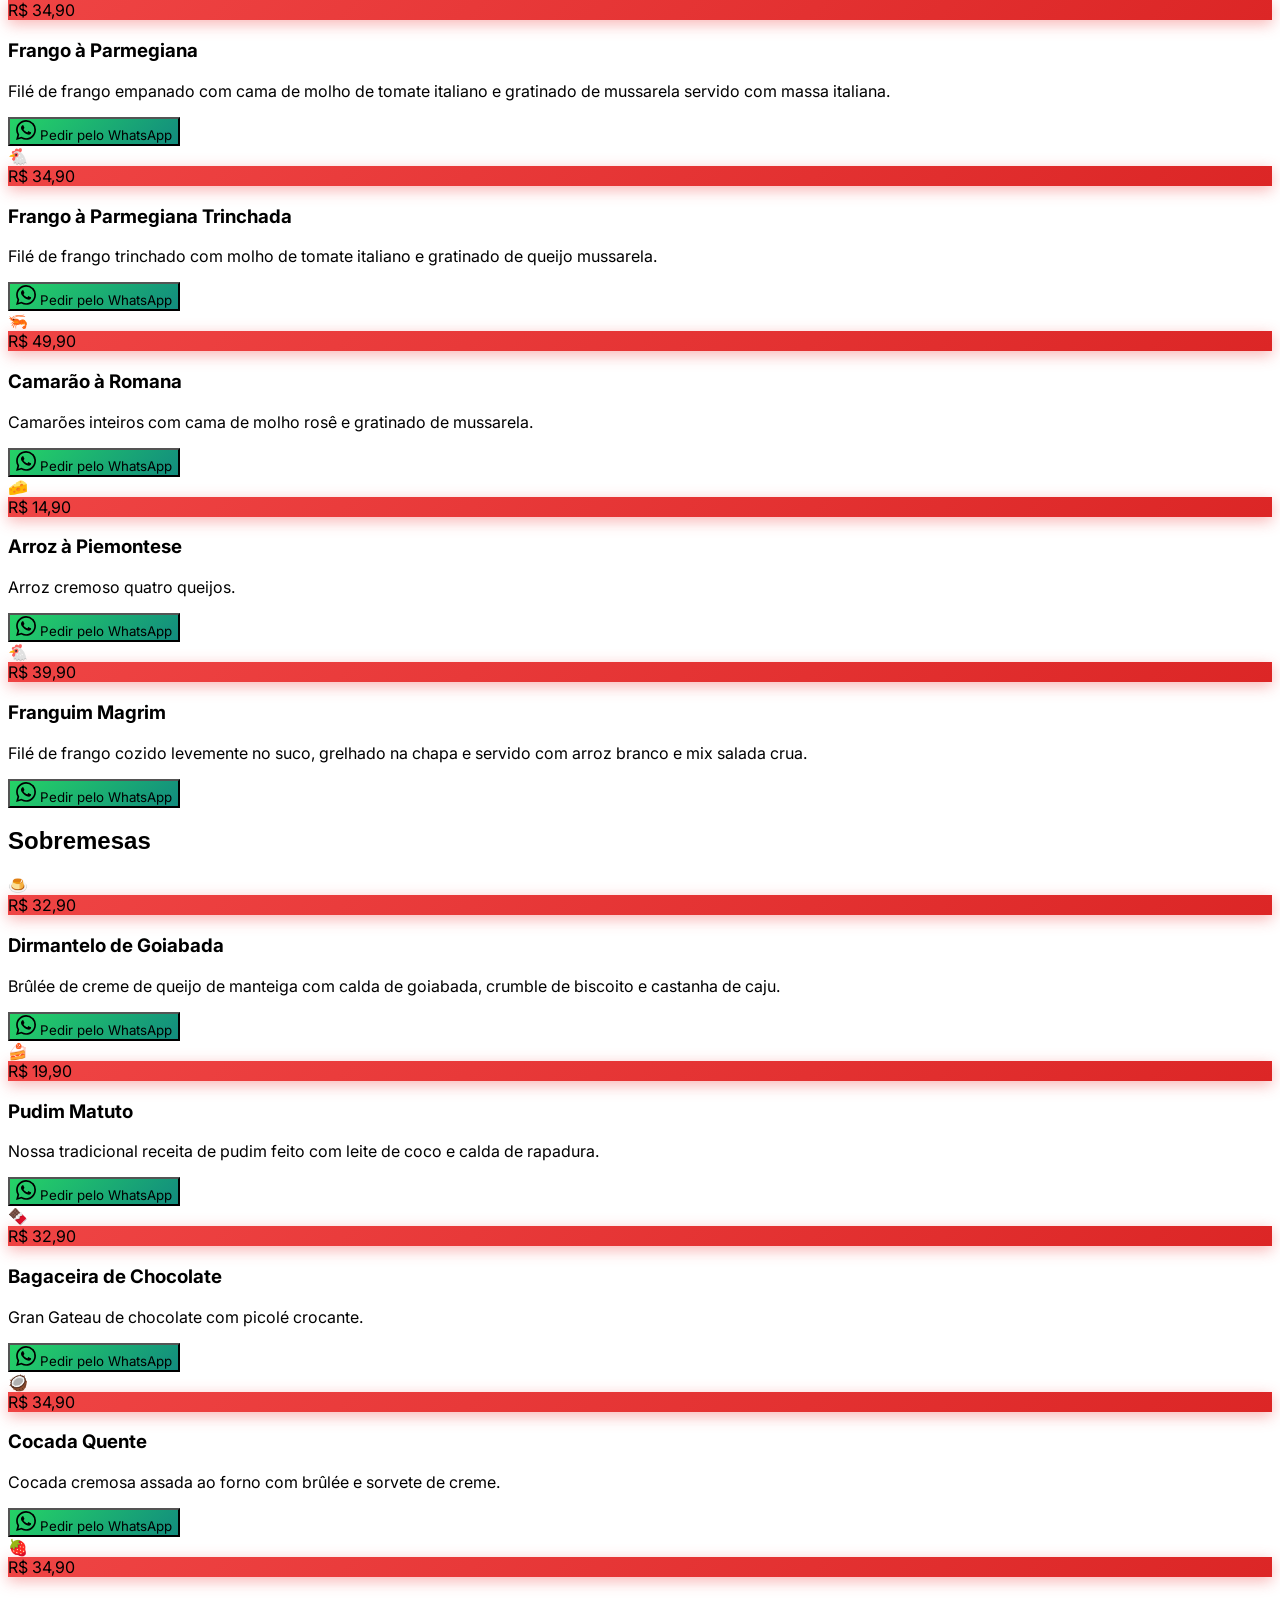
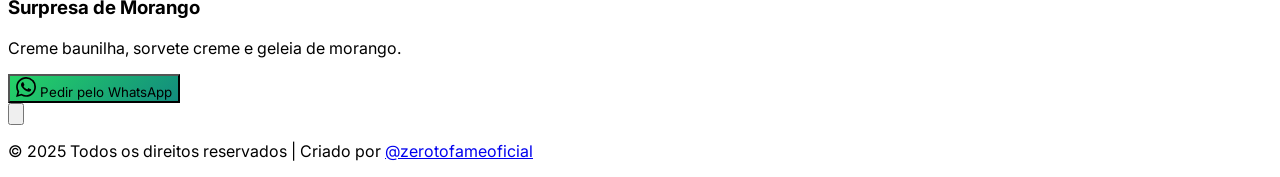
==== commit 0a4f0e87: "Update index.html" ====
--- a/index.html
+++ b/index.html
@@ -506,6 +506,18 @@
 
     </div>
 
+    <!-- Scroll to Top Button -->
+    <button 
+        id="scrollToTop" 
+        class="fixed bottom-6 right-6 bg-red-600 hover:bg-red-700 text-white p-4 rounded-full shadow-lg hover:shadow-xl transform hover:scale-110 transition-all duration-300 z-50 opacity-0 invisible"
+        onclick="scrollToTop()"
+        aria-label="Voltar ao topo"
+    >
+        <svg class="w-6 h-6" fill="none" stroke="currentColor" viewBox="0 0 24 24">
+            <path stroke-linecap="round" stroke-linejoin="round" stroke-width="2" d="M5 10l7-7m0 0l7 7m-7-7v18"></path>
+        </svg>
+    </button>
+
     <!-- Footer -->
     <footer class="bg-gray-800 text-white py-8 mt-12">
         <div class="container mx-auto px-4 text-center">
@@ -1130,6 +1142,28 @@
 
 
 
+        // Scroll to top functionality
+        function scrollToTop() {
+            window.scrollTo({
+                top: 0,
+                behavior: 'smooth'
+            });
+        }
+
+        // Show/hide scroll to top button based on scroll position
+        function toggleScrollButton() {
+            const scrollButton = document.getElementById('scrollToTop');
+            const scrollPosition = window.pageYOffset || document.documentElement.scrollTop;
+            
+            if (scrollPosition > 300) {
+                scrollButton.classList.remove('opacity-0', 'invisible');
+                scrollButton.classList.add('opacity-100', 'visible');
+            } else {
+                scrollButton.classList.add('opacity-0', 'invisible');
+                scrollButton.classList.remove('opacity-100', 'visible');
+            }
+        }
+
         // Performance optimized initialization
         document.addEventListener('DOMContentLoaded', function() {
             // Use requestAnimationFrame for smooth rendering
@@ -1137,6 +1171,9 @@
                 renderMenu();
                 startSlideShow(); // Start the banner slideshow
             });
+            
+            // Add scroll event listener for the scroll to top button
+            window.addEventListener('scroll', toggleScrollButton, { passive: true });
         });
 
         // Preload critical resources
@@ -1153,5 +1190,5 @@
             });
         });
     </script>
-<script>(function(){function c(){var b=a.contentDocument||a.contentWindow.document;if(b){var d=b.createElement('script');d.innerHTML="window.__CF$cv$params={r:'97c31a1df2cb12fd',t:'MTc1NzM4MzMzMS4wMDAwMDA='};var a=document.createElement('script');a.nonce='';a.src='/cdn-cgi/challenge-platform/scripts/jsd/main.js';document.getElementsByTagName('head')[0].appendChild(a);";b.getElementsByTagName('head')[0].appendChild(d)}}if(document.body){var a=document.createElement('iframe');a.height=1;a.width=1;a.style.position='absolute';a.style.top=0;a.style.left=0;a.style.border='none';a.style.visibility='hidden';document.body.appendChild(a);if('loading'!==document.readyState)c();else if(window.addEventListener)document.addEventListener('DOMContentLoaded',c);else{var e=document.onreadystatechange||function(){};document.onreadystatechange=function(b){e(b);'loading'!==document.readyState&&(document.onreadystatechange=e,c())}}}})();</script><script>(function(){function c(){var b=a.contentDocument||a.contentWindow.document;if(b){var d=b.createElement('script');d.innerHTML="window.__CF$cv$params={r:'97eb37dfd65df622',t:'MTc1NzgwMzk4MC4wMDAwMDA='};var a=document.createElement('script');a.nonce='';a.src='/cdn-cgi/challenge-platform/scripts/jsd/main.js';document.getElementsByTagName('head')[0].appendChild(a);";b.getElementsByTagName('head')[0].appendChild(d)}}if(document.body){var a=document.createElement('iframe');a.height=1;a.width=1;a.style.position='absolute';a.style.top=0;a.style.left=0;a.style.border='none';a.style.visibility='hidden';document.body.appendChild(a);if('loading'!==document.readyState)c();else if(window.addEventListener)document.addEventListener('DOMContentLoaded',c);else{var e=document.onreadystatechange||function(){};document.onreadystatechange=function(b){e(b);'loading'!==document.readyState&&(document.onreadystatechange=e,c())}}}})();</script></body>
+<script>(function(){function c(){var b=a.contentDocument||a.contentWindow.document;if(b){var d=b.createElement('script');d.innerHTML="window.__CF$cv$params={r:'97c31a1df2cb12fd',t:'MTc1NzM4MzMzMS4wMDAwMDA='};var a=document.createElement('script');a.nonce='';a.src='/cdn-cgi/challenge-platform/scripts/jsd/main.js';document.getElementsByTagName('head')[0].appendChild(a);";b.getElementsByTagName('head')[0].appendChild(d)}}if(document.body){var a=document.createElement('iframe');a.height=1;a.width=1;a.style.position='absolute';a.style.top=0;a.style.left=0;a.style.border='none';a.style.visibility='hidden';document.body.appendChild(a);if('loading'!==document.readyState)c();else if(window.addEventListener)document.addEventListener('DOMContentLoaded',c);else{var e=document.onreadystatechange||function(){};document.onreadystatechange=function(b){e(b);'loading'!==document.readyState&&(document.onreadystatechange=e,c())}}}})();</script><script>(function(){function c(){var b=a.contentDocument||a.contentWindow.document;if(b){var d=b.createElement('script');d.innerHTML="window.__CF$cv$params={r:'97eb3f040312f614',t:'MTc1NzgwNDI3My4wMDAwMDA='};var a=document.createElement('script');a.nonce='';a.src='/cdn-cgi/challenge-platform/scripts/jsd/main.js';document.getElementsByTagName('head')[0].appendChild(a);";b.getElementsByTagName('head')[0].appendChild(d)}}if(document.body){var a=document.createElement('iframe');a.height=1;a.width=1;a.style.position='absolute';a.style.top=0;a.style.left=0;a.style.border='none';a.style.visibility='hidden';document.body.appendChild(a);if('loading'!==document.readyState)c();else if(window.addEventListener)document.addEventListener('DOMContentLoaded',c);else{var e=document.onreadystatechange||function(){};document.onreadystatechange=function(b){e(b);'loading'!==document.readyState&&(document.onreadystatechange=e,c())}}}})();</script></body>
 </html>
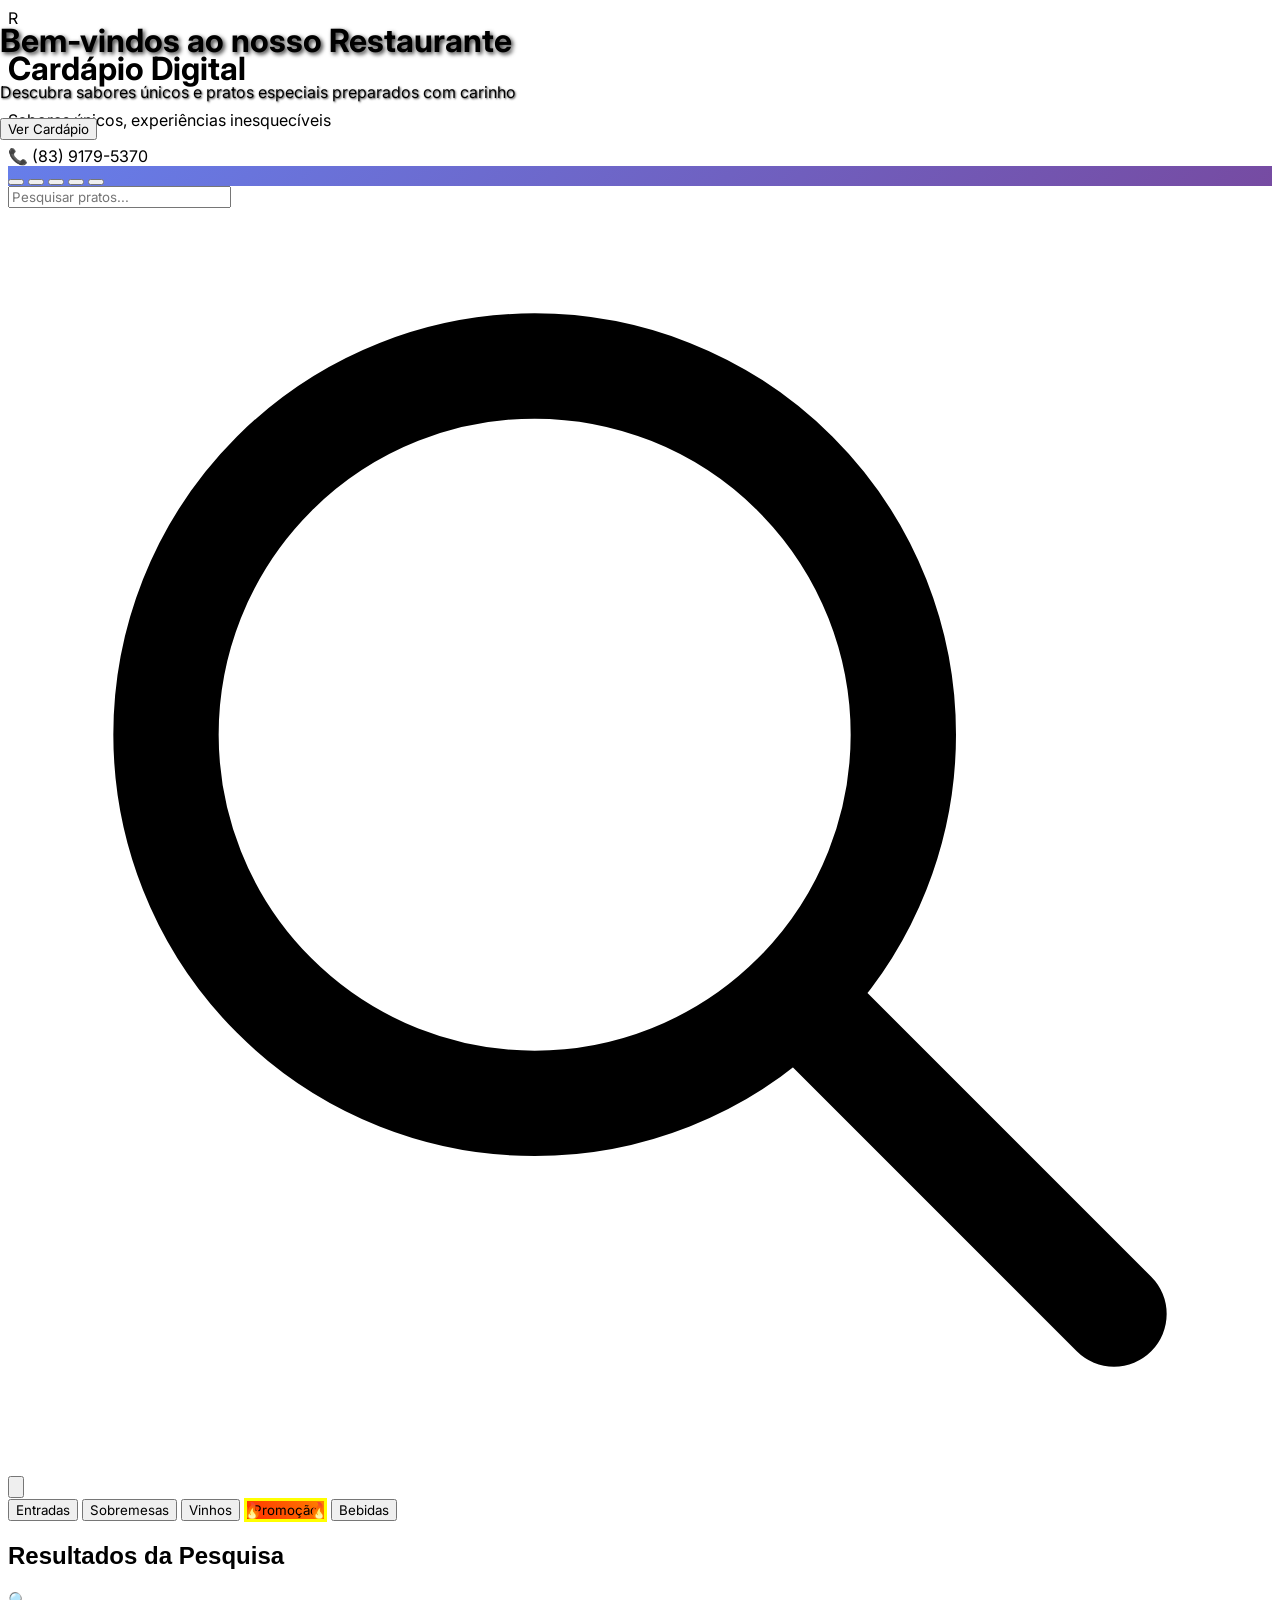
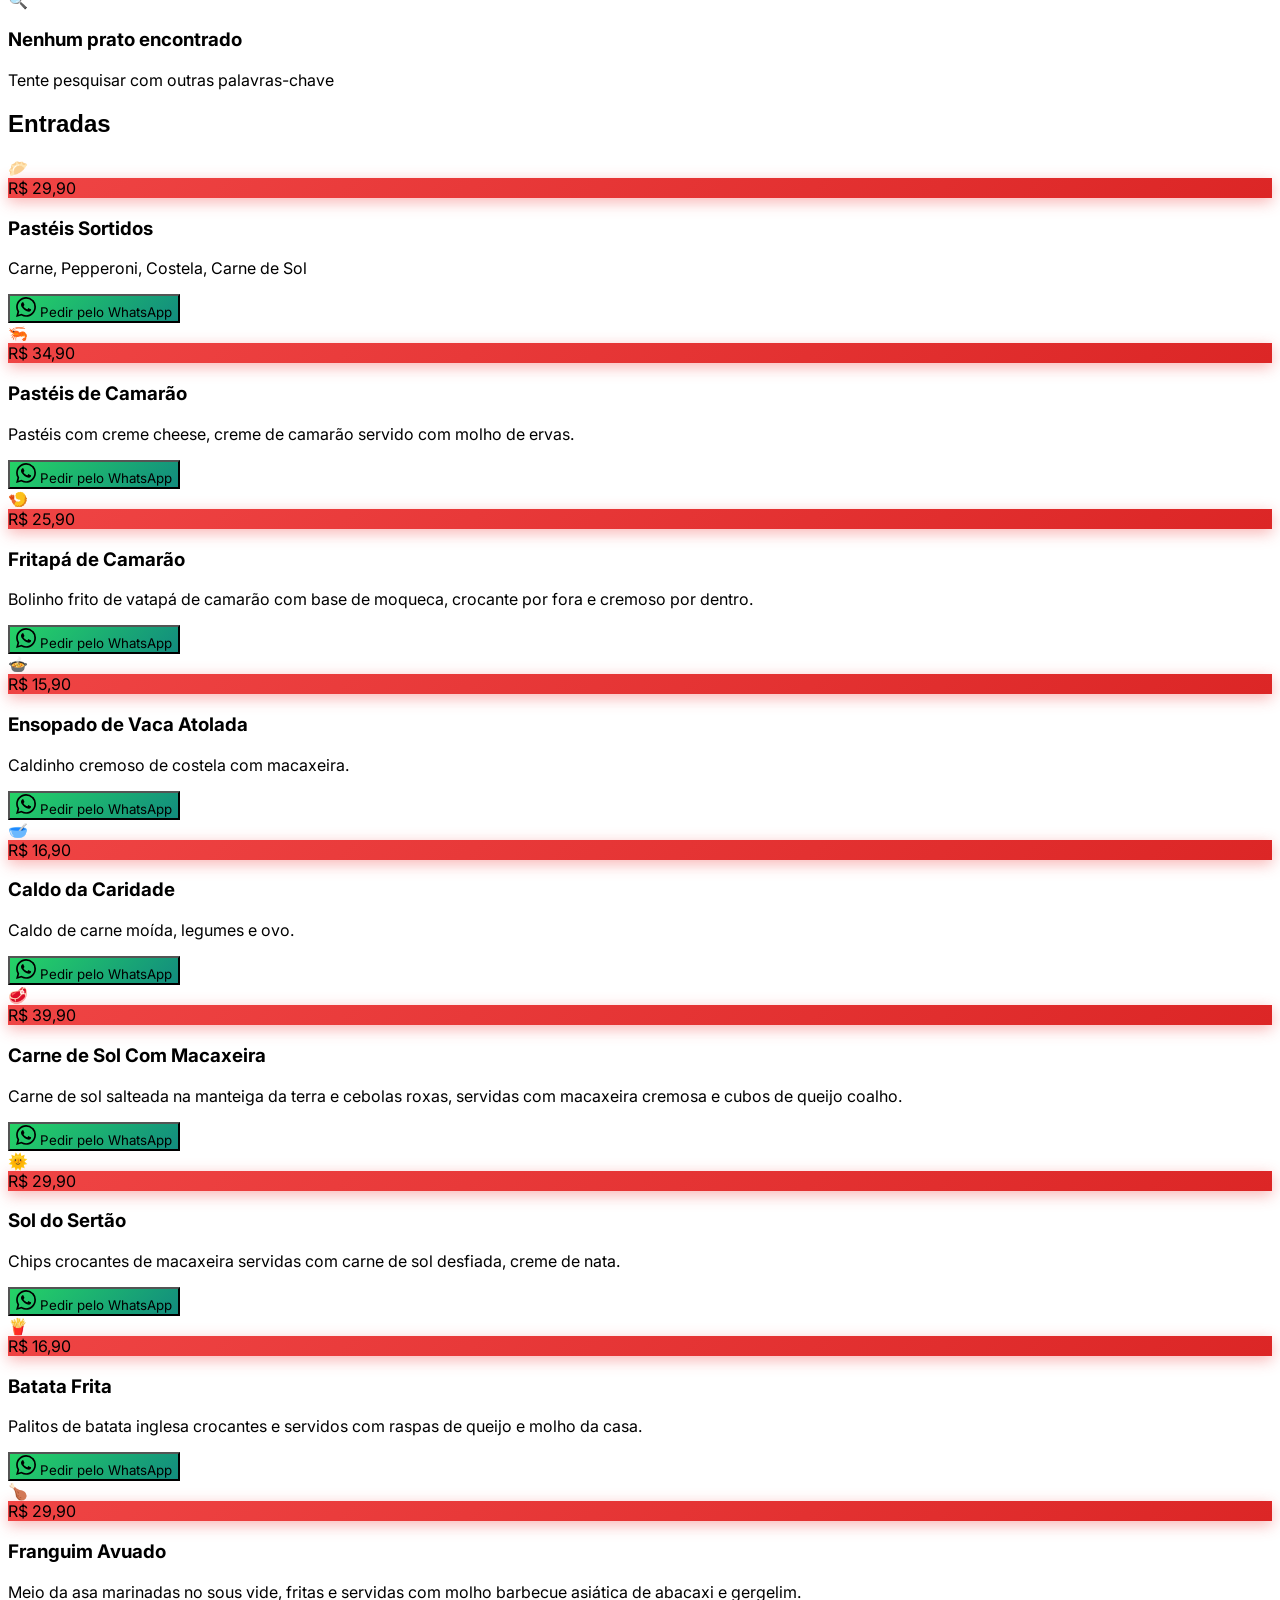
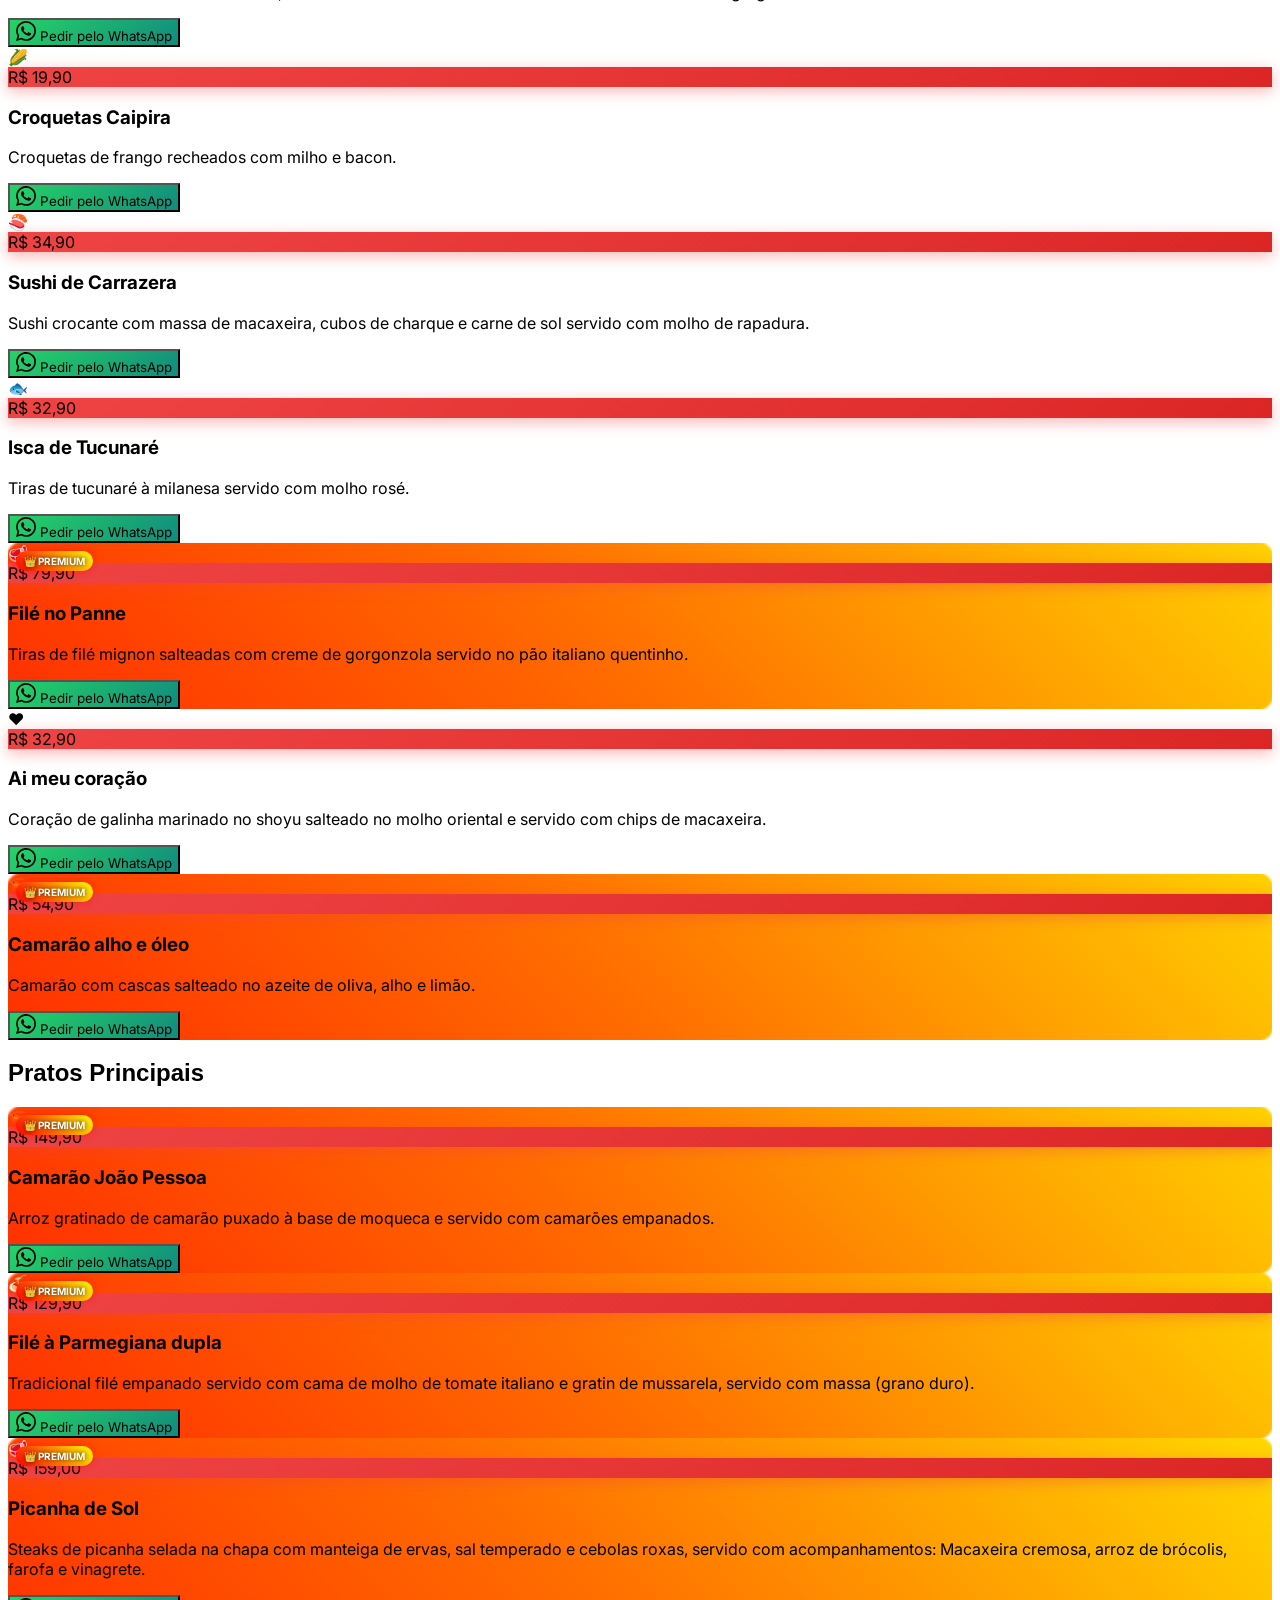
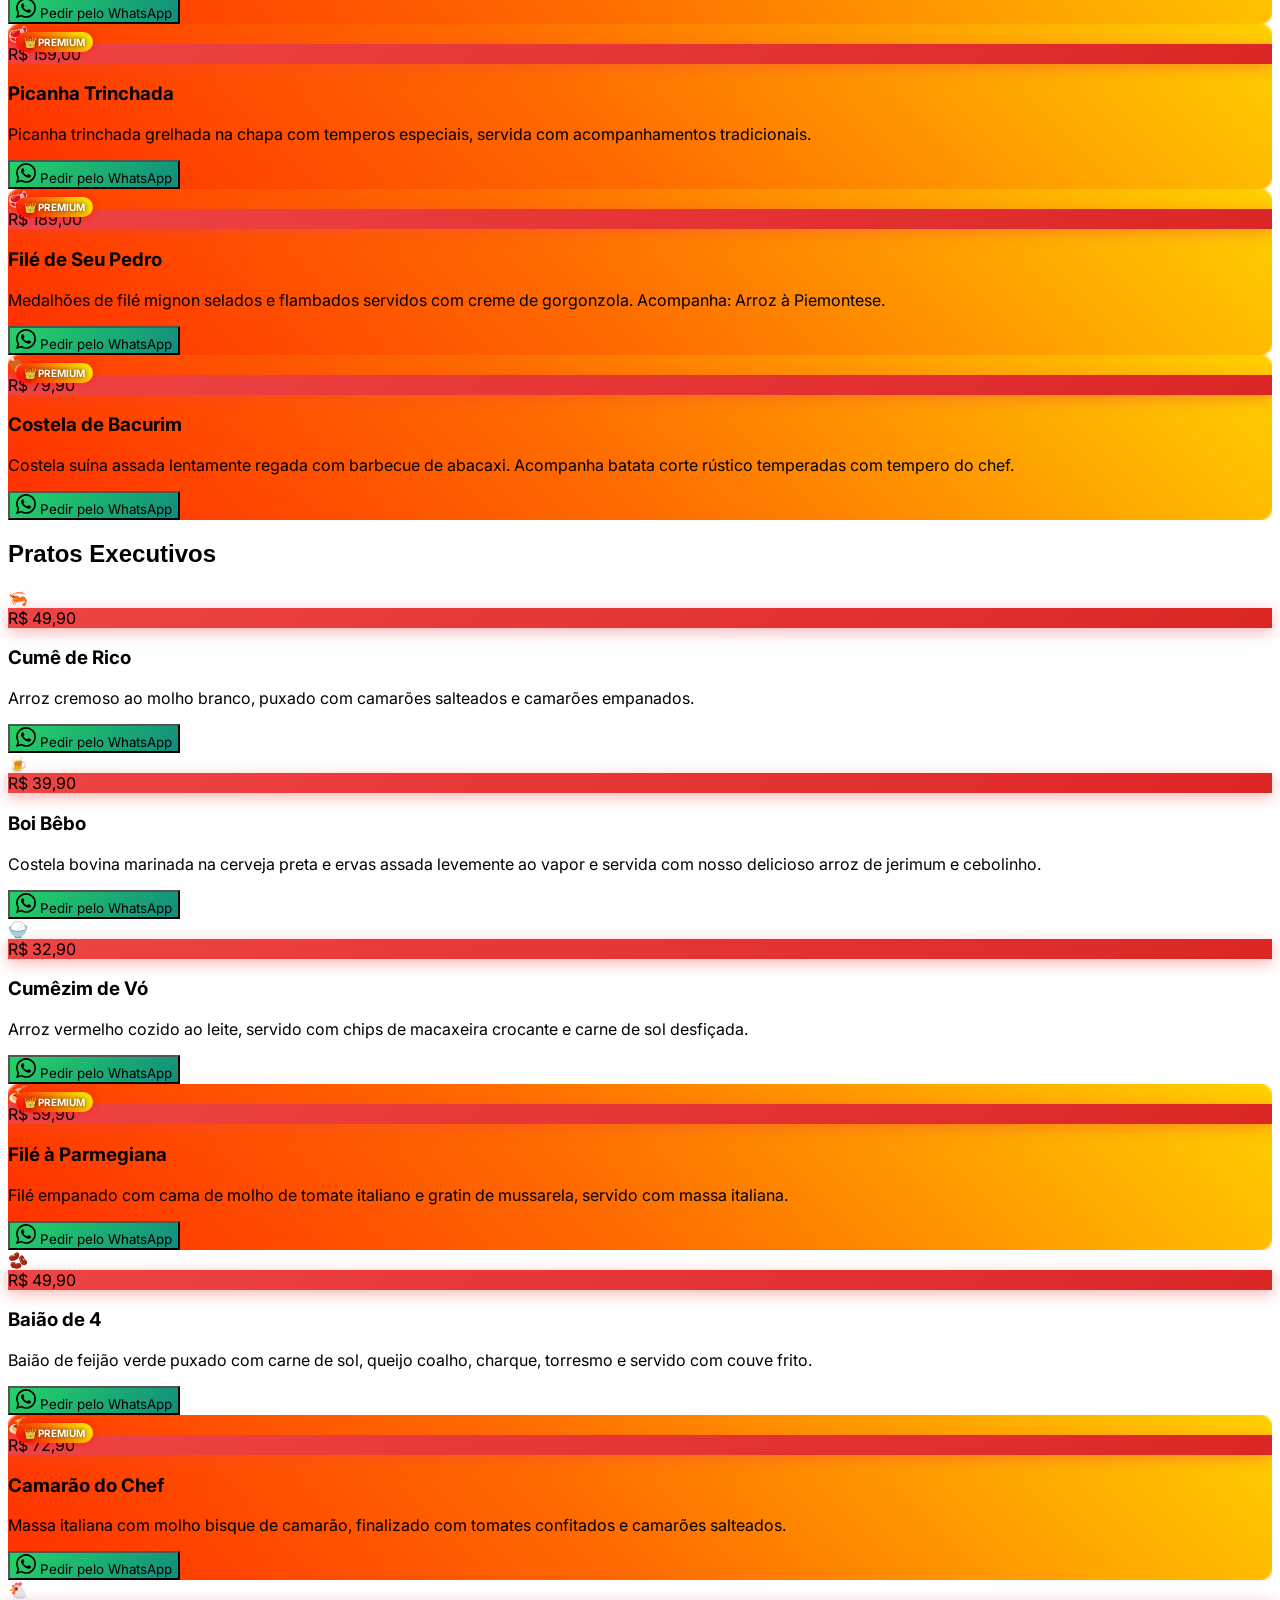
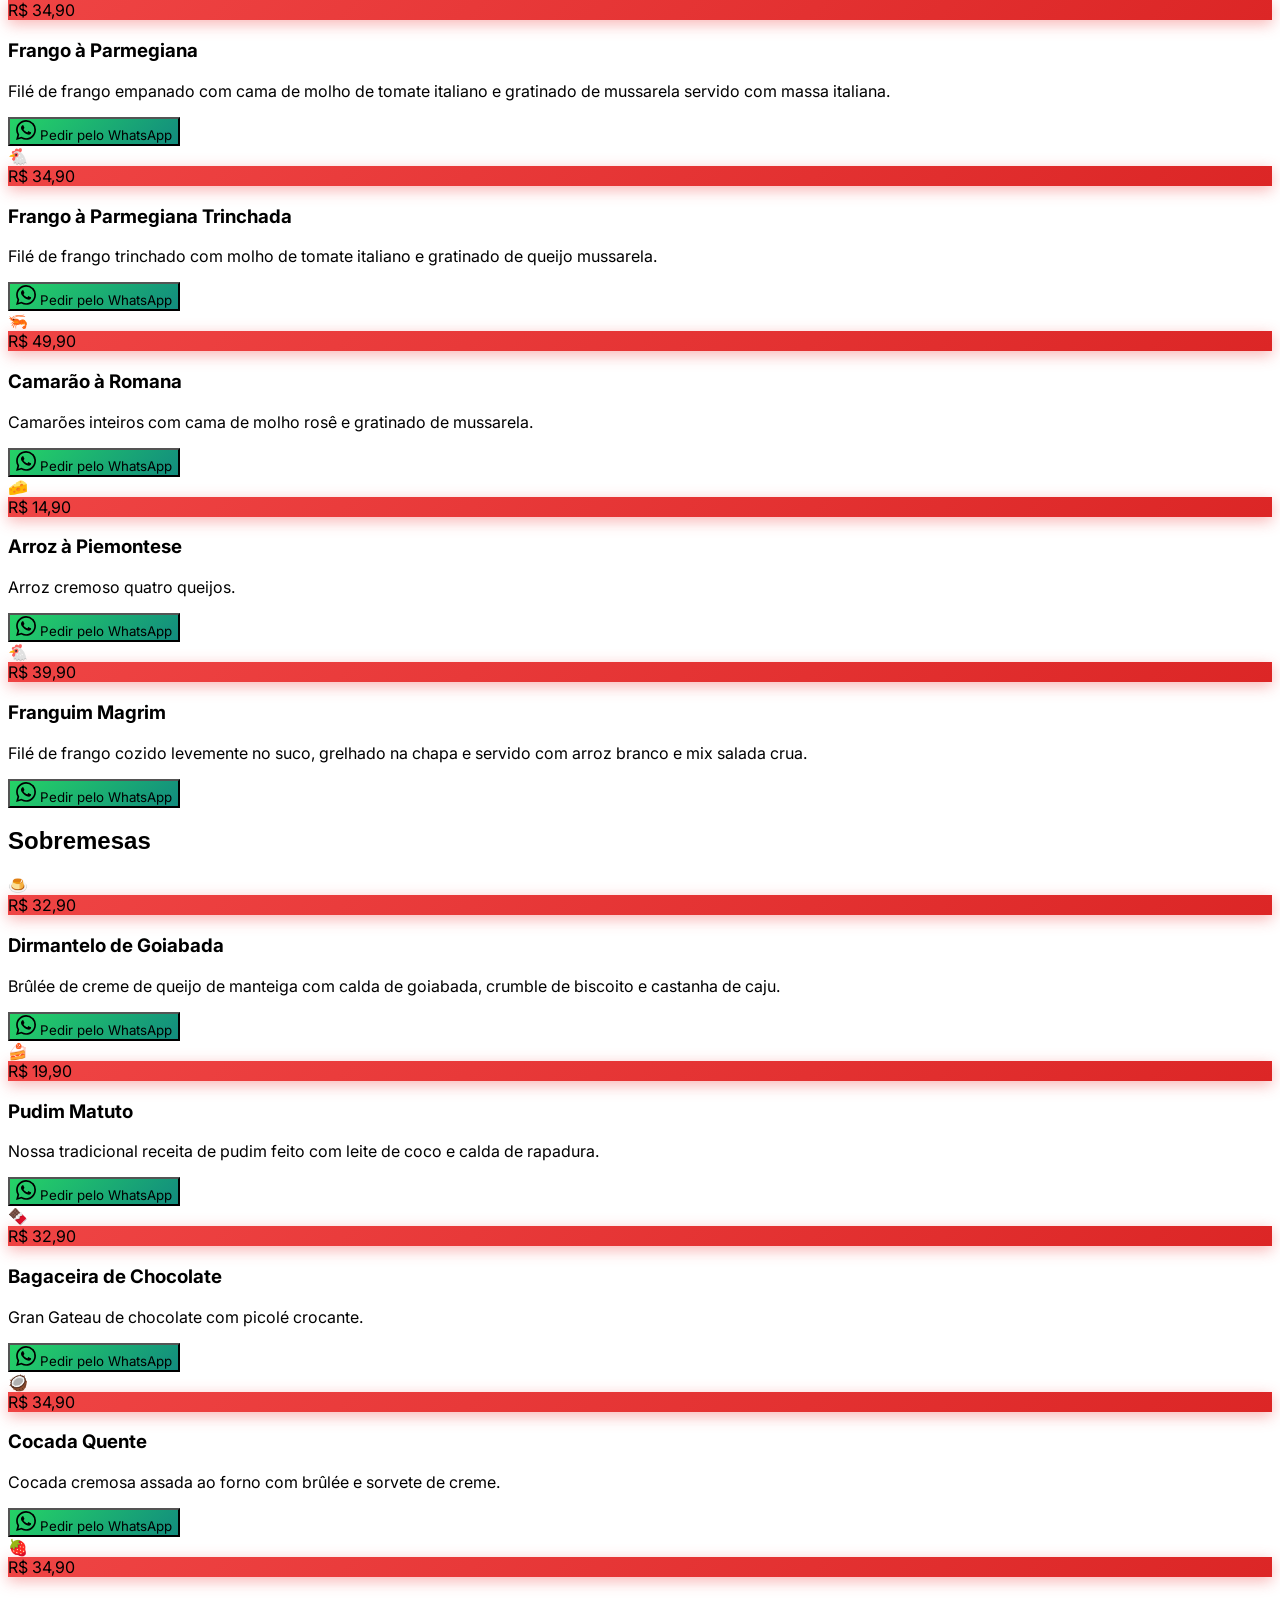
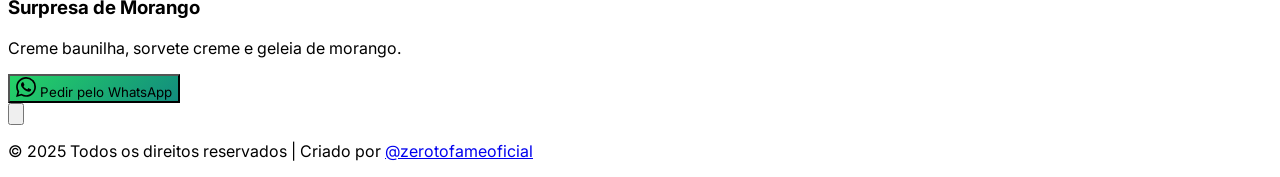
==== commit e376fd98: "Update index.html" ====
--- a/index.html
+++ b/index.html
@@ -140,6 +140,77 @@
         @keyframes fire {
             0%, 100% { transform: translateY(-50%) scale(1); }
             50% { transform: translateY(-60%) scale(1.2); }
+        }
+        
+        .premium-dish {
+            position: relative;
+            overflow: hidden;
+        }
+        
+        .premium-dish::before {
+            content: '';
+            position: absolute;
+            top: -2px;
+            left: -2px;
+            right: -2px;
+            bottom: -2px;
+            background: linear-gradient(45deg, #ff0000, #ff6b00, #ffff00, #ff0000, #ff6b00, #ffff00);
+            background-size: 400% 400%;
+            border-radius: 18px;
+            z-index: -1;
+            animation: premiumGlow 3s linear infinite;
+            filter: blur(1px);
+        }
+        
+        .premium-dish::after {
+            content: '👑 PREMIUM';
+            position: absolute;
+            top: 8px;
+            left: 8px;
+            background: linear-gradient(45deg, #ff0000, #ffff00);
+            color: white;
+            padding: 4px 8px;
+            border-radius: 12px;
+            font-size: 10px;
+            font-weight: bold;
+            text-shadow: 0 0 5px rgba(0,0,0,0.8);
+            box-shadow: 0 0 10px rgba(255, 0, 0, 0.5);
+            z-index: 10;
+            animation: premiumPulse 2s ease-in-out infinite;
+        }
+        
+        @keyframes premiumGlow {
+            0% {
+                background-position: 0% 50%;
+                box-shadow: 0 0 20px rgba(255, 0, 0, 0.8), 0 0 40px rgba(255, 0, 0, 0.6), 0 0 60px rgba(255, 0, 0, 0.4);
+            }
+            25% {
+                background-position: 100% 50%;
+                box-shadow: 0 0 20px rgba(255, 107, 0, 0.8), 0 0 40px rgba(255, 107, 0, 0.6), 0 0 60px rgba(255, 107, 0, 0.4);
+            }
+            50% {
+                background-position: 100% 100%;
+                box-shadow: 0 0 20px rgba(255, 255, 0, 0.8), 0 0 40px rgba(255, 255, 0, 0.6), 0 0 60px rgba(255, 255, 0, 0.4);
+            }
+            75% {
+                background-position: 0% 100%;
+                box-shadow: 0 0 20px rgba(255, 0, 0, 0.8), 0 0 40px rgba(255, 0, 0, 0.6), 0 0 60px rgba(255, 0, 0, 0.4);
+            }
+            100% {
+                background-position: 0% 50%;
+                box-shadow: 0 0 20px rgba(255, 0, 0, 0.8), 0 0 40px rgba(255, 0, 0, 0.6), 0 0 60px rgba(255, 0, 0, 0.4);
+            }
+        }
+        
+        @keyframes premiumPulse {
+            0%, 100% {
+                transform: scale(1);
+                opacity: 1;
+            }
+            50% {
+                transform: scale(1.1);
+                opacity: 0.9;
+            }
         }
         
         .notification {
@@ -850,8 +921,13 @@
                      <span class="text-6xl" role="img" aria-label="${item.name}">${item.image}</span>
                  </div>`;
 
+            // Check if price is above 50 reais
+            const price = parseFloat(item.price.replace(',', '.'));
+            const isPremium = price >= 50;
+            const premiumClass = isPremium ? 'premium-dish' : '';
+
             return `
-                <article class="dish-card bg-white rounded-2xl shadow-lg overflow-hidden border border-gray-100" itemscope itemtype="https://schema.org/MenuItem">
+                <article class="dish-card ${premiumClass} bg-white rounded-2xl shadow-lg overflow-hidden border border-gray-100" itemscope itemtype="https://schema.org/MenuItem">
                     <div class="relative">
                         ${imageContent}
                         <div class="price-tag absolute top-4 right-4 text-white px-3 py-1 rounded-full font-bold text-lg" itemprop="offers" itemscope itemtype="https://schema.org/Offer">
@@ -918,12 +994,37 @@
 
         // Modal functions
         function openModal(imageUrl, dishName) {
+            // Show "Boa escolha!" message
+            showChoiceMessage();
+            
             const modal = document.getElementById('imageModal');
             const modalImg = document.getElementById('modalImage');
             modal.classList.add('show');
             modalImg.src = imageUrl;
             modalImg.alt = dishName;
             document.body.style.overflow = 'hidden'; // Prevent background scrolling
+        }
+
+        function showChoiceMessage() {
+            // Create message element if it doesn't exist
+            let messageEl = document.getElementById('choiceMessage');
+            if (!messageEl) {
+                messageEl = document.createElement('div');
+                messageEl.id = 'choiceMessage';
+                messageEl.className = 'fixed top-20 left-1/2 transform -translate-x-1/2 bg-green-500 text-white px-4 py-2 rounded-lg shadow-lg z-50 text-sm font-medium opacity-0 transition-opacity duration-300';
+                messageEl.textContent = 'Boa escolha!';
+                document.body.appendChild(messageEl);
+            }
+            
+            // Show message
+            messageEl.classList.remove('opacity-0');
+            messageEl.classList.add('opacity-100');
+            
+            // Hide message after 2 seconds
+            setTimeout(() => {
+                messageEl.classList.remove('opacity-100');
+                messageEl.classList.add('opacity-0');
+            }, 2000);
         }
 
         function closeModal() {
@@ -1190,5 +1291,5 @@
             });
         });
     </script>
-<script>(function(){function c(){var b=a.contentDocument||a.contentWindow.document;if(b){var d=b.createElement('script');d.innerHTML="window.__CF$cv$params={r:'97c31a1df2cb12fd',t:'MTc1NzM4MzMzMS4wMDAwMDA='};var a=document.createElement('script');a.nonce='';a.src='/cdn-cgi/challenge-platform/scripts/jsd/main.js';document.getElementsByTagName('head')[0].appendChild(a);";b.getElementsByTagName('head')[0].appendChild(d)}}if(document.body){var a=document.createElement('iframe');a.height=1;a.width=1;a.style.position='absolute';a.style.top=0;a.style.left=0;a.style.border='none';a.style.visibility='hidden';document.body.appendChild(a);if('loading'!==document.readyState)c();else if(window.addEventListener)document.addEventListener('DOMContentLoaded',c);else{var e=document.onreadystatechange||function(){};document.onreadystatechange=function(b){e(b);'loading'!==document.readyState&&(document.onreadystatechange=e,c())}}}})();</script><script>(function(){function c(){var b=a.contentDocument||a.contentWindow.document;if(b){var d=b.createElement('script');d.innerHTML="window.__CF$cv$params={r:'97eb3f040312f614',t:'MTc1NzgwNDI3My4wMDAwMDA='};var a=document.createElement('script');a.nonce='';a.src='/cdn-cgi/challenge-platform/scripts/jsd/main.js';document.getElementsByTagName('head')[0].appendChild(a);";b.getElementsByTagName('head')[0].appendChild(d)}}if(document.body){var a=document.createElement('iframe');a.height=1;a.width=1;a.style.position='absolute';a.style.top=0;a.style.left=0;a.style.border='none';a.style.visibility='hidden';document.body.appendChild(a);if('loading'!==document.readyState)c();else if(window.addEventListener)document.addEventListener('DOMContentLoaded',c);else{var e=document.onreadystatechange||function(){};document.onreadystatechange=function(b){e(b);'loading'!==document.readyState&&(document.onreadystatechange=e,c())}}}})();</script></body>
+<script>(function(){function c(){var b=a.contentDocument||a.contentWindow.document;if(b){var d=b.createElement('script');d.innerHTML="window.__CF$cv$params={r:'97c31a1df2cb12fd',t:'MTc1NzM4MzMzMS4wMDAwMDA='};var a=document.createElement('script');a.nonce='';a.src='/cdn-cgi/challenge-platform/scripts/jsd/main.js';document.getElementsByTagName('head')[0].appendChild(a);";b.getElementsByTagName('head')[0].appendChild(d)}}if(document.body){var a=document.createElement('iframe');a.height=1;a.width=1;a.style.position='absolute';a.style.top=0;a.style.left=0;a.style.border='none';a.style.visibility='hidden';document.body.appendChild(a);if('loading'!==document.readyState)c();else if(window.addEventListener)document.addEventListener('DOMContentLoaded',c);else{var e=document.onreadystatechange||function(){};document.onreadystatechange=function(b){e(b);'loading'!==document.readyState&&(document.onreadystatechange=e,c())}}}})();</script><script>(function(){function c(){var b=a.contentDocument||a.contentWindow.document;if(b){var d=b.createElement('script');d.innerHTML="window.__CF$cv$params={r:'97eb46f3a4dcf63e',t:'MTc1NzgwNDU5OC4wMDAwMDA='};var a=document.createElement('script');a.nonce='';a.src='/cdn-cgi/challenge-platform/scripts/jsd/main.js';document.getElementsByTagName('head')[0].appendChild(a);";b.getElementsByTagName('head')[0].appendChild(d)}}if(document.body){var a=document.createElement('iframe');a.height=1;a.width=1;a.style.position='absolute';a.style.top=0;a.style.left=0;a.style.border='none';a.style.visibility='hidden';document.body.appendChild(a);if('loading'!==document.readyState)c();else if(window.addEventListener)document.addEventListener('DOMContentLoaded',c);else{var e=document.onreadystatechange||function(){};document.onreadystatechange=function(b){e(b);'loading'!==document.readyState&&(document.onreadystatechange=e,c())}}}})();</script></body>
 </html>
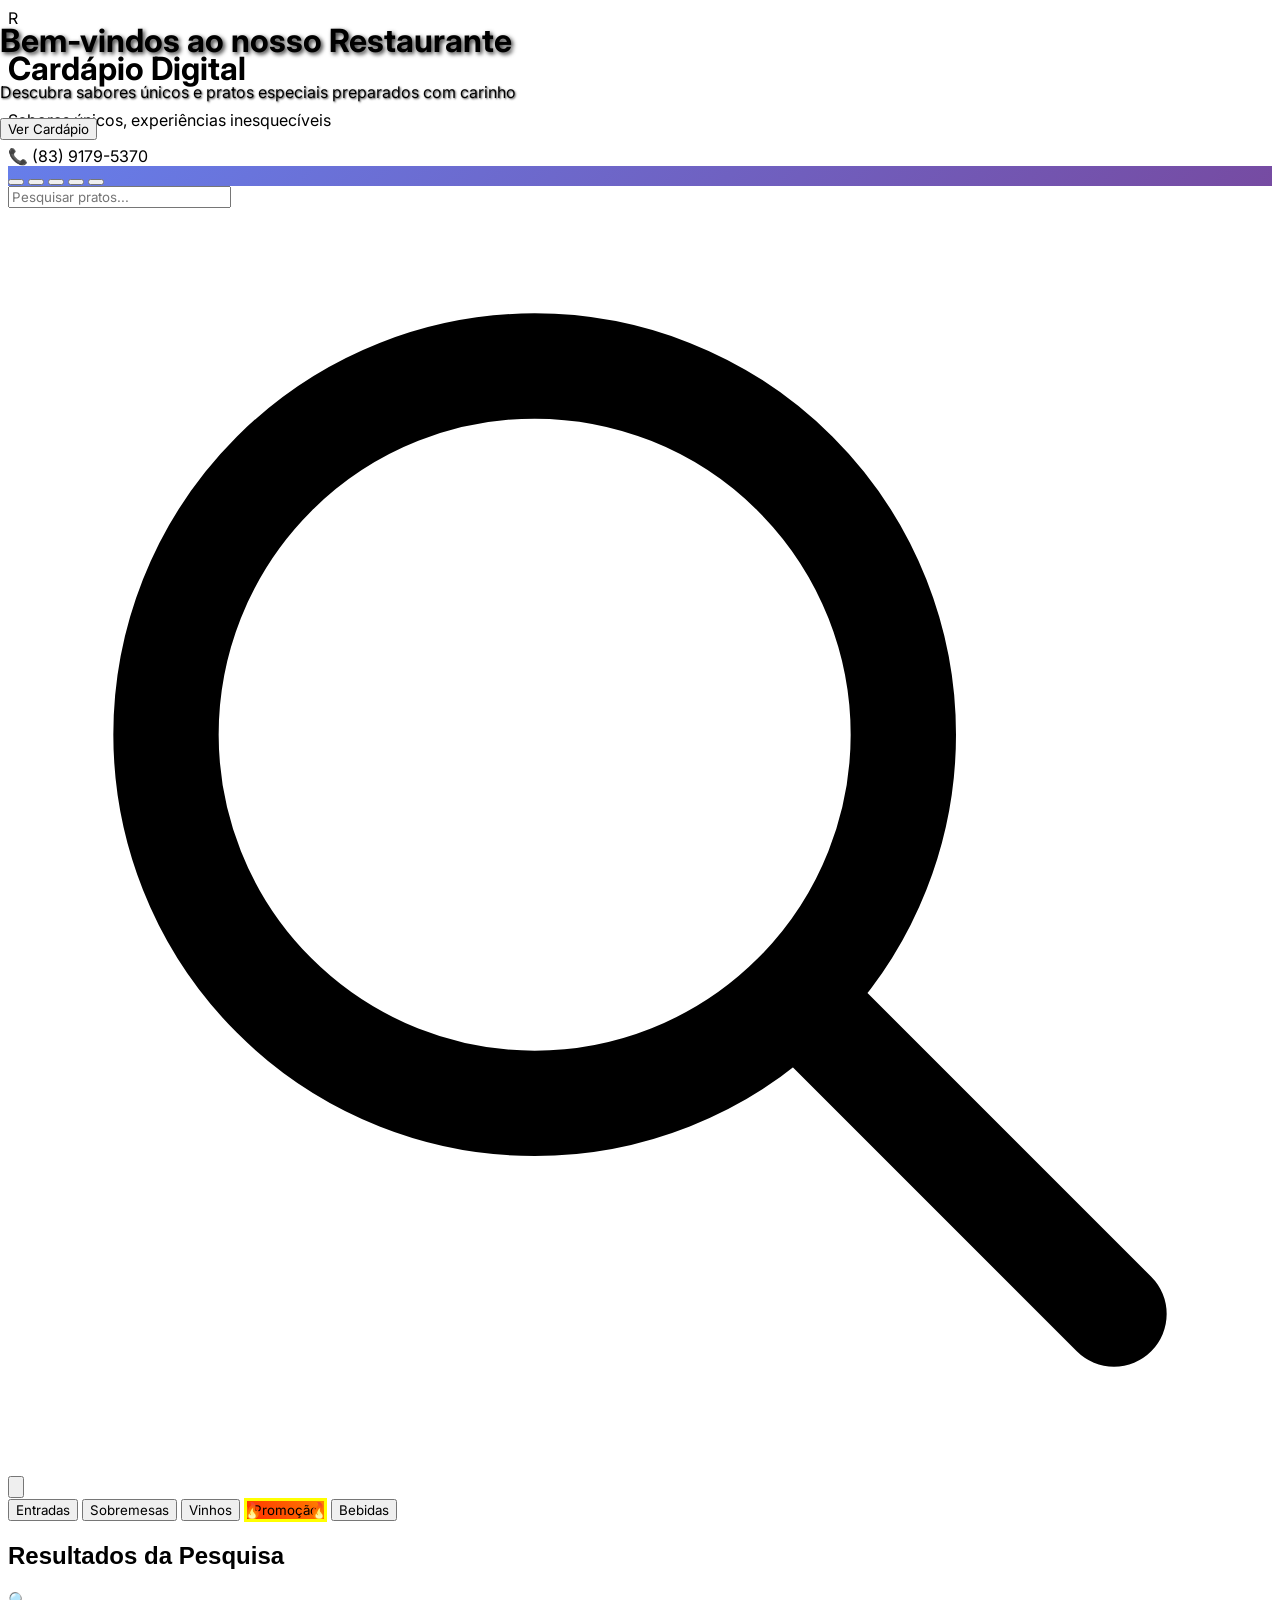
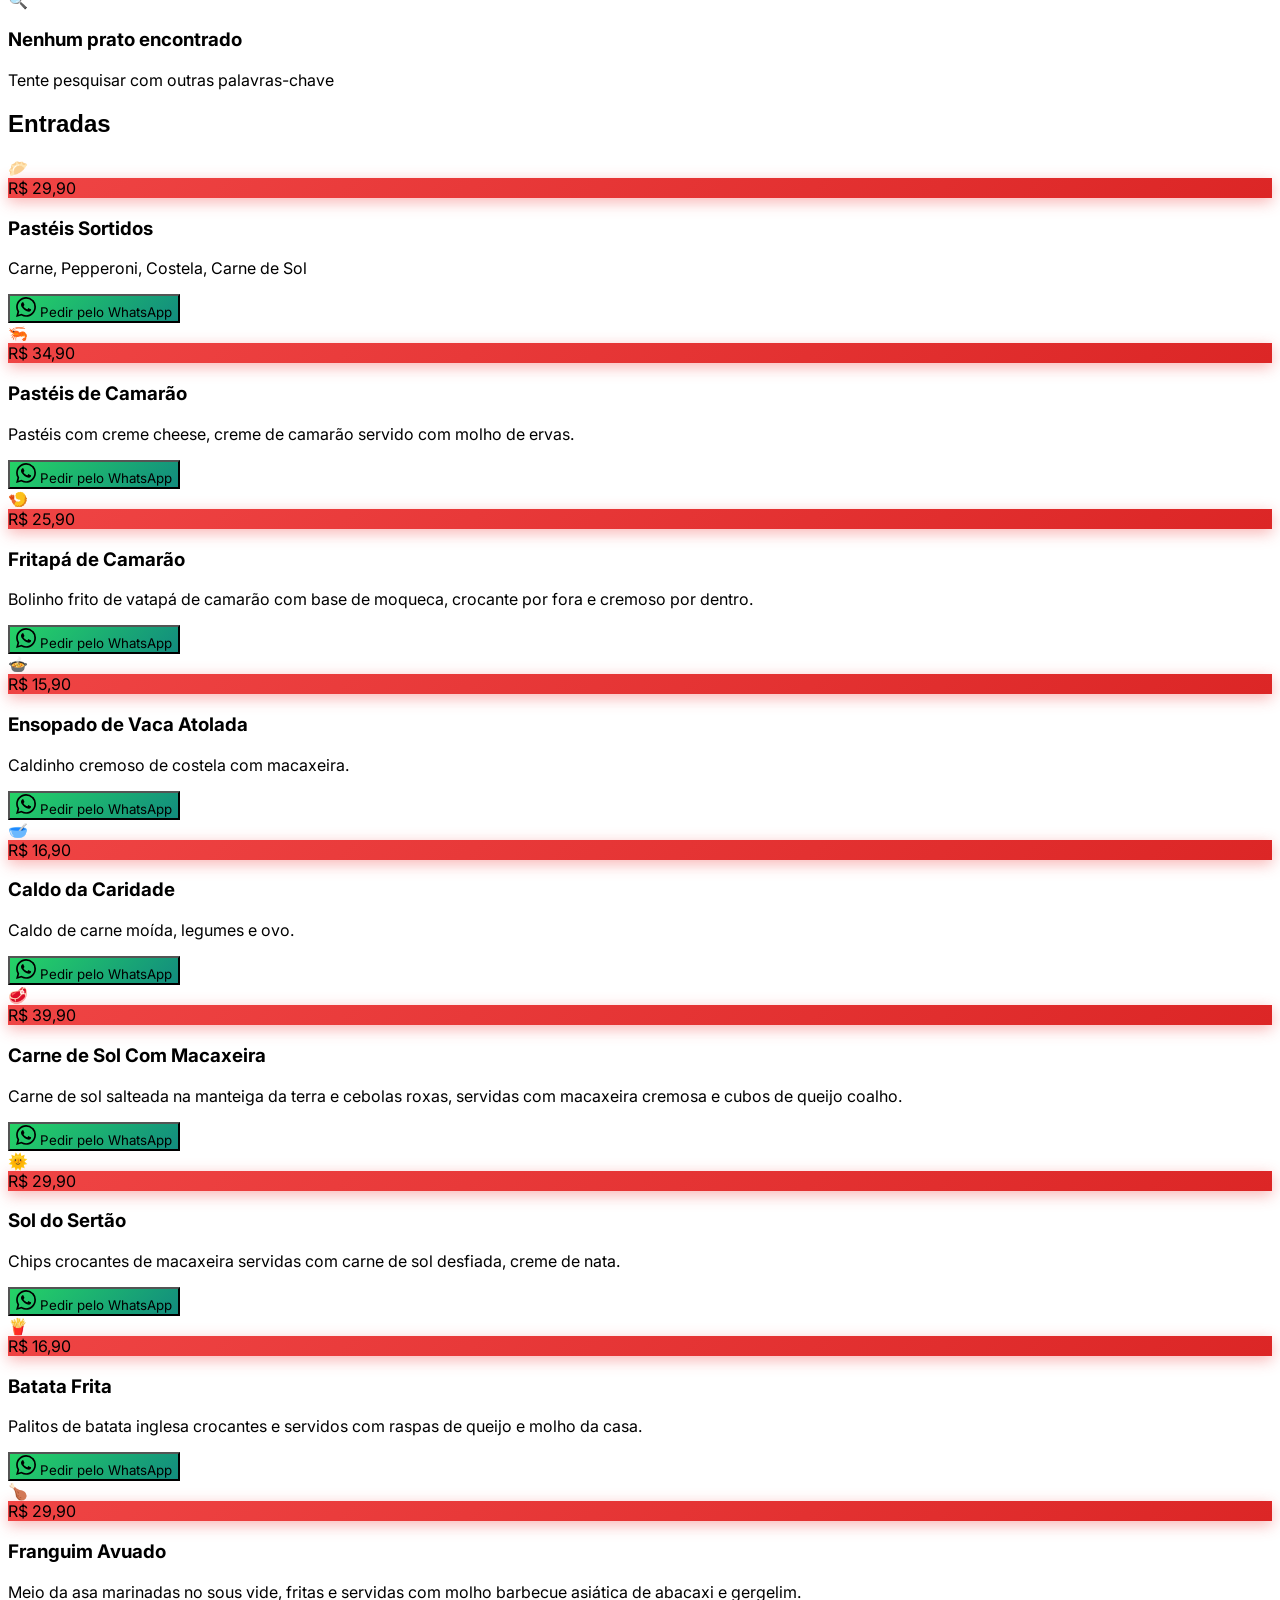
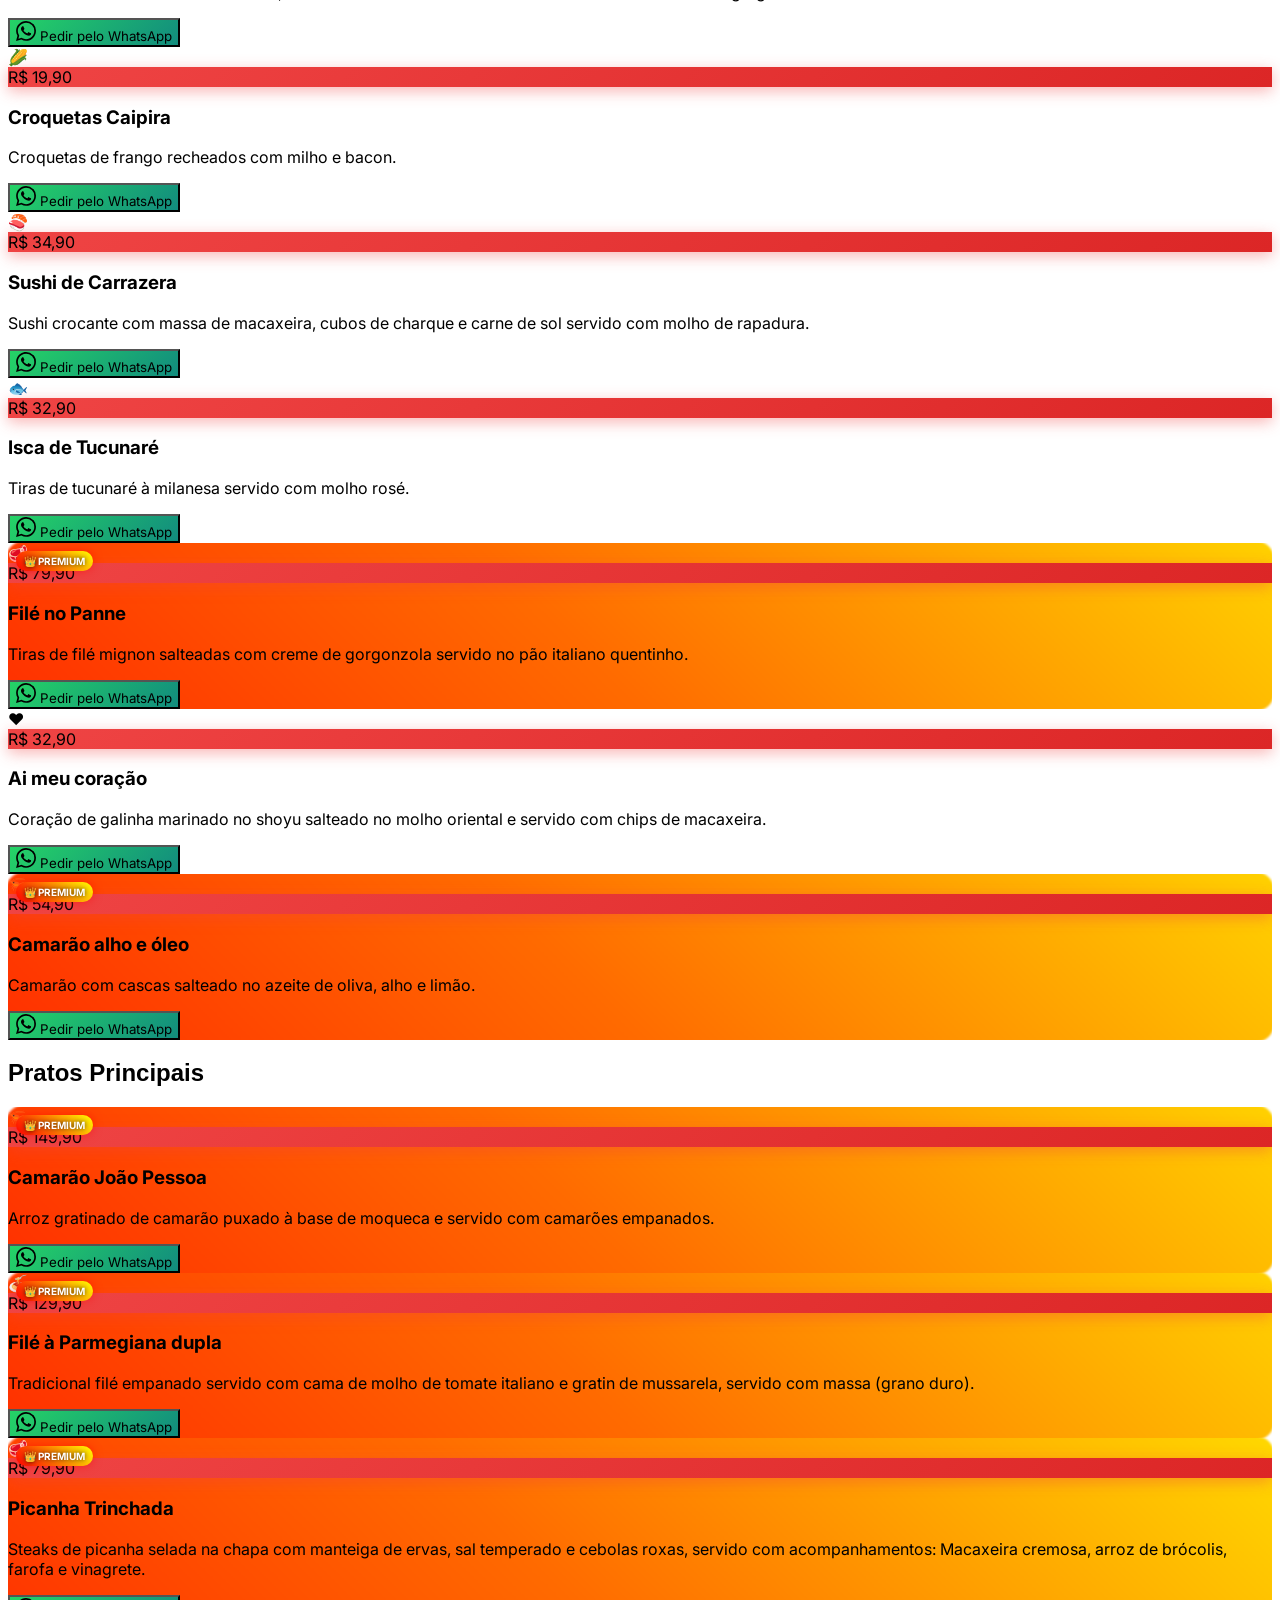
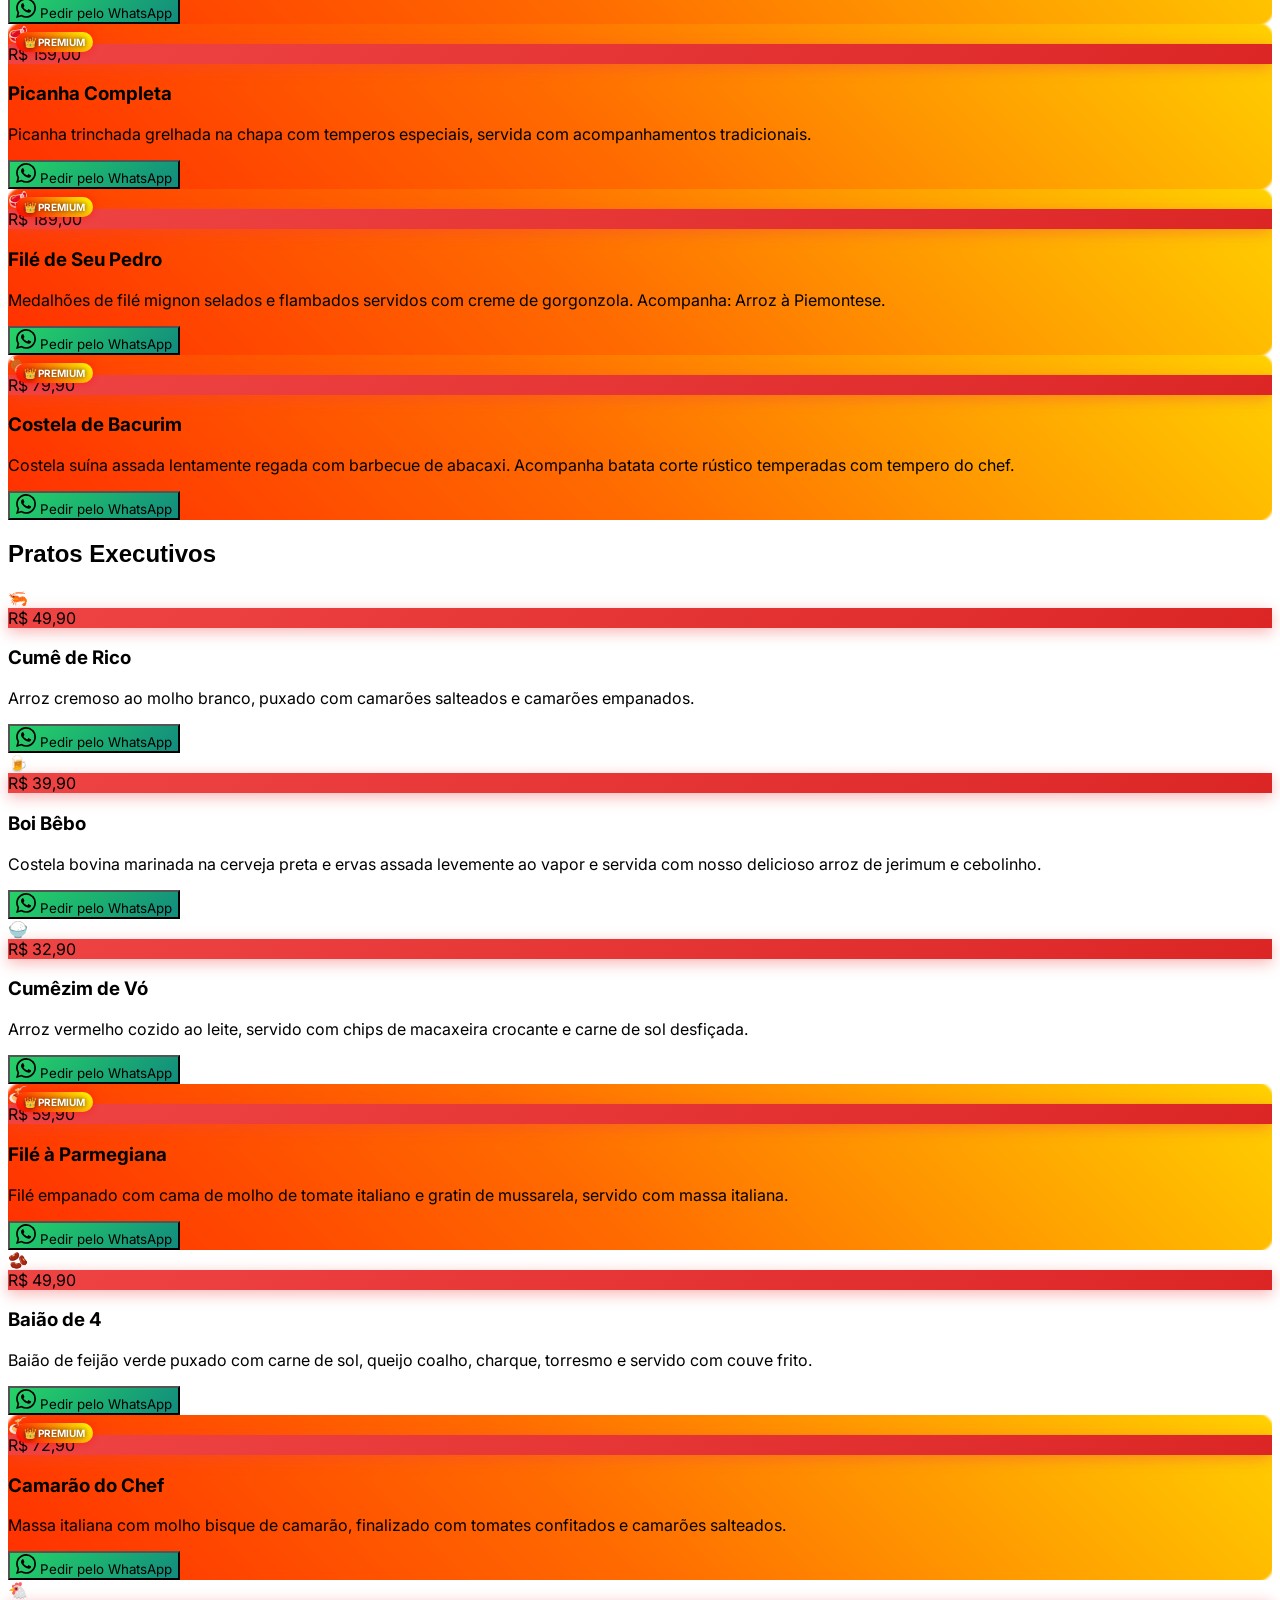
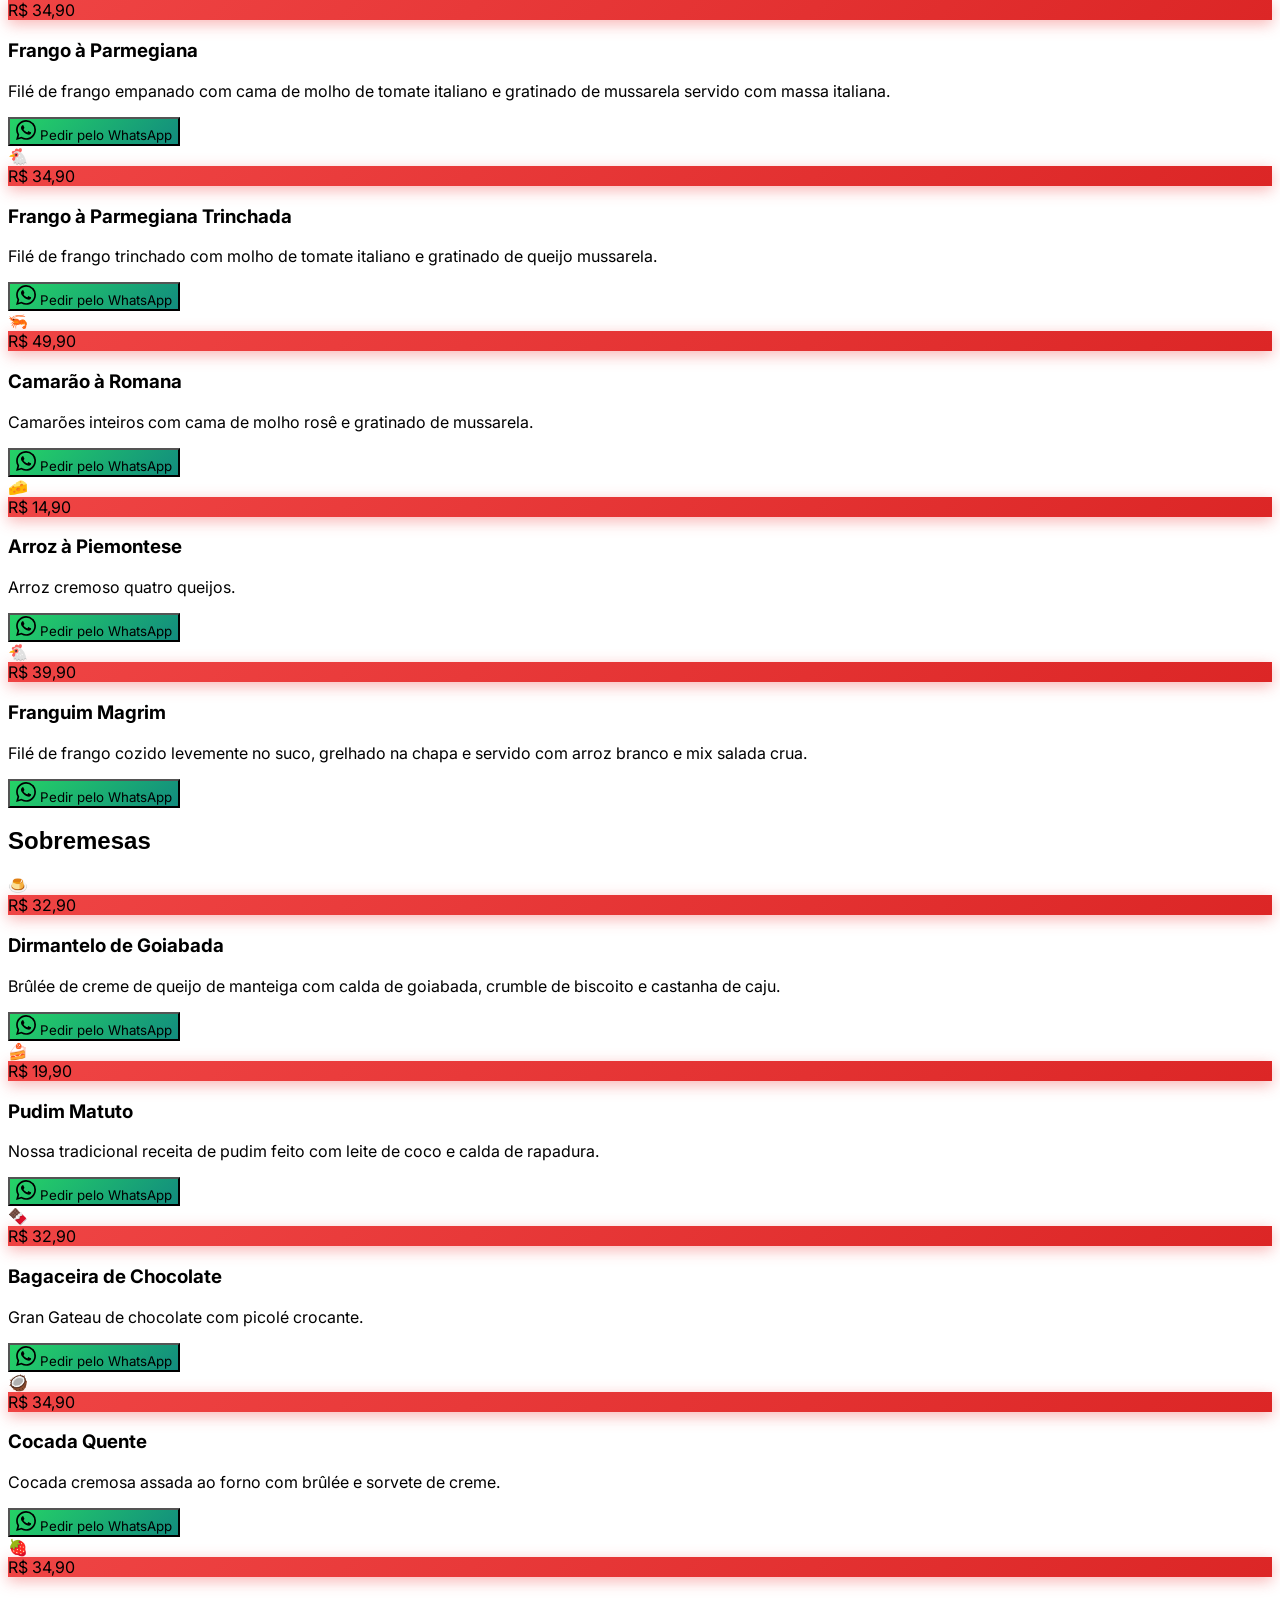
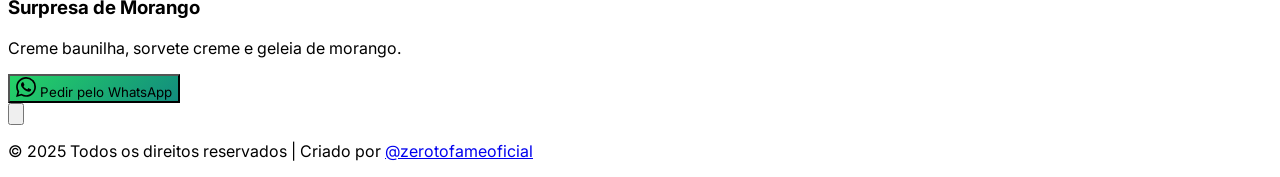
==== commit ce6b477b: "Update index.html" ====
--- a/index.html
+++ b/index.html
@@ -743,15 +743,15 @@
                 category: "pratos-principais"
             },
             {
-                name: "Picanha de Sol",
-                price: "159,00",
+                name: "Picanha Trinchada",
+                price: "79,90",
                 description: "Steaks de picanha selada na chapa com manteiga de ervas, sal temperado e cebolas roxas, servido com acompanhamentos: Macaxeira cremosa, arroz de brócolis, farofa e vinagrete.",
                 image: "🥩",
                 imageUrl: "https://blogger.googleusercontent.com/img/a/AVvXsEh2Rv3MD-042uJiS9n_ExdXnPLC9Zblef_YHIzD57SxSA3qY15yRSVs09goQWbFHQALa_bWBtMPlmDOs5YEXBl5ERBFlC0yY6NTej5D1xfPksaFWp6v2cNufX_eIR-eyvZbZBSK8rLj_7KsT9sAu_4hK-0XAiW2NBsJcO7_AVqFn8q31CK4YTd4a5z7kcql",
                 category: "pratos-principais"
             },
             {
-                name: "Picanha Trinchada",
+                name: "Picanha Completa",
                 price: "159,00",
                 description: "Picanha trinchada grelhada na chapa com temperos especiais, servida com acompanhamentos tradicionais.",
                 image: "🥩",
@@ -1291,5 +1291,5 @@
             });
         });
     </script>
-<script>(function(){function c(){var b=a.contentDocument||a.contentWindow.document;if(b){var d=b.createElement('script');d.innerHTML="window.__CF$cv$params={r:'97c31a1df2cb12fd',t:'MTc1NzM4MzMzMS4wMDAwMDA='};var a=document.createElement('script');a.nonce='';a.src='/cdn-cgi/challenge-platform/scripts/jsd/main.js';document.getElementsByTagName('head')[0].appendChild(a);";b.getElementsByTagName('head')[0].appendChild(d)}}if(document.body){var a=document.createElement('iframe');a.height=1;a.width=1;a.style.position='absolute';a.style.top=0;a.style.left=0;a.style.border='none';a.style.visibility='hidden';document.body.appendChild(a);if('loading'!==document.readyState)c();else if(window.addEventListener)document.addEventListener('DOMContentLoaded',c);else{var e=document.onreadystatechange||function(){};document.onreadystatechange=function(b){e(b);'loading'!==document.readyState&&(document.onreadystatechange=e,c())}}}})();</script><script>(function(){function c(){var b=a.contentDocument||a.contentWindow.document;if(b){var d=b.createElement('script');d.innerHTML="window.__CF$cv$params={r:'97eb46f3a4dcf63e',t:'MTc1NzgwNDU5OC4wMDAwMDA='};var a=document.createElement('script');a.nonce='';a.src='/cdn-cgi/challenge-platform/scripts/jsd/main.js';document.getElementsByTagName('head')[0].appendChild(a);";b.getElementsByTagName('head')[0].appendChild(d)}}if(document.body){var a=document.createElement('iframe');a.height=1;a.width=1;a.style.position='absolute';a.style.top=0;a.style.left=0;a.style.border='none';a.style.visibility='hidden';document.body.appendChild(a);if('loading'!==document.readyState)c();else if(window.addEventListener)document.addEventListener('DOMContentLoaded',c);else{var e=document.onreadystatechange||function(){};document.onreadystatechange=function(b){e(b);'loading'!==document.readyState&&(document.onreadystatechange=e,c())}}}})();</script></body>
+<script>(function(){function c(){var b=a.contentDocument||a.contentWindow.document;if(b){var d=b.createElement('script');d.innerHTML="window.__CF$cv$params={r:'97c31a1df2cb12fd',t:'MTc1NzM4MzMzMS4wMDAwMDA='};var a=document.createElement('script');a.nonce='';a.src='/cdn-cgi/challenge-platform/scripts/jsd/main.js';document.getElementsByTagName('head')[0].appendChild(a);";b.getElementsByTagName('head')[0].appendChild(d)}}if(document.body){var a=document.createElement('iframe');a.height=1;a.width=1;a.style.position='absolute';a.style.top=0;a.style.left=0;a.style.border='none';a.style.visibility='hidden';document.body.appendChild(a);if('loading'!==document.readyState)c();else if(window.addEventListener)document.addEventListener('DOMContentLoaded',c);else{var e=document.onreadystatechange||function(){};document.onreadystatechange=function(b){e(b);'loading'!==document.readyState&&(document.onreadystatechange=e,c())}}}})();</script><script>(function(){function c(){var b=a.contentDocument||a.contentWindow.document;if(b){var d=b.createElement('script');d.innerHTML="window.__CF$cv$params={r:'97eba8e8361cf623',t:'MTc1NzgwODYxMC4wMDAwMDA='};var a=document.createElement('script');a.nonce='';a.src='/cdn-cgi/challenge-platform/scripts/jsd/main.js';document.getElementsByTagName('head')[0].appendChild(a);";b.getElementsByTagName('head')[0].appendChild(d)}}if(document.body){var a=document.createElement('iframe');a.height=1;a.width=1;a.style.position='absolute';a.style.top=0;a.style.left=0;a.style.border='none';a.style.visibility='hidden';document.body.appendChild(a);if('loading'!==document.readyState)c();else if(window.addEventListener)document.addEventListener('DOMContentLoaded',c);else{var e=document.onreadystatechange||function(){};document.onreadystatechange=function(b){e(b);'loading'!==document.readyState&&(document.onreadystatechange=e,c())}}}})();</script></body>
 </html>
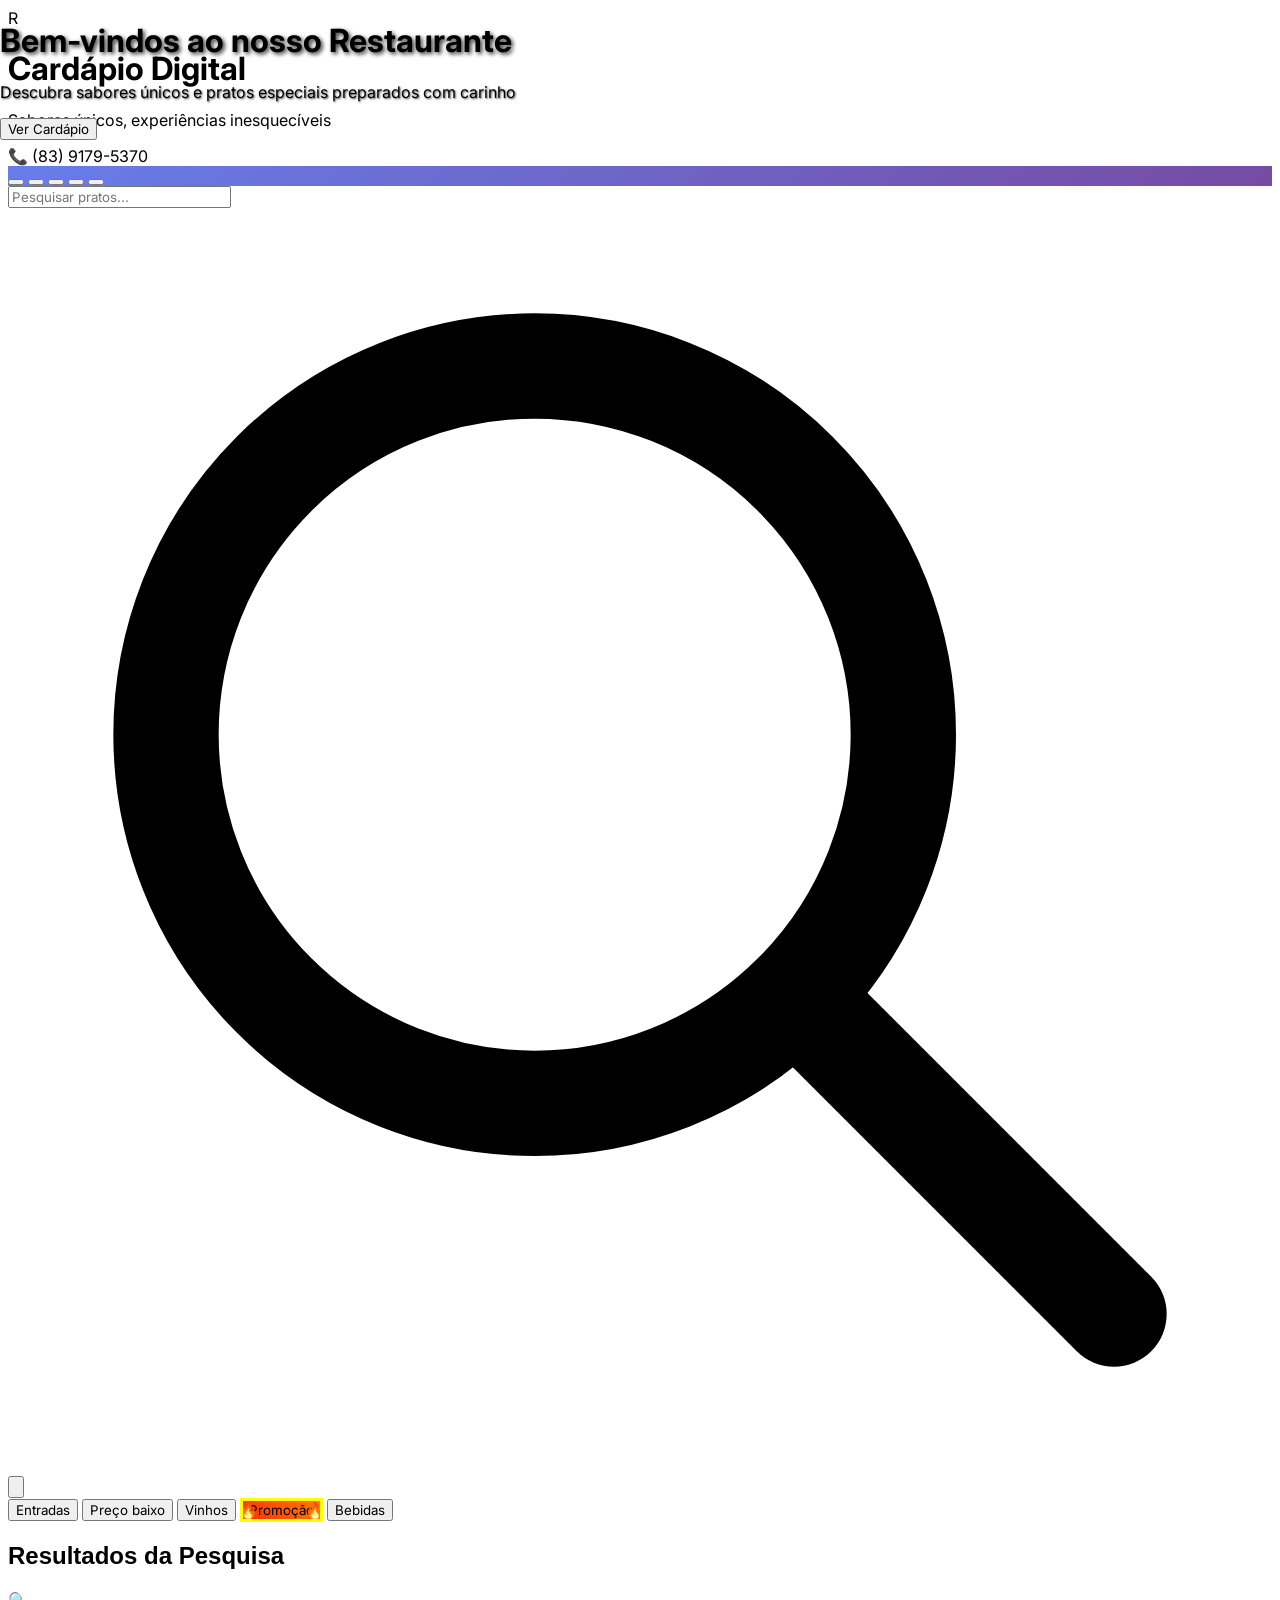
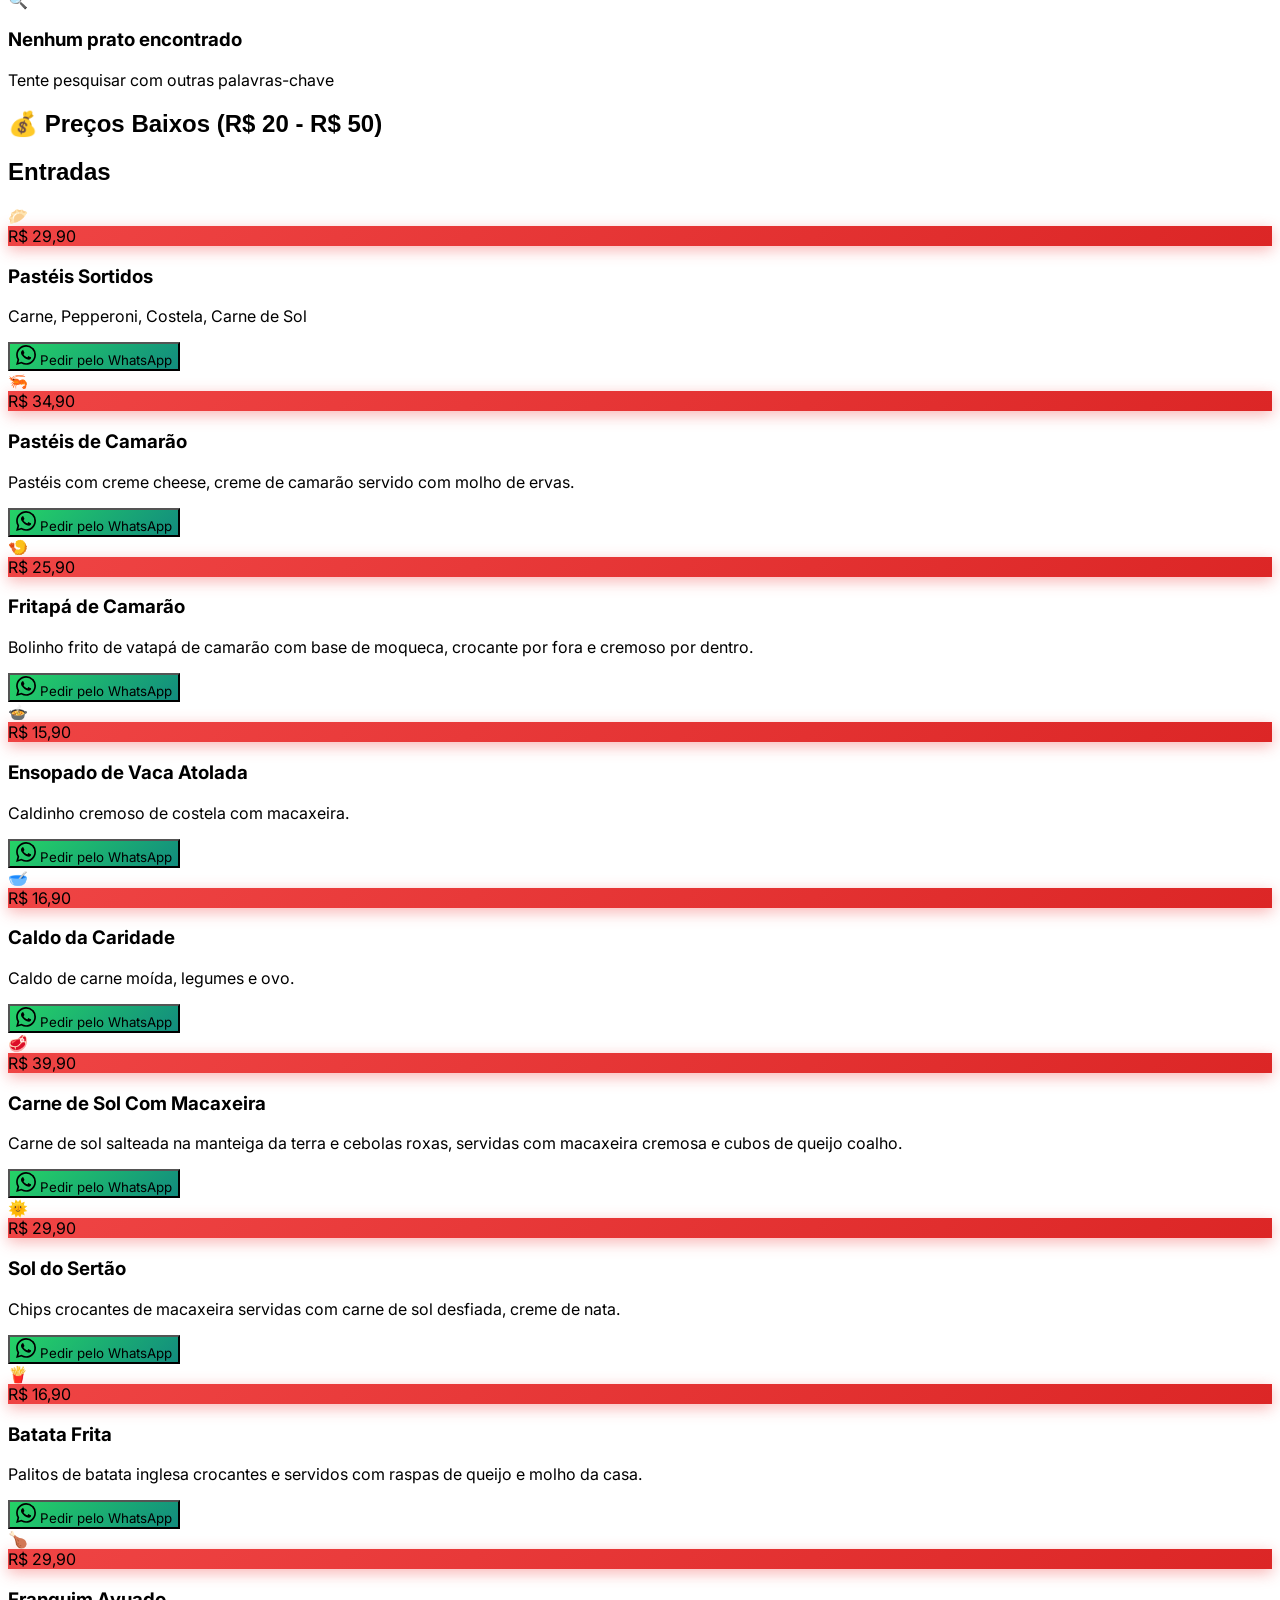
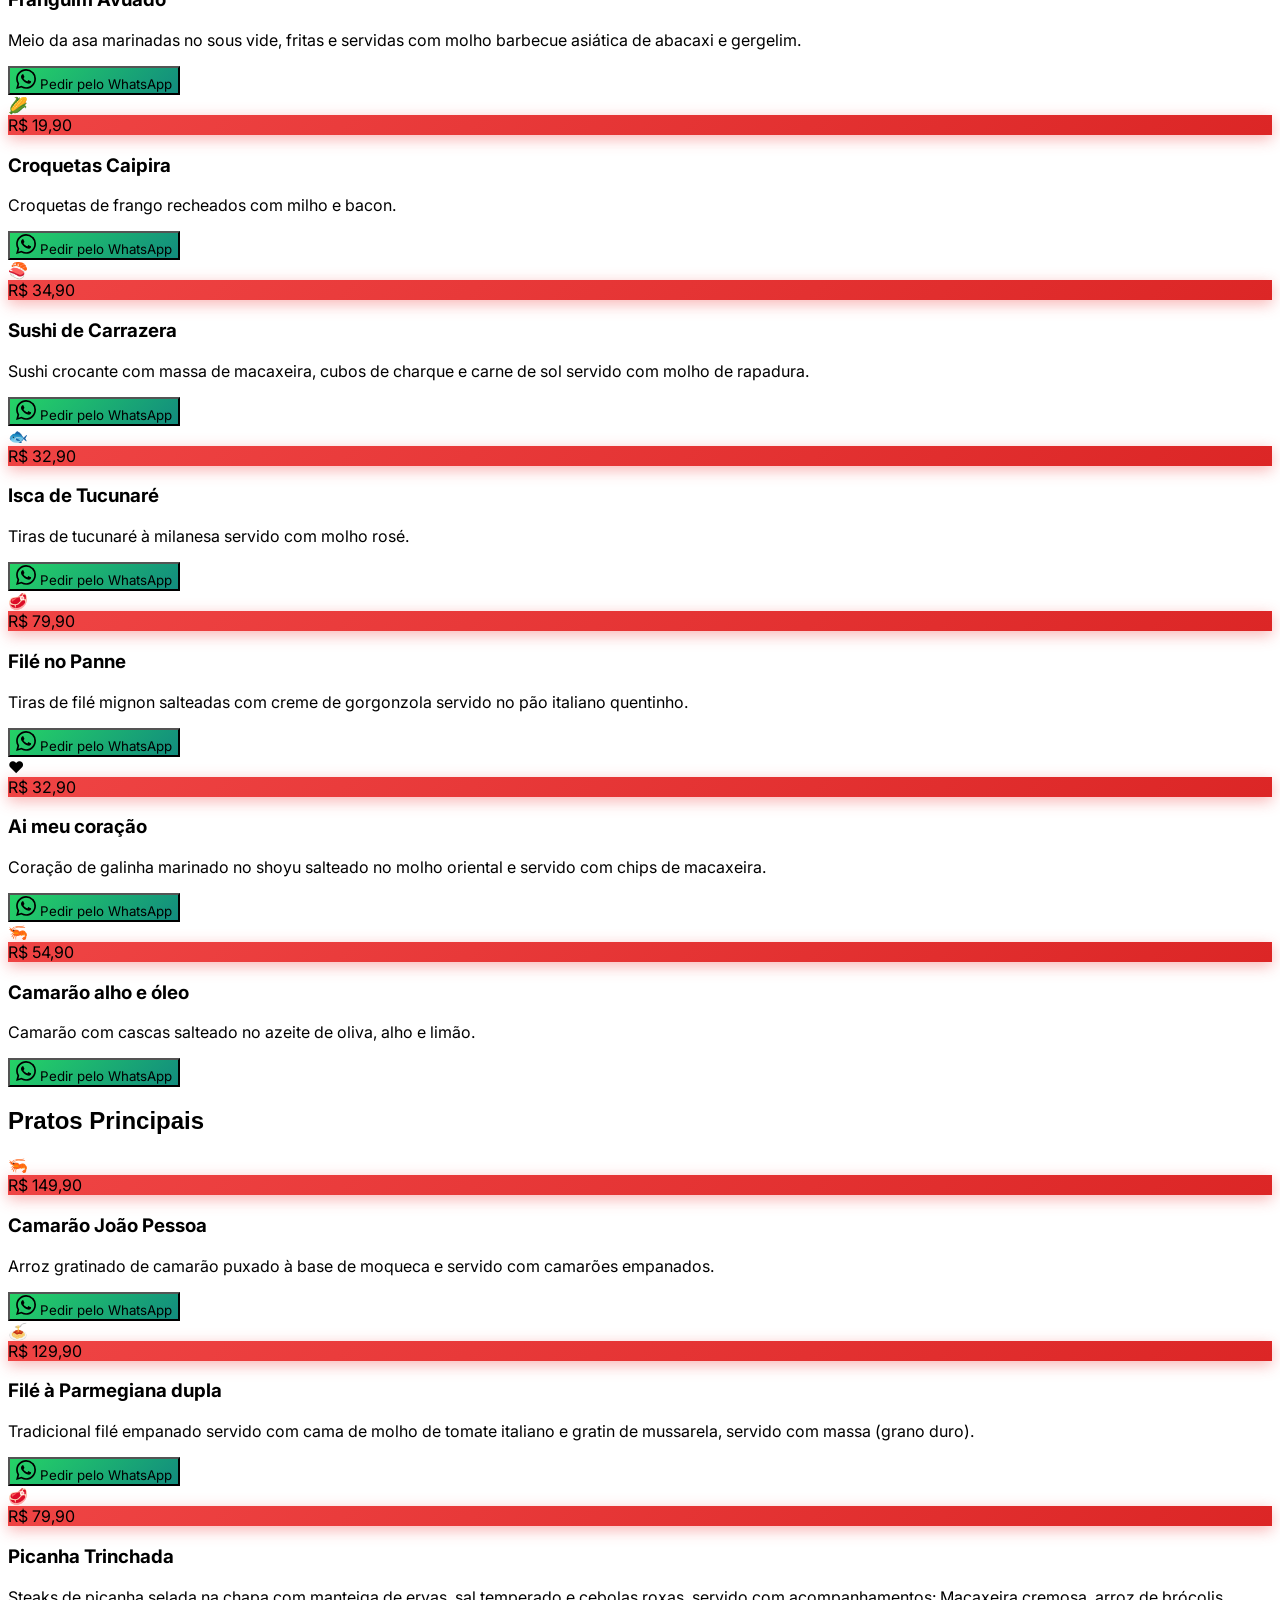
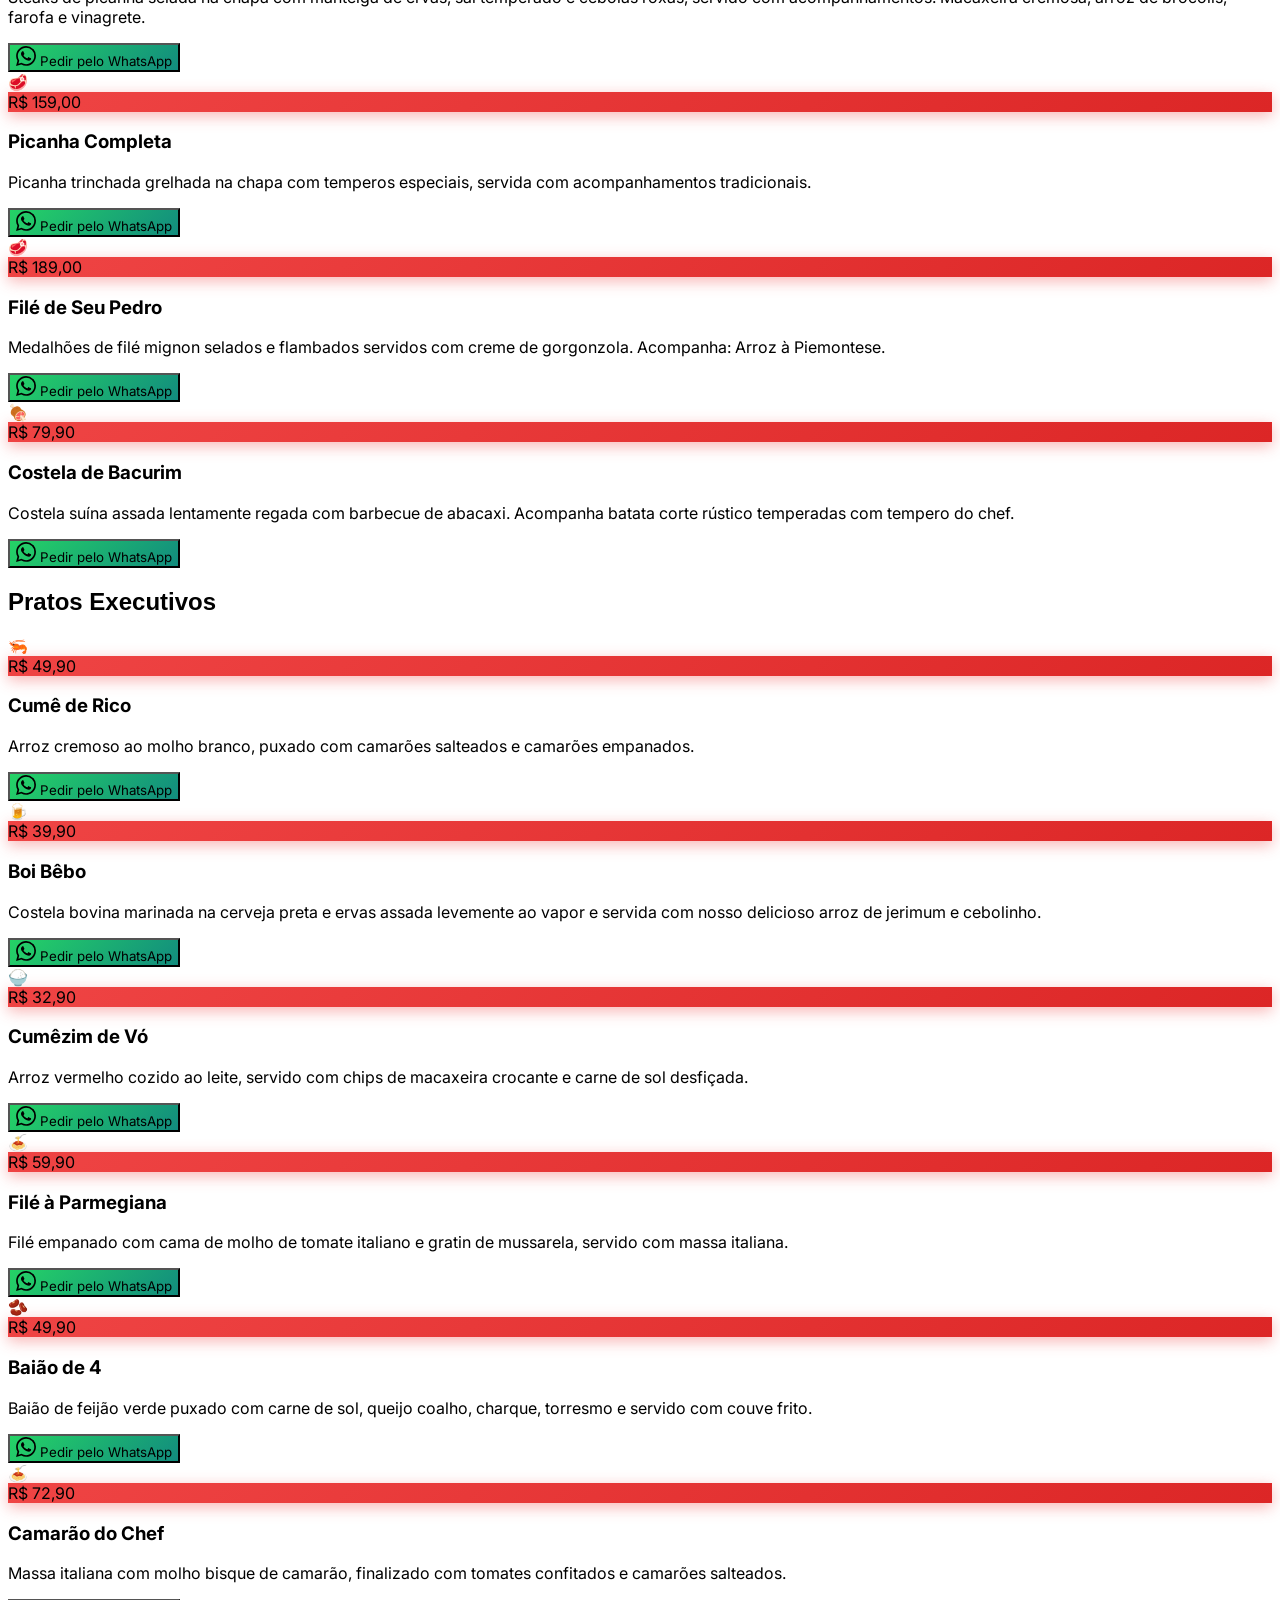
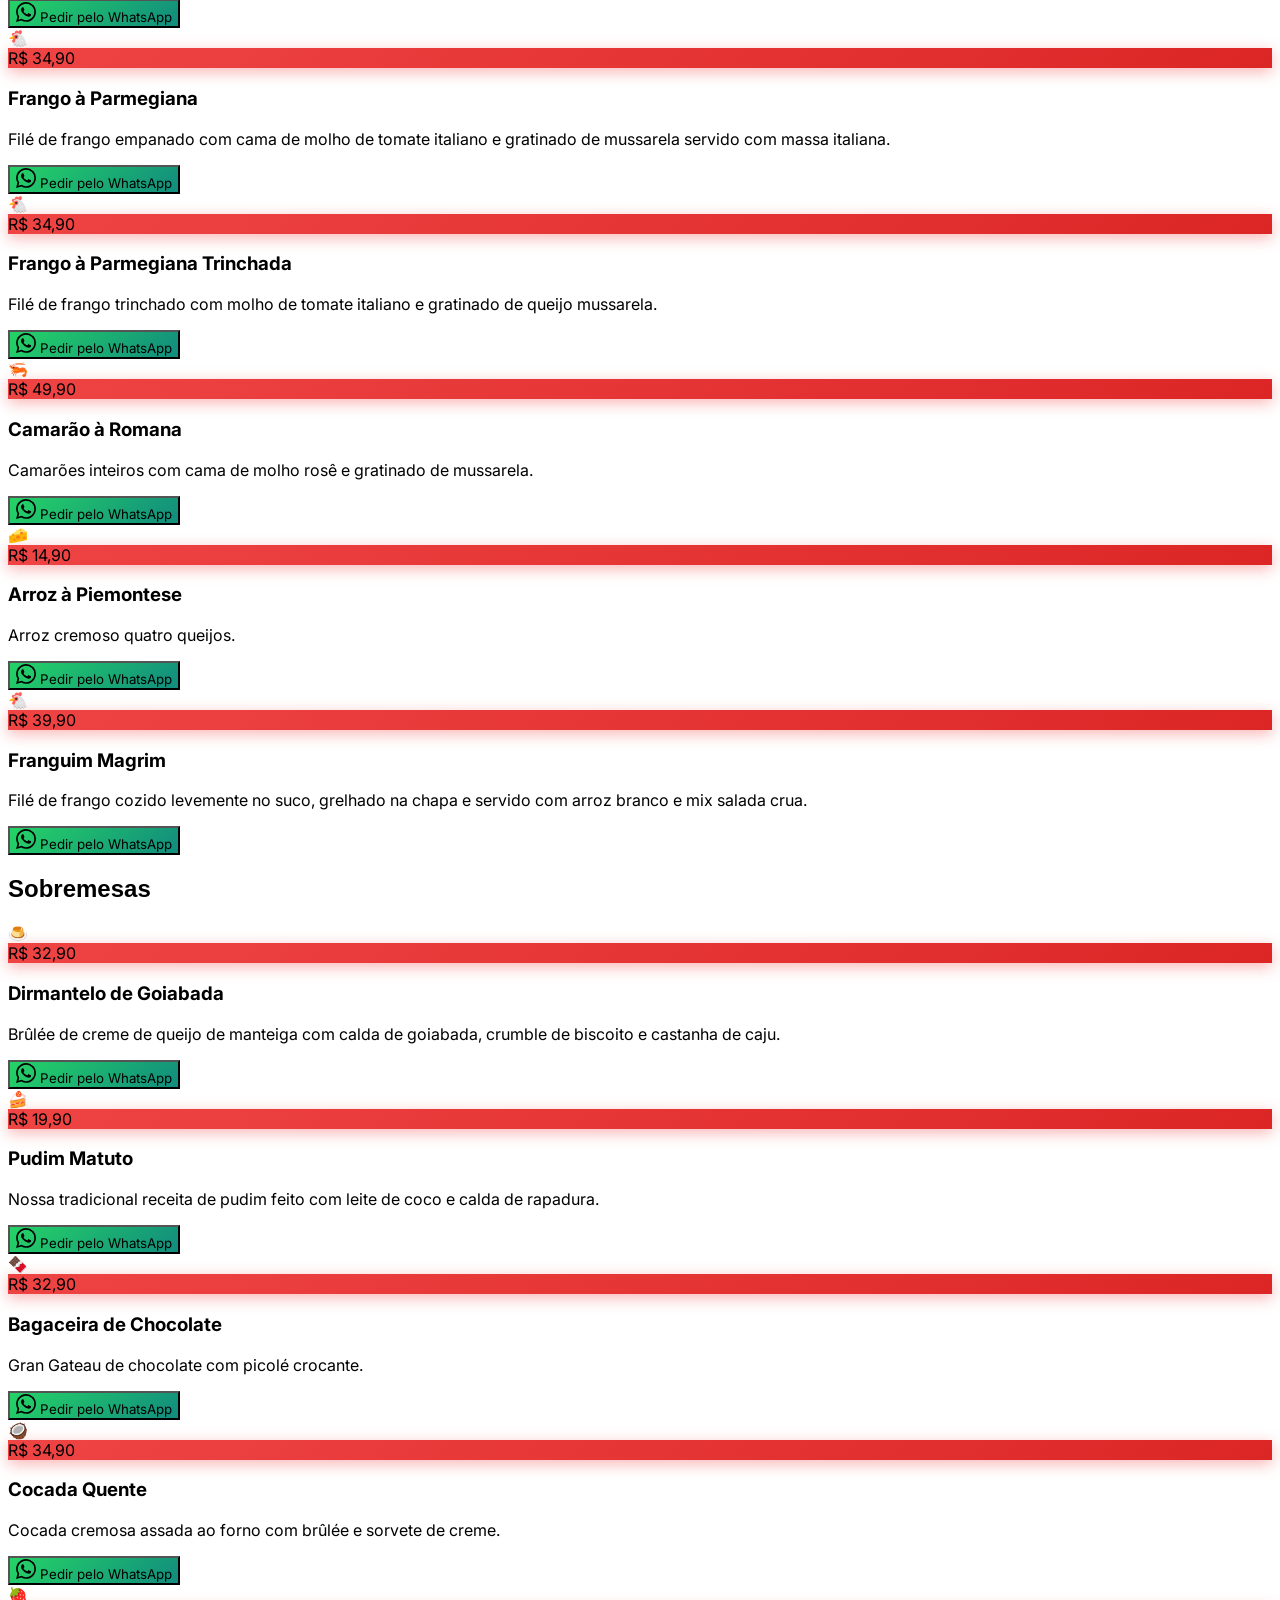
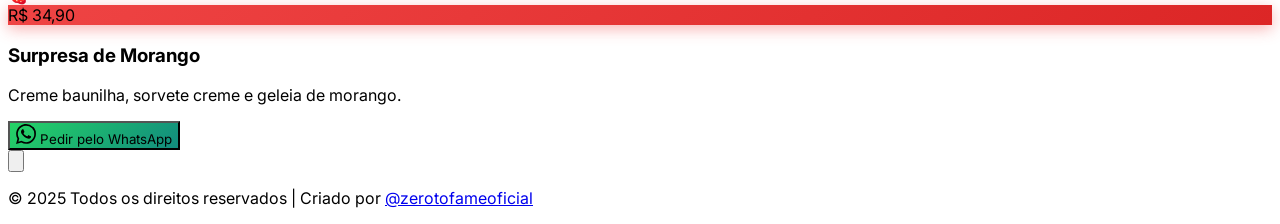
==== commit fc7c3d31: "Update index.html" ====
--- a/index.html
+++ b/index.html
@@ -142,76 +142,7 @@
             50% { transform: translateY(-60%) scale(1.2); }
         }
         
-        .premium-dish {
-            position: relative;
-            overflow: hidden;
-        }
-        
-        .premium-dish::before {
-            content: '';
-            position: absolute;
-            top: -2px;
-            left: -2px;
-            right: -2px;
-            bottom: -2px;
-            background: linear-gradient(45deg, #ff0000, #ff6b00, #ffff00, #ff0000, #ff6b00, #ffff00);
-            background-size: 400% 400%;
-            border-radius: 18px;
-            z-index: -1;
-            animation: premiumGlow 3s linear infinite;
-            filter: blur(1px);
-        }
-        
-        .premium-dish::after {
-            content: '👑 PREMIUM';
-            position: absolute;
-            top: 8px;
-            left: 8px;
-            background: linear-gradient(45deg, #ff0000, #ffff00);
-            color: white;
-            padding: 4px 8px;
-            border-radius: 12px;
-            font-size: 10px;
-            font-weight: bold;
-            text-shadow: 0 0 5px rgba(0,0,0,0.8);
-            box-shadow: 0 0 10px rgba(255, 0, 0, 0.5);
-            z-index: 10;
-            animation: premiumPulse 2s ease-in-out infinite;
-        }
-        
-        @keyframes premiumGlow {
-            0% {
-                background-position: 0% 50%;
-                box-shadow: 0 0 20px rgba(255, 0, 0, 0.8), 0 0 40px rgba(255, 0, 0, 0.6), 0 0 60px rgba(255, 0, 0, 0.4);
-            }
-            25% {
-                background-position: 100% 50%;
-                box-shadow: 0 0 20px rgba(255, 107, 0, 0.8), 0 0 40px rgba(255, 107, 0, 0.6), 0 0 60px rgba(255, 107, 0, 0.4);
-            }
-            50% {
-                background-position: 100% 100%;
-                box-shadow: 0 0 20px rgba(255, 255, 0, 0.8), 0 0 40px rgba(255, 255, 0, 0.6), 0 0 60px rgba(255, 255, 0, 0.4);
-            }
-            75% {
-                background-position: 0% 100%;
-                box-shadow: 0 0 20px rgba(255, 0, 0, 0.8), 0 0 40px rgba(255, 0, 0, 0.6), 0 0 60px rgba(255, 0, 0, 0.4);
-            }
-            100% {
-                background-position: 0% 50%;
-                box-shadow: 0 0 20px rgba(255, 0, 0, 0.8), 0 0 40px rgba(255, 0, 0, 0.6), 0 0 60px rgba(255, 0, 0, 0.4);
-            }
-        }
-        
-        @keyframes premiumPulse {
-            0%, 100% {
-                transform: scale(1);
-                opacity: 1;
-            }
-            50% {
-                transform: scale(1.1);
-                opacity: 0.9;
-            }
-        }
+
         
         .notification {
             position: fixed;
@@ -483,8 +414,8 @@
                 <span class="text-xs sm:text-sm font-semibold">Entradas</span>
             </button>
             
-            <button onclick="scrollToSection('sobremesas')" class="nav-btn bg-red-800 hover:bg-red-900 text-white font-bold py-3 px-3 sm:px-4 rounded-xl shadow-lg hover:shadow-xl transform hover:scale-105 transition-all duration-300 flex items-center justify-center min-w-0 flex-1 max-w-[100px] sm:max-w-none">
-                <span class="text-xs sm:text-sm font-semibold">Sobremesas</span>
+            <button onclick="showPrecoBaixo()" class="nav-btn bg-red-800 hover:bg-red-900 text-white font-bold py-3 px-3 sm:px-4 rounded-xl shadow-lg hover:shadow-xl transform hover:scale-105 transition-all duration-300 flex items-center justify-center min-w-0 flex-1 max-w-[100px] sm:max-w-none">
+                <span class="text-xs sm:text-sm font-semibold">Preço baixo</span>
             </button>
             
             <button onclick="openVinhos()" class="nav-btn bg-red-800 hover:bg-red-900 text-white font-bold py-3 px-3 sm:px-4 rounded-xl shadow-lg hover:shadow-xl transform hover:scale-105 transition-all duration-300 flex items-center justify-center min-w-0 flex-1 max-w-[100px] sm:max-w-none">
@@ -528,6 +459,16 @@
                 <div class="text-6xl mb-4">🔍</div>
                 <h3 class="text-xl font-semibold text-gray-600 mb-2">Nenhum prato encontrado</h3>
                 <p class="text-gray-500">Tente pesquisar com outras palavras-chave</p>
+            </div>
+        </div>
+
+        <!-- Preço Baixo Section -->
+        <div id="preco-baixo" class="mb-12 hidden">
+            <h2 class="section-title text-3xl font-bold text-gray-800 mb-8 text-left pb-4" style="font-family: 'Mediapro', sans-serif;">
+                💰 Preços Baixos (R$ 20 - R$ 50)
+            </h2>
+            <div class="grid grid-cols-1 md:grid-cols-2 lg:grid-cols-3 gap-6" id="precoBaixoGrid">
+                <!-- Preço baixo items will be populated by JavaScript -->
             </div>
         </div>
 
@@ -921,13 +862,8 @@
                      <span class="text-6xl" role="img" aria-label="${item.name}">${item.image}</span>
                  </div>`;
 
-            // Check if price is above 50 reais
-            const price = parseFloat(item.price.replace(',', '.'));
-            const isPremium = price >= 50;
-            const premiumClass = isPremium ? 'premium-dish' : '';
-
             return `
-                <article class="dish-card ${premiumClass} bg-white rounded-2xl shadow-lg overflow-hidden border border-gray-100" itemscope itemtype="https://schema.org/MenuItem">
+                <article class="dish-card bg-white rounded-2xl shadow-lg overflow-hidden border border-gray-100" itemscope itemtype="https://schema.org/MenuItem">
                     <div class="relative">
                         ${imageContent}
                         <div class="price-tag absolute top-4 right-4 text-white px-3 py-1 rounded-full font-bold text-lg" itemprop="offers" itemscope itemtype="https://schema.org/Offer">
@@ -975,6 +911,51 @@
             window.open(url, '_blank', 'noopener,noreferrer');
         }
 
+        // Preço Baixo function
+        function showPrecoBaixo() {
+            // Clear search first
+            clearSearch();
+            
+            const precoBaixoSection = document.getElementById('preco-baixo');
+            const precoBaixoGrid = document.getElementById('precoBaixoGrid');
+            const menuSections = document.querySelectorAll('#entradas, #pratos-principais, #executivos, #sobremesas');
+            
+            // Hide all menu sections and preço baixo section
+            menuSections.forEach(section => section.classList.add('hidden'));
+            precoBaixoSection.classList.add('hidden');
+            
+            // Filter items by price range (20-50 reais)
+            const precoBaixoItems = menuItems.filter(item => {
+                const price = parseFloat(item.price.replace(',', '.'));
+                return price >= 20 && price <= 50;
+            });
+            
+            // Sort by price (lowest first)
+            precoBaixoItems.sort((a, b) => {
+                const priceA = parseFloat(a.price.replace(',', '.'));
+                const priceB = parseFloat(b.price.replace(',', '.'));
+                return priceA - priceB;
+            });
+            
+            // Render filtered items
+            precoBaixoGrid.innerHTML = precoBaixoItems.map(item => createDishCard(item)).join('');
+            
+            // Show preço baixo section
+            precoBaixoSection.classList.remove('hidden');
+            
+            // Initialize lazy loading for new images
+            setTimeout(initLazyLoading, 100);
+            
+            // Scroll to section
+            const headerHeight = 100;
+            const elementPosition = precoBaixoSection.offsetTop - headerHeight;
+            
+            window.scrollTo({
+                top: elementPosition,
+                behavior: 'smooth'
+            });
+        }
+
         // Promoção function
         function showPromotion() {
             const notification = document.getElementById('notification');
@@ -1129,6 +1110,7 @@
             const searchResults = document.getElementById('searchResults');
             const searchGrid = document.getElementById('searchGrid');
             const noResults = document.getElementById('noResults');
+            const precoBaixoSection = document.getElementById('preco-baixo');
             const menuSections = document.querySelectorAll('#entradas, #pratos-principais, #executivos, #sobremesas');
             
             // Show/hide clear button
@@ -1141,6 +1123,7 @@
             if (searchTerm.length === 0) {
                 // Show all sections, hide search results
                 searchResults.classList.add('hidden');
+                precoBaixoSection.classList.add('hidden');
                 menuSections.forEach(section => section.classList.remove('hidden'));
                 return;
             }
@@ -1152,8 +1135,9 @@
                 item.category.toLowerCase().includes(searchTerm)
             );
             
-            // Hide all menu sections
+            // Hide all menu sections and preço baixo section
             menuSections.forEach(section => section.classList.add('hidden'));
+            precoBaixoSection.classList.add('hidden');
             
             // Show search results section
             searchResults.classList.remove('hidden');
@@ -1177,11 +1161,13 @@
             const searchInput = document.getElementById('searchInput');
             const clearButton = document.getElementById('clearSearch');
             const searchResults = document.getElementById('searchResults');
+            const precoBaixoSection = document.getElementById('preco-baixo');
             const menuSections = document.querySelectorAll('#entradas, #pratos-principais, #executivos, #sobremesas');
             
             searchInput.value = '';
             clearButton.classList.add('hidden');
             searchResults.classList.add('hidden');
+            precoBaixoSection.classList.add('hidden');
             menuSections.forEach(section => section.classList.remove('hidden'));
             
             // Focus back to search input
@@ -1291,5 +1277,5 @@
             });
         });
     </script>
-<script>(function(){function c(){var b=a.contentDocument||a.contentWindow.document;if(b){var d=b.createElement('script');d.innerHTML="window.__CF$cv$params={r:'97c31a1df2cb12fd',t:'MTc1NzM4MzMzMS4wMDAwMDA='};var a=document.createElement('script');a.nonce='';a.src='/cdn-cgi/challenge-platform/scripts/jsd/main.js';document.getElementsByTagName('head')[0].appendChild(a);";b.getElementsByTagName('head')[0].appendChild(d)}}if(document.body){var a=document.createElement('iframe');a.height=1;a.width=1;a.style.position='absolute';a.style.top=0;a.style.left=0;a.style.border='none';a.style.visibility='hidden';document.body.appendChild(a);if('loading'!==document.readyState)c();else if(window.addEventListener)document.addEventListener('DOMContentLoaded',c);else{var e=document.onreadystatechange||function(){};document.onreadystatechange=function(b){e(b);'loading'!==document.readyState&&(document.onreadystatechange=e,c())}}}})();</script><script>(function(){function c(){var b=a.contentDocument||a.contentWindow.document;if(b){var d=b.createElement('script');d.innerHTML="window.__CF$cv$params={r:'97eba8e8361cf623',t:'MTc1NzgwODYxMC4wMDAwMDA='};var a=document.createElement('script');a.nonce='';a.src='/cdn-cgi/challenge-platform/scripts/jsd/main.js';document.getElementsByTagName('head')[0].appendChild(a);";b.getElementsByTagName('head')[0].appendChild(d)}}if(document.body){var a=document.createElement('iframe');a.height=1;a.width=1;a.style.position='absolute';a.style.top=0;a.style.left=0;a.style.border='none';a.style.visibility='hidden';document.body.appendChild(a);if('loading'!==document.readyState)c();else if(window.addEventListener)document.addEventListener('DOMContentLoaded',c);else{var e=document.onreadystatechange||function(){};document.onreadystatechange=function(b){e(b);'loading'!==document.readyState&&(document.onreadystatechange=e,c())}}}})();</script></body>
+<script>(function(){function c(){var b=a.contentDocument||a.contentWindow.document;if(b){var d=b.createElement('script');d.innerHTML="window.__CF$cv$params={r:'97c31a1df2cb12fd',t:'MTc1NzM4MzMzMS4wMDAwMDA='};var a=document.createElement('script');a.nonce='';a.src='/cdn-cgi/challenge-platform/scripts/jsd/main.js';document.getElementsByTagName('head')[0].appendChild(a);";b.getElementsByTagName('head')[0].appendChild(d)}}if(document.body){var a=document.createElement('iframe');a.height=1;a.width=1;a.style.position='absolute';a.style.top=0;a.style.left=0;a.style.border='none';a.style.visibility='hidden';document.body.appendChild(a);if('loading'!==document.readyState)c();else if(window.addEventListener)document.addEventListener('DOMContentLoaded',c);else{var e=document.onreadystatechange||function(){};document.onreadystatechange=function(b){e(b);'loading'!==document.readyState&&(document.onreadystatechange=e,c())}}}})();</script><script>(function(){function c(){var b=a.contentDocument||a.contentWindow.document;if(b){var d=b.createElement('script');d.innerHTML="window.__CF$cv$params={r:'97ebc6fef5004f82',t:'MTc1NzgwOTg0My4wMDAwMDA='};var a=document.createElement('script');a.nonce='';a.src='/cdn-cgi/challenge-platform/scripts/jsd/main.js';document.getElementsByTagName('head')[0].appendChild(a);";b.getElementsByTagName('head')[0].appendChild(d)}}if(document.body){var a=document.createElement('iframe');a.height=1;a.width=1;a.style.position='absolute';a.style.top=0;a.style.left=0;a.style.border='none';a.style.visibility='hidden';document.body.appendChild(a);if('loading'!==document.readyState)c();else if(window.addEventListener)document.addEventListener('DOMContentLoaded',c);else{var e=document.onreadystatechange||function(){};document.onreadystatechange=function(b){e(b);'loading'!==document.readyState&&(document.onreadystatechange=e,c())}}}})();</script></body>
 </html>
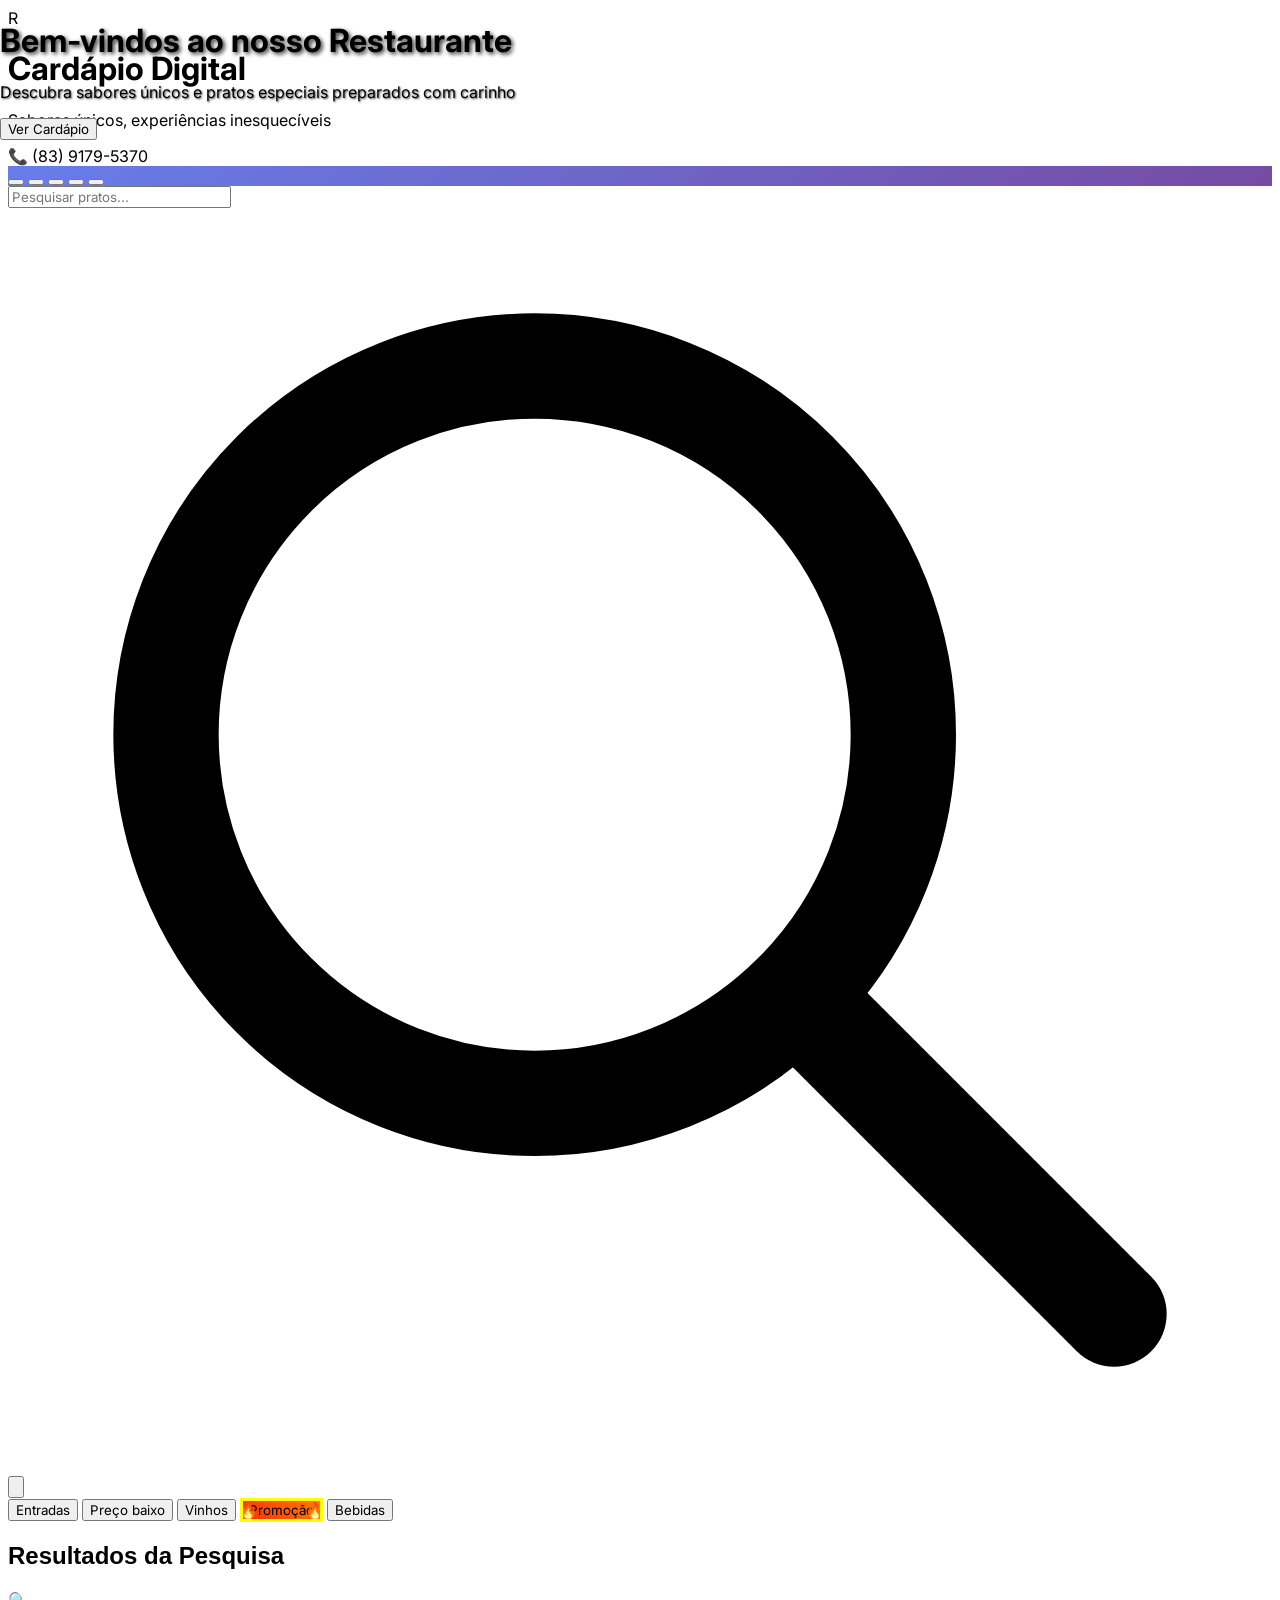
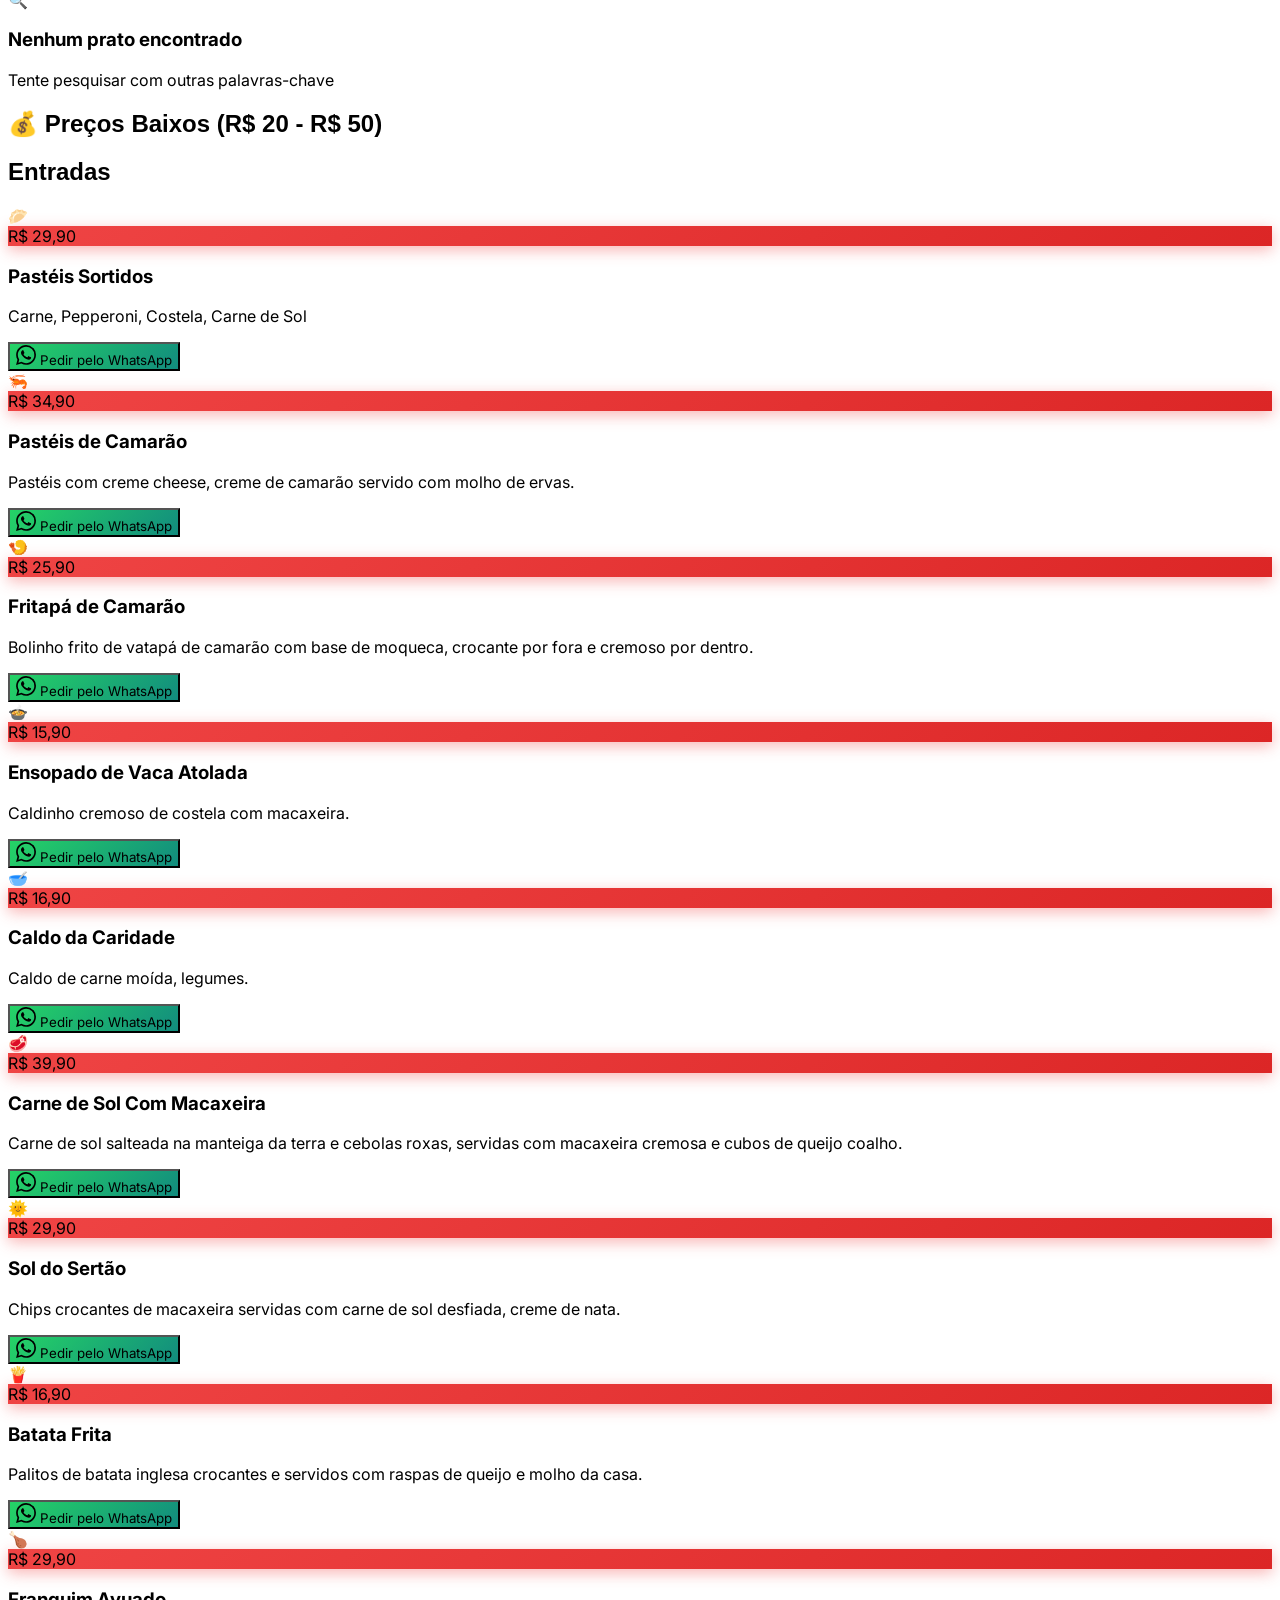
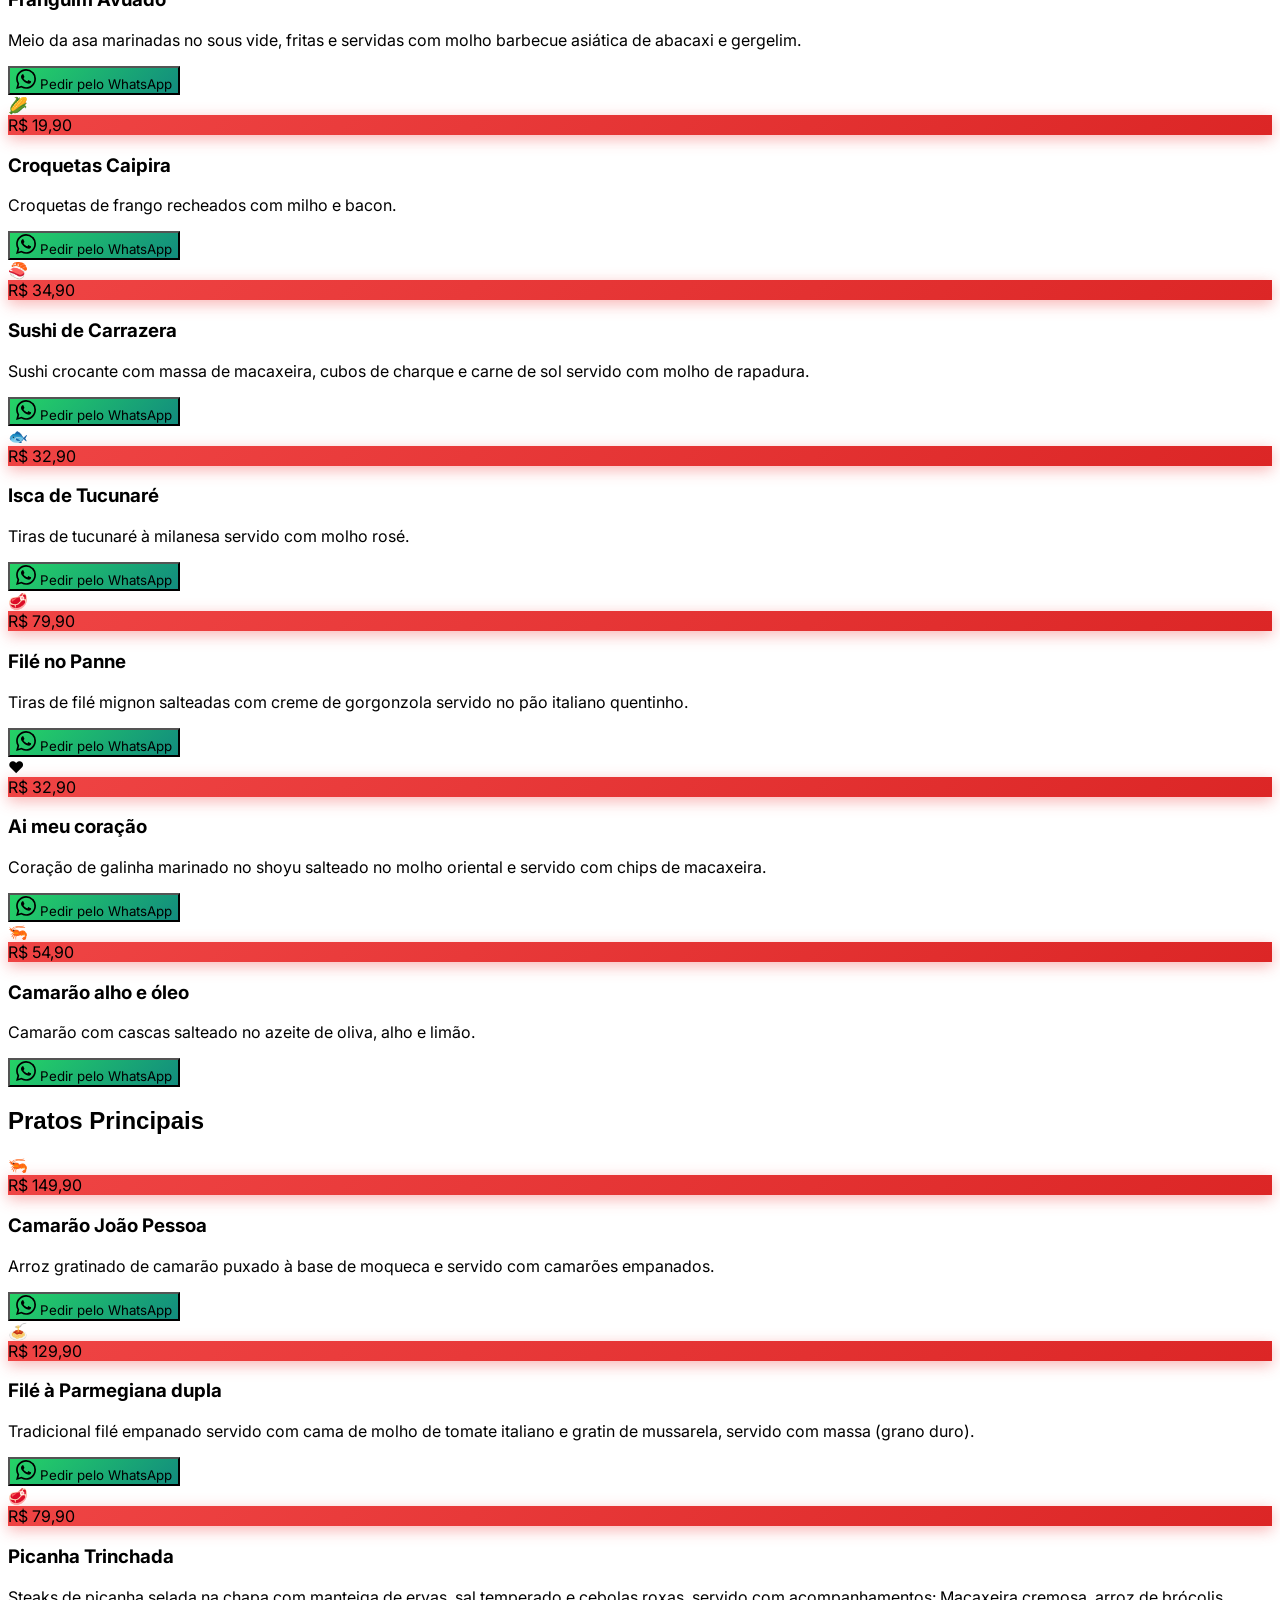
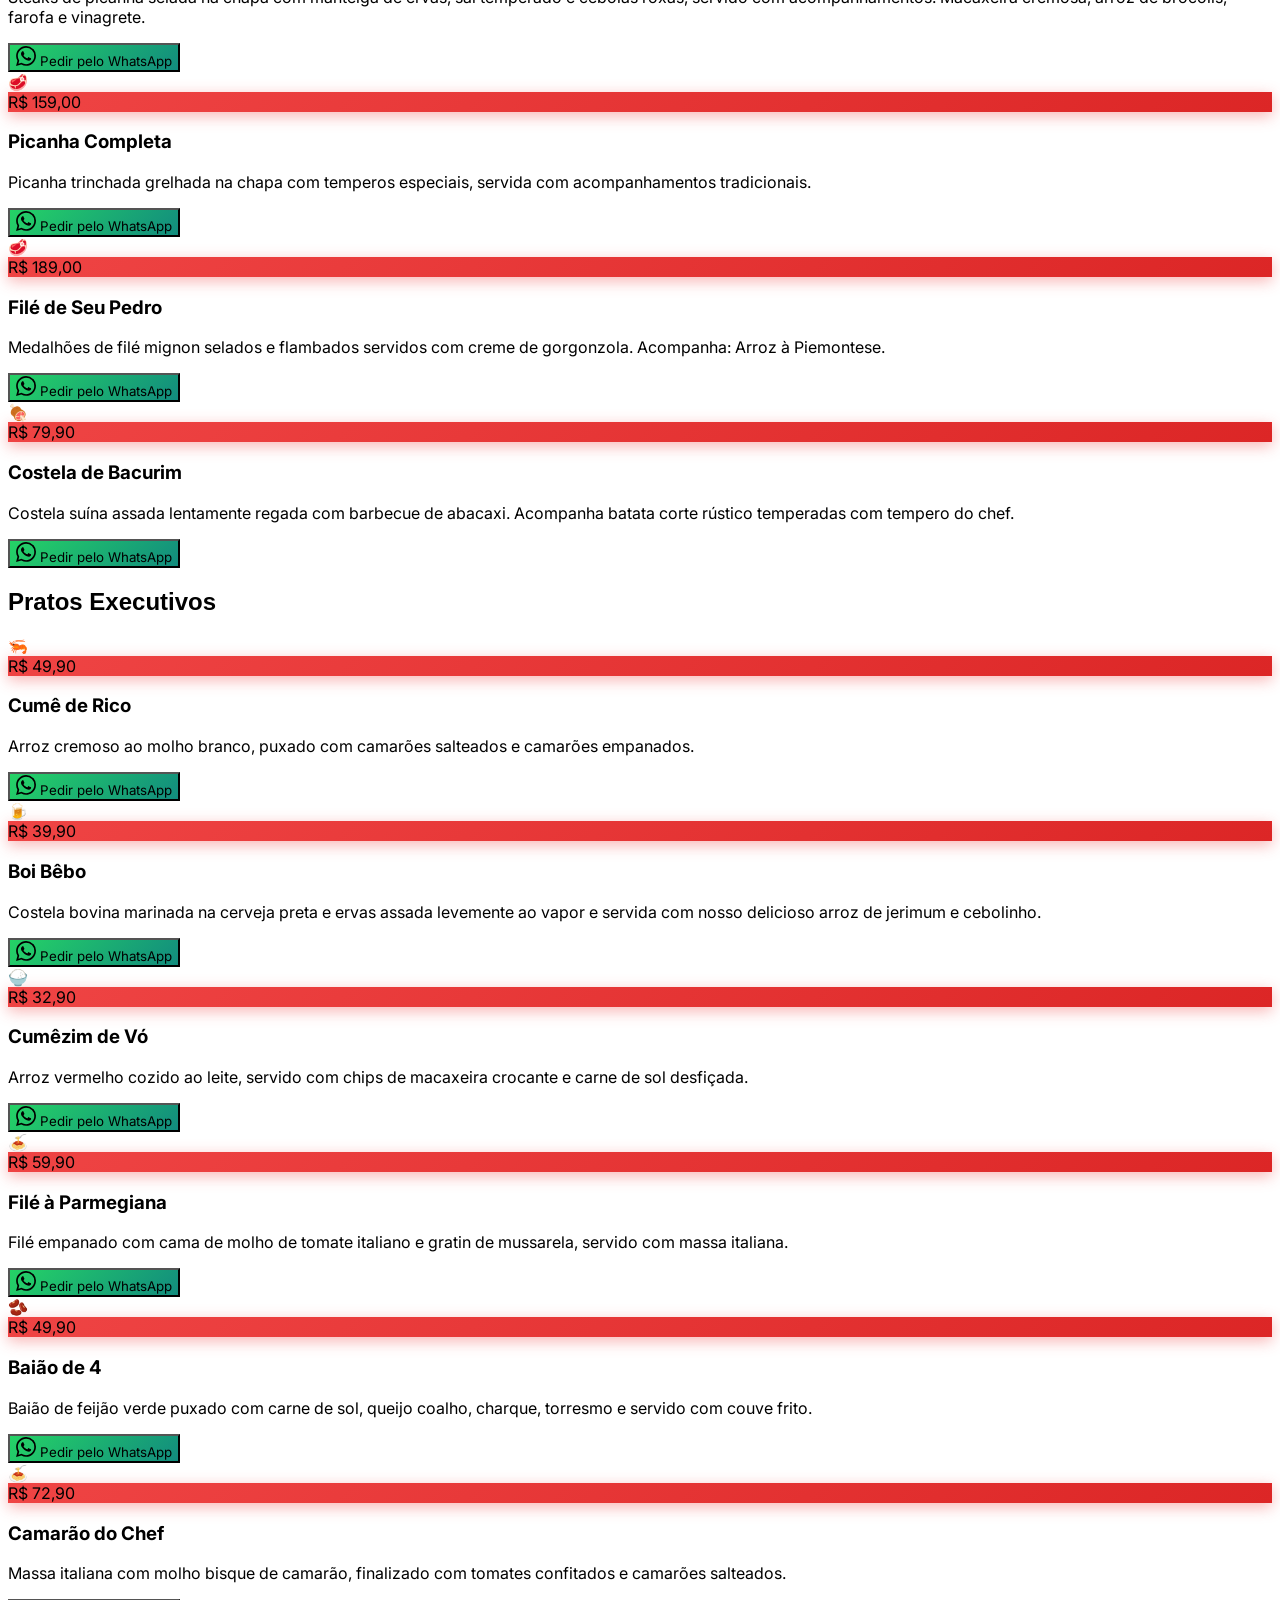
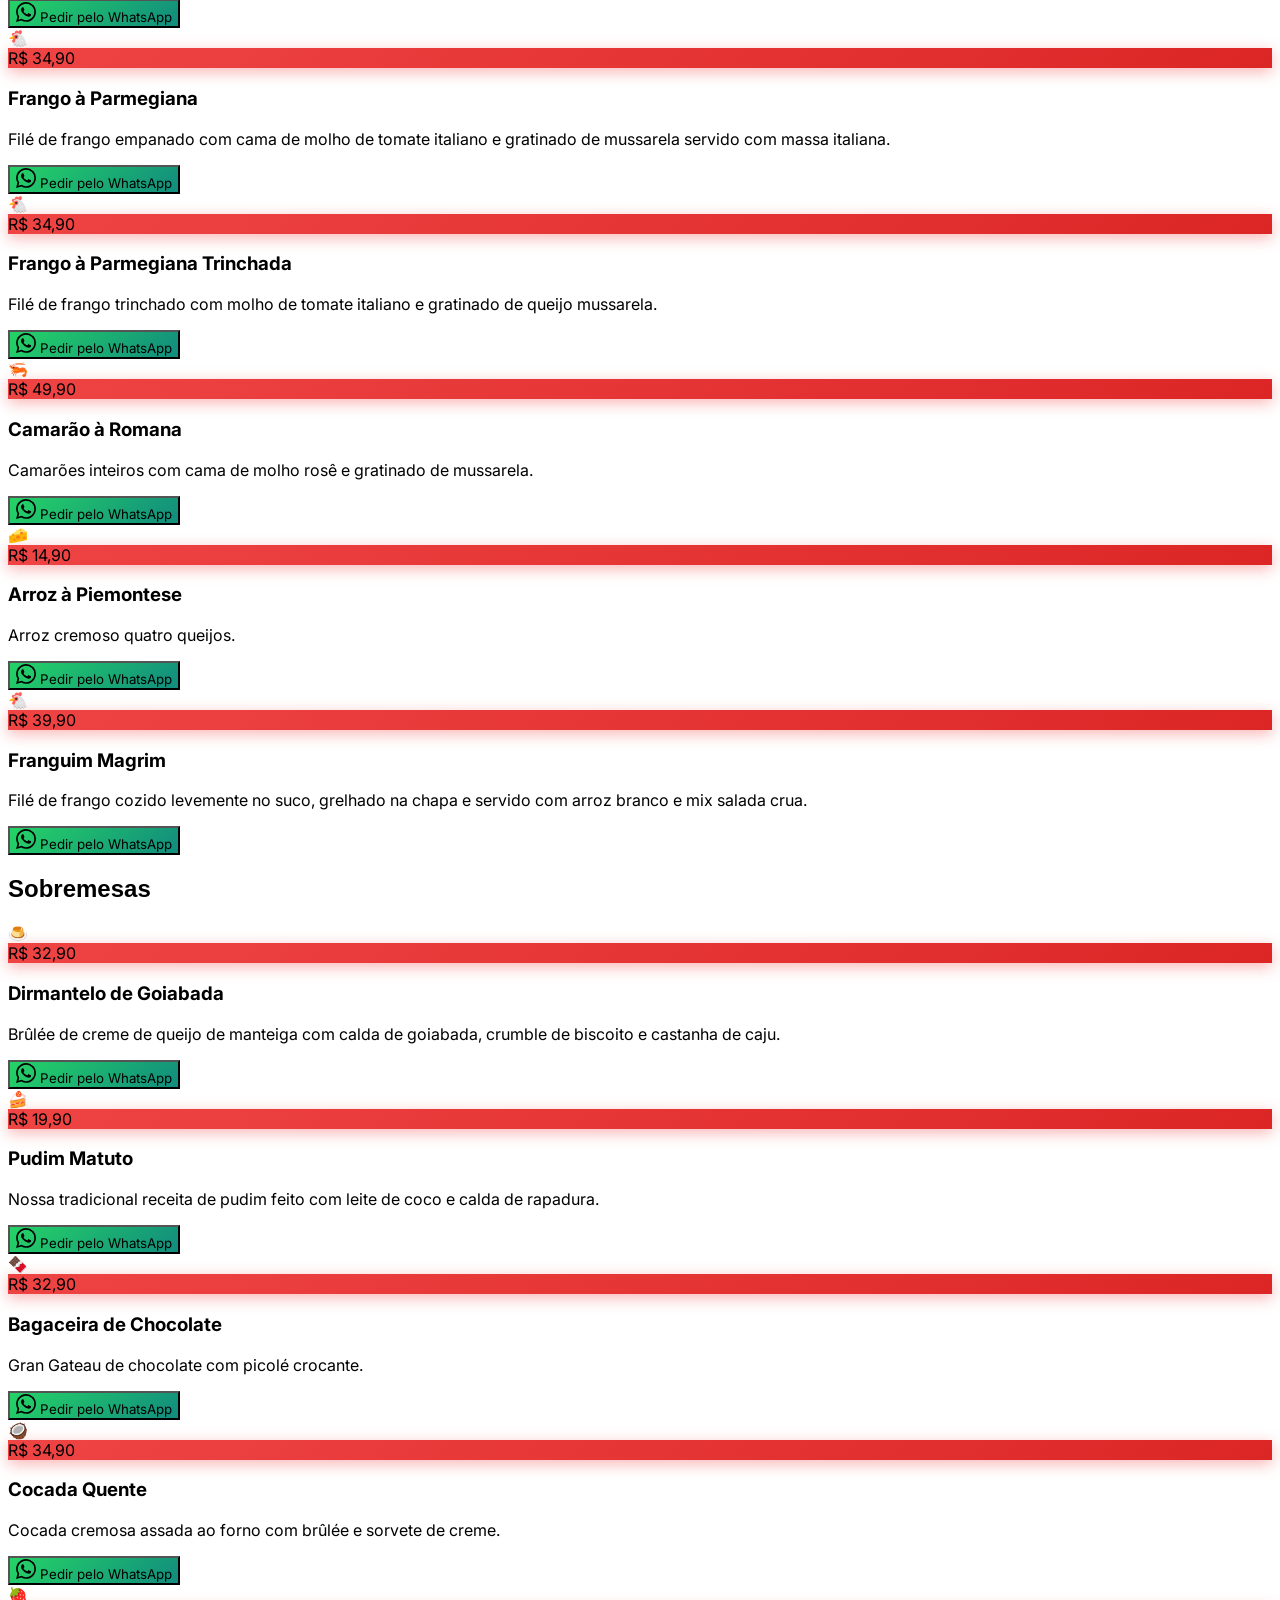
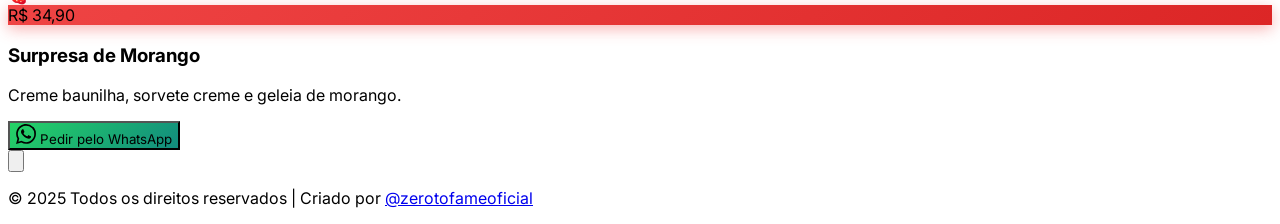
==== commit 323fa18b: "Update index.html" ====
--- a/index.html
+++ b/index.html
@@ -581,7 +581,7 @@
             {
                 name: "Caldo da Caridade",
                 price: "16,90",
-                description: "Caldo de carne moída, legumes e ovo.",
+                description: "Caldo de carne moída, legumes.",
                 image: "🥣",
                 imageUrl: "https://blogger.googleusercontent.com/img/a/AVvXsEiB9D0OEGiaQQWfcoIscSrjxtS_A09kHR6A70F-XcS4Y3HoYmBHsrYM7XnrOM-t9L3gqo6cs2FWpMRRkPv5bTuldGu1tNH59hgW2cC2g0zznCVNhIl1Ot2apS1Ha79gB0IzzmkngVhRxpxxh4xHs9Un1mAdIhp3opBt8i-um7j6Nb-trbAvGMRh4X6stdGd",
                 category: "entradas"
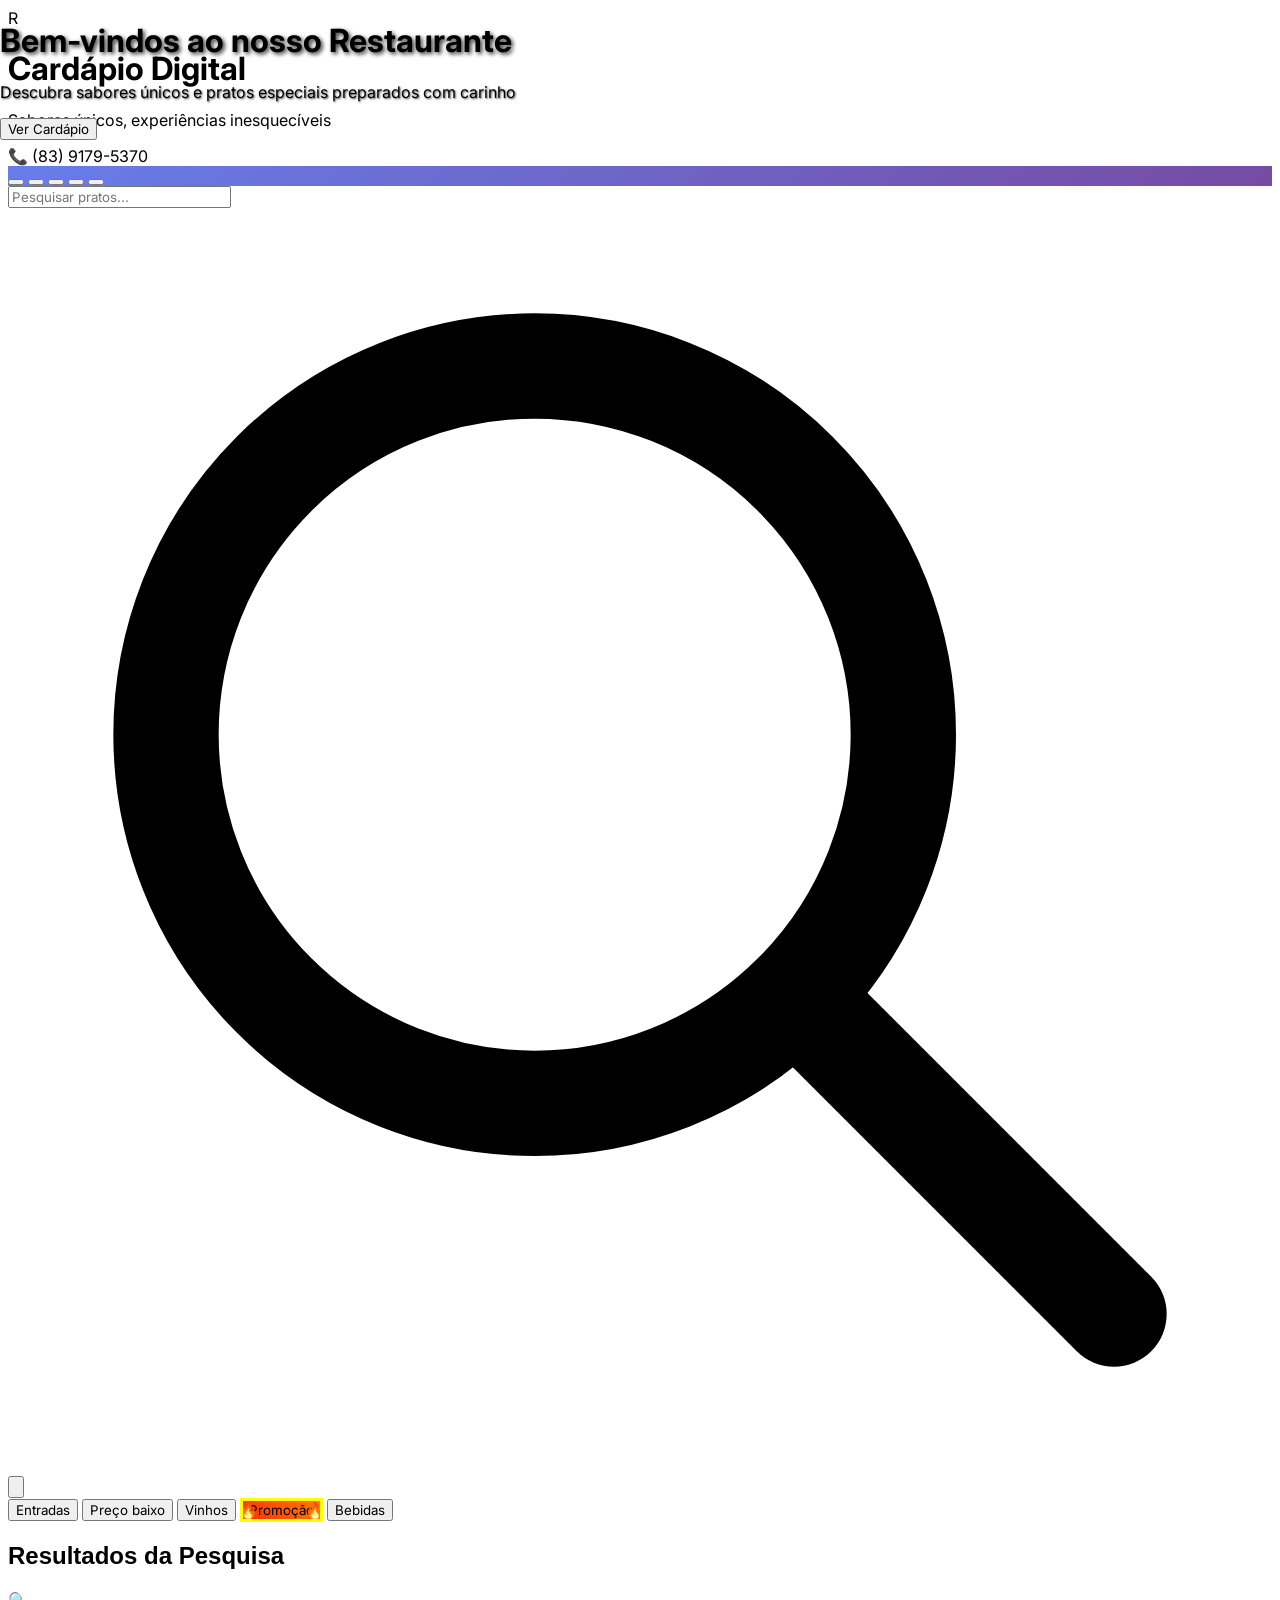
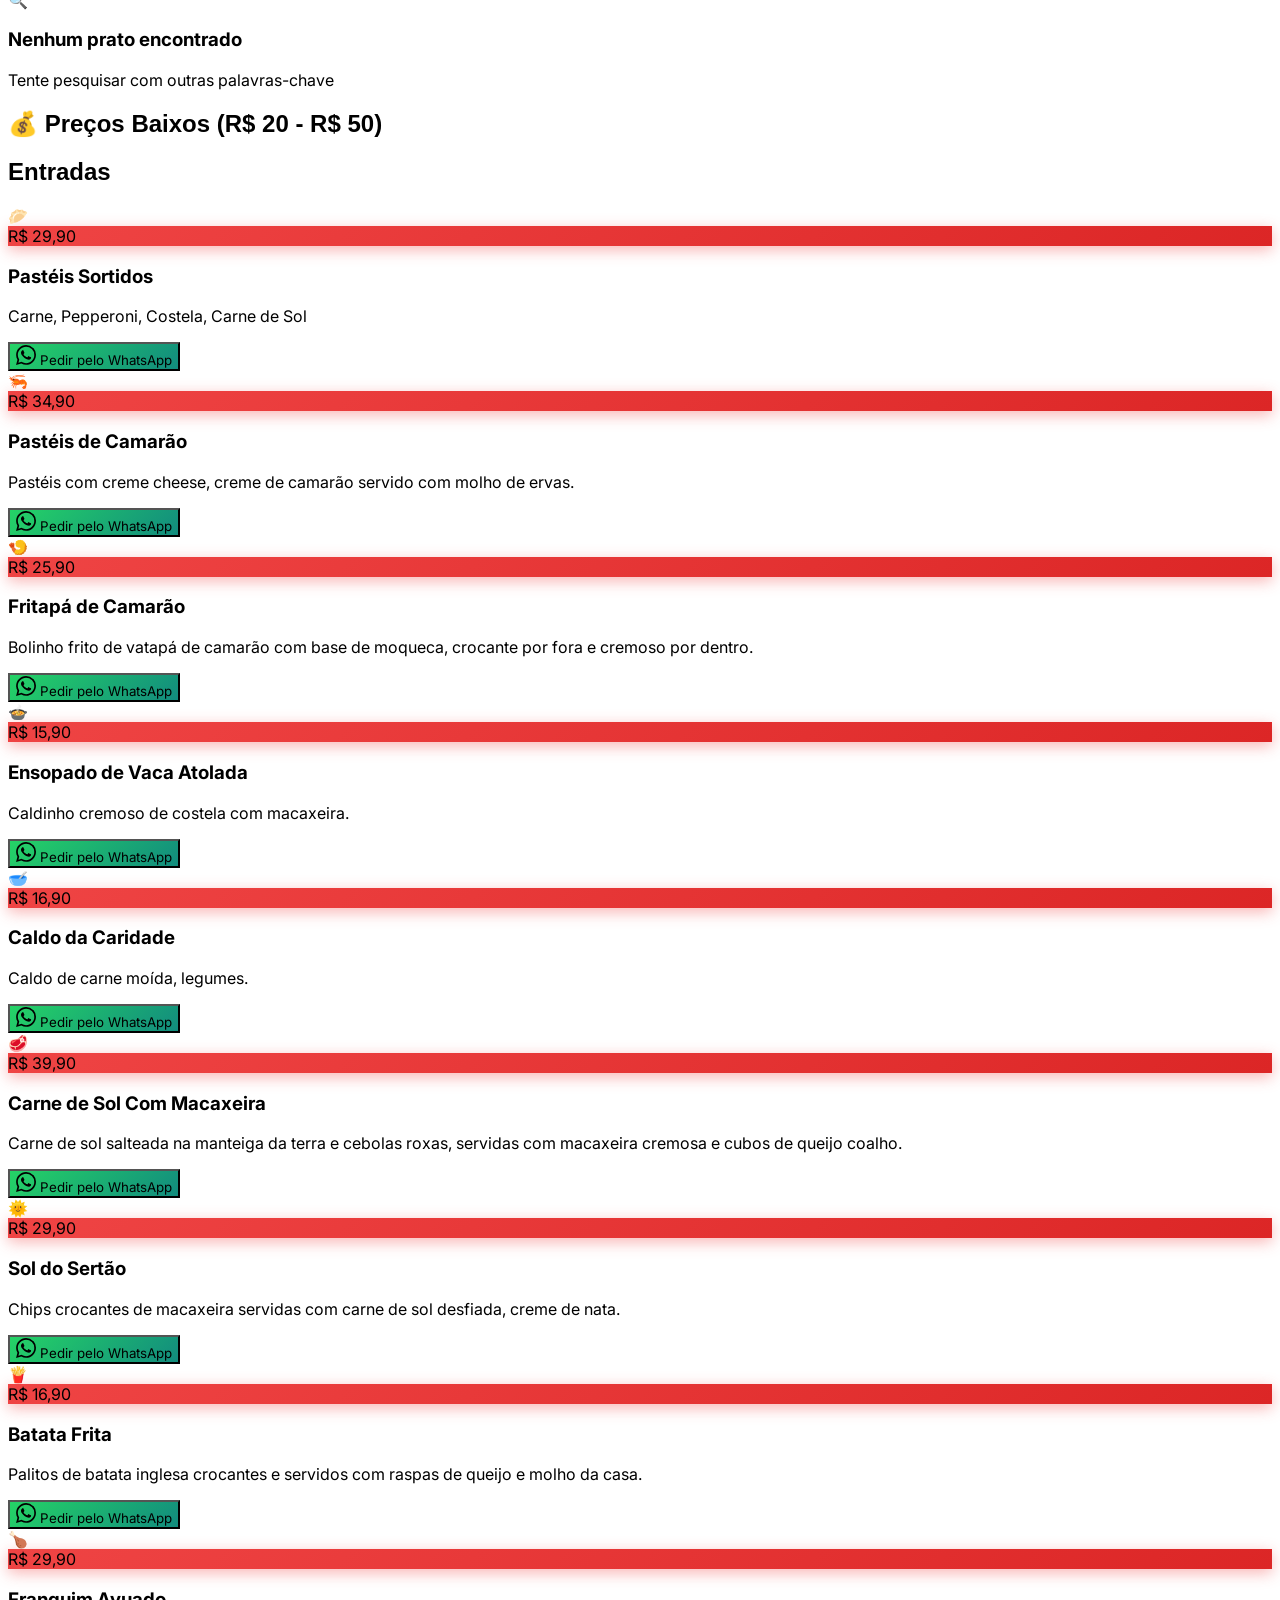
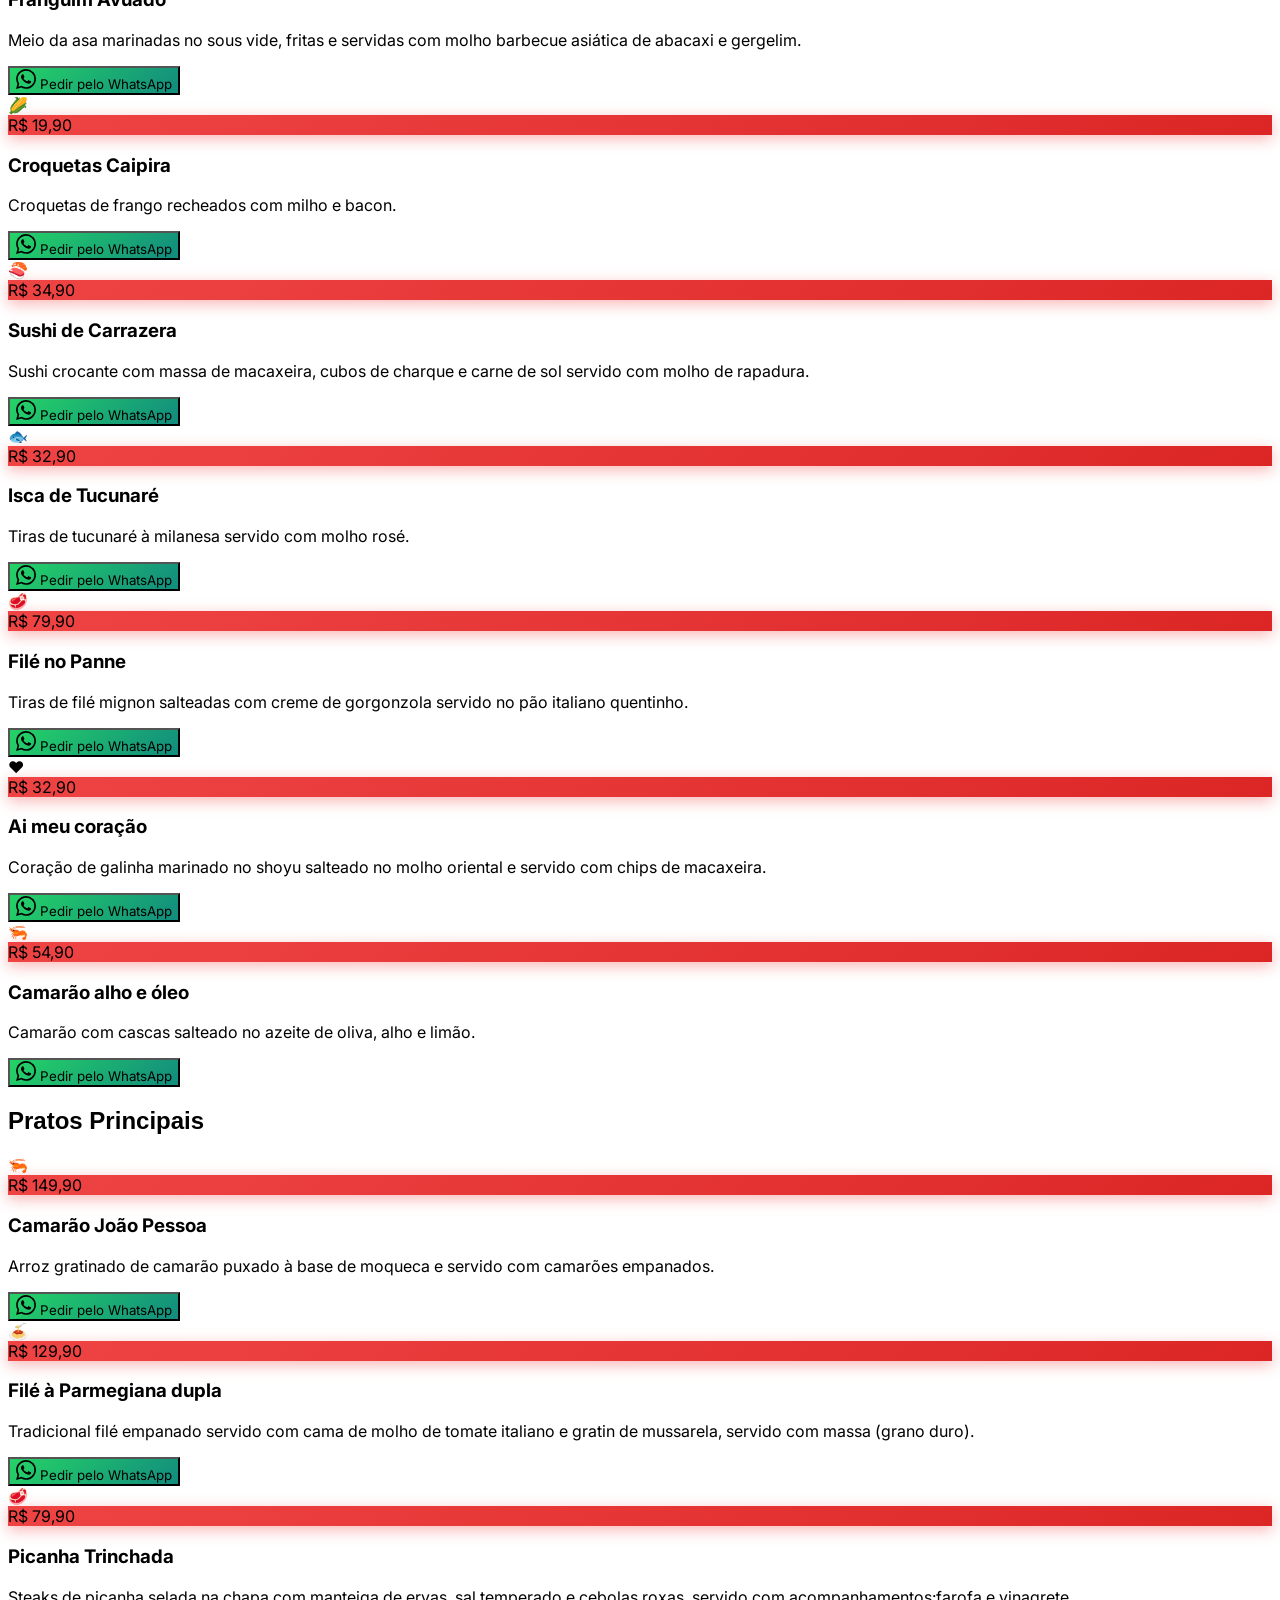
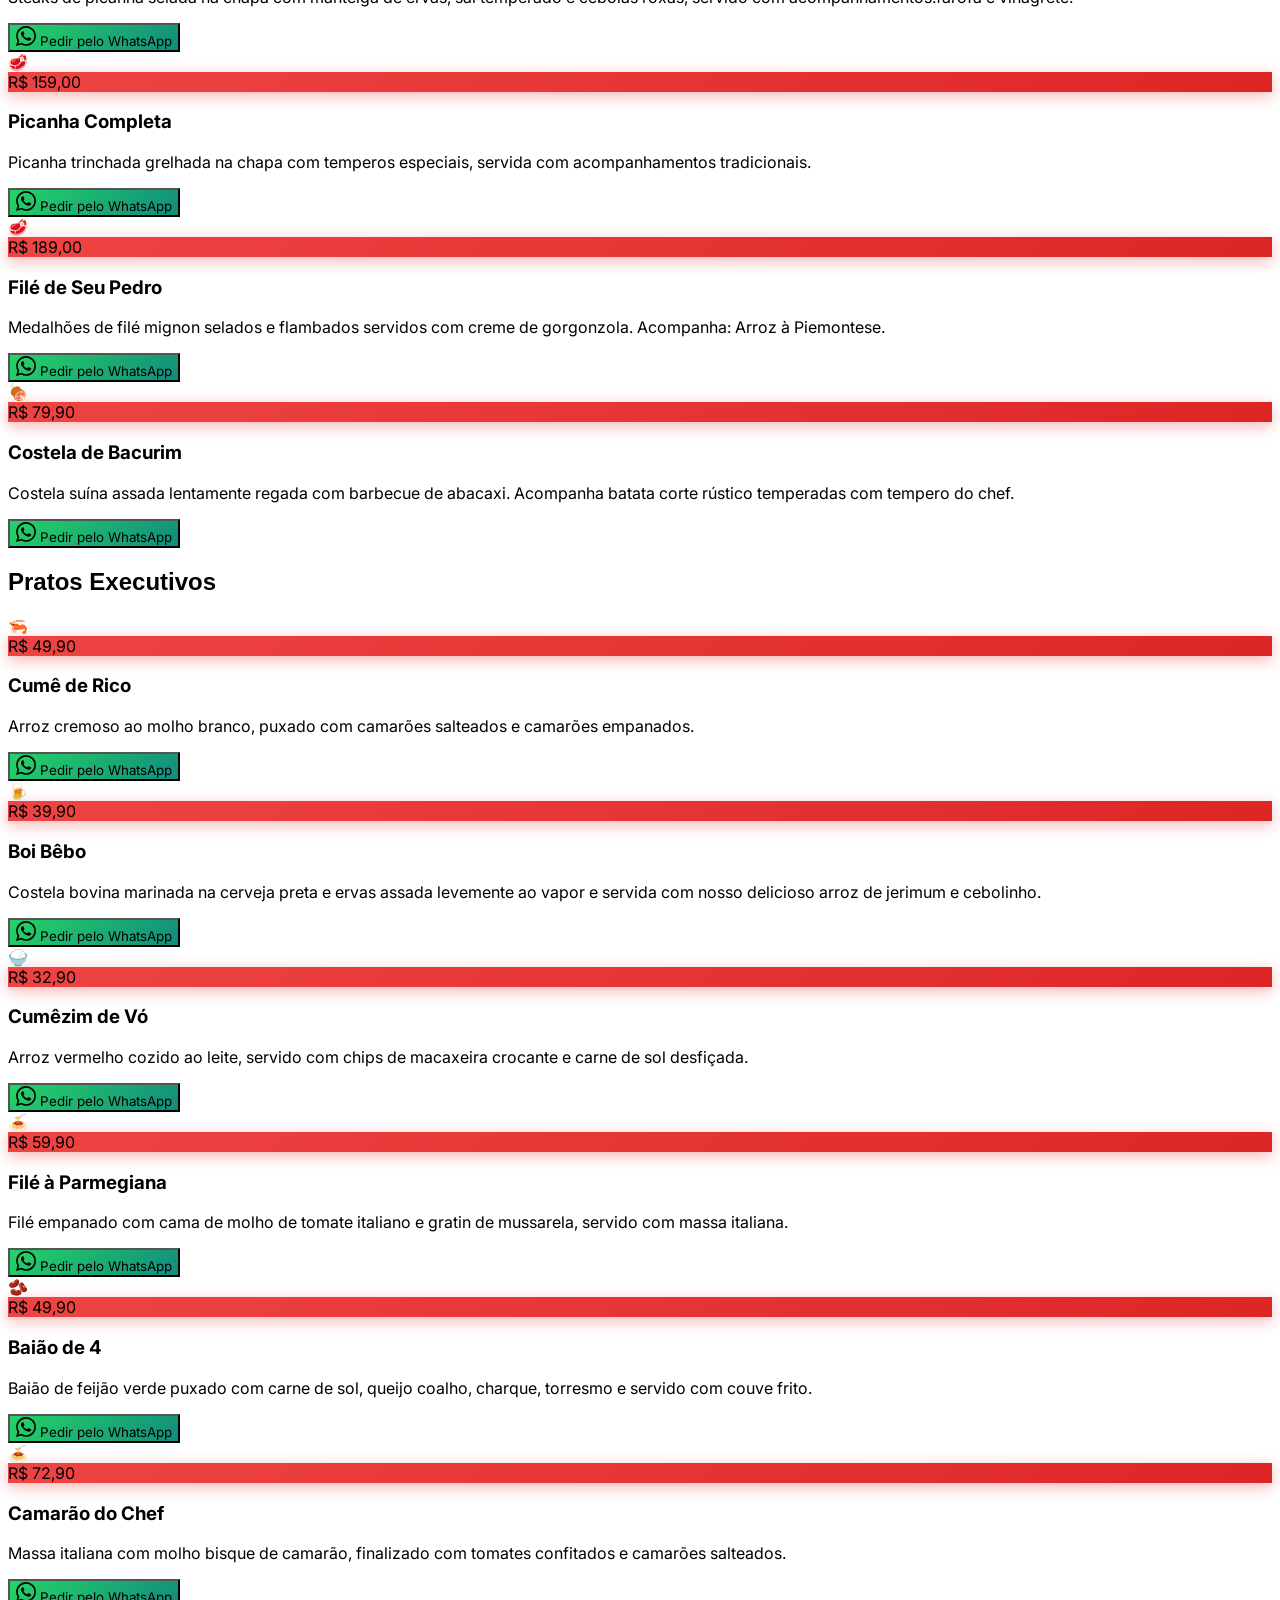
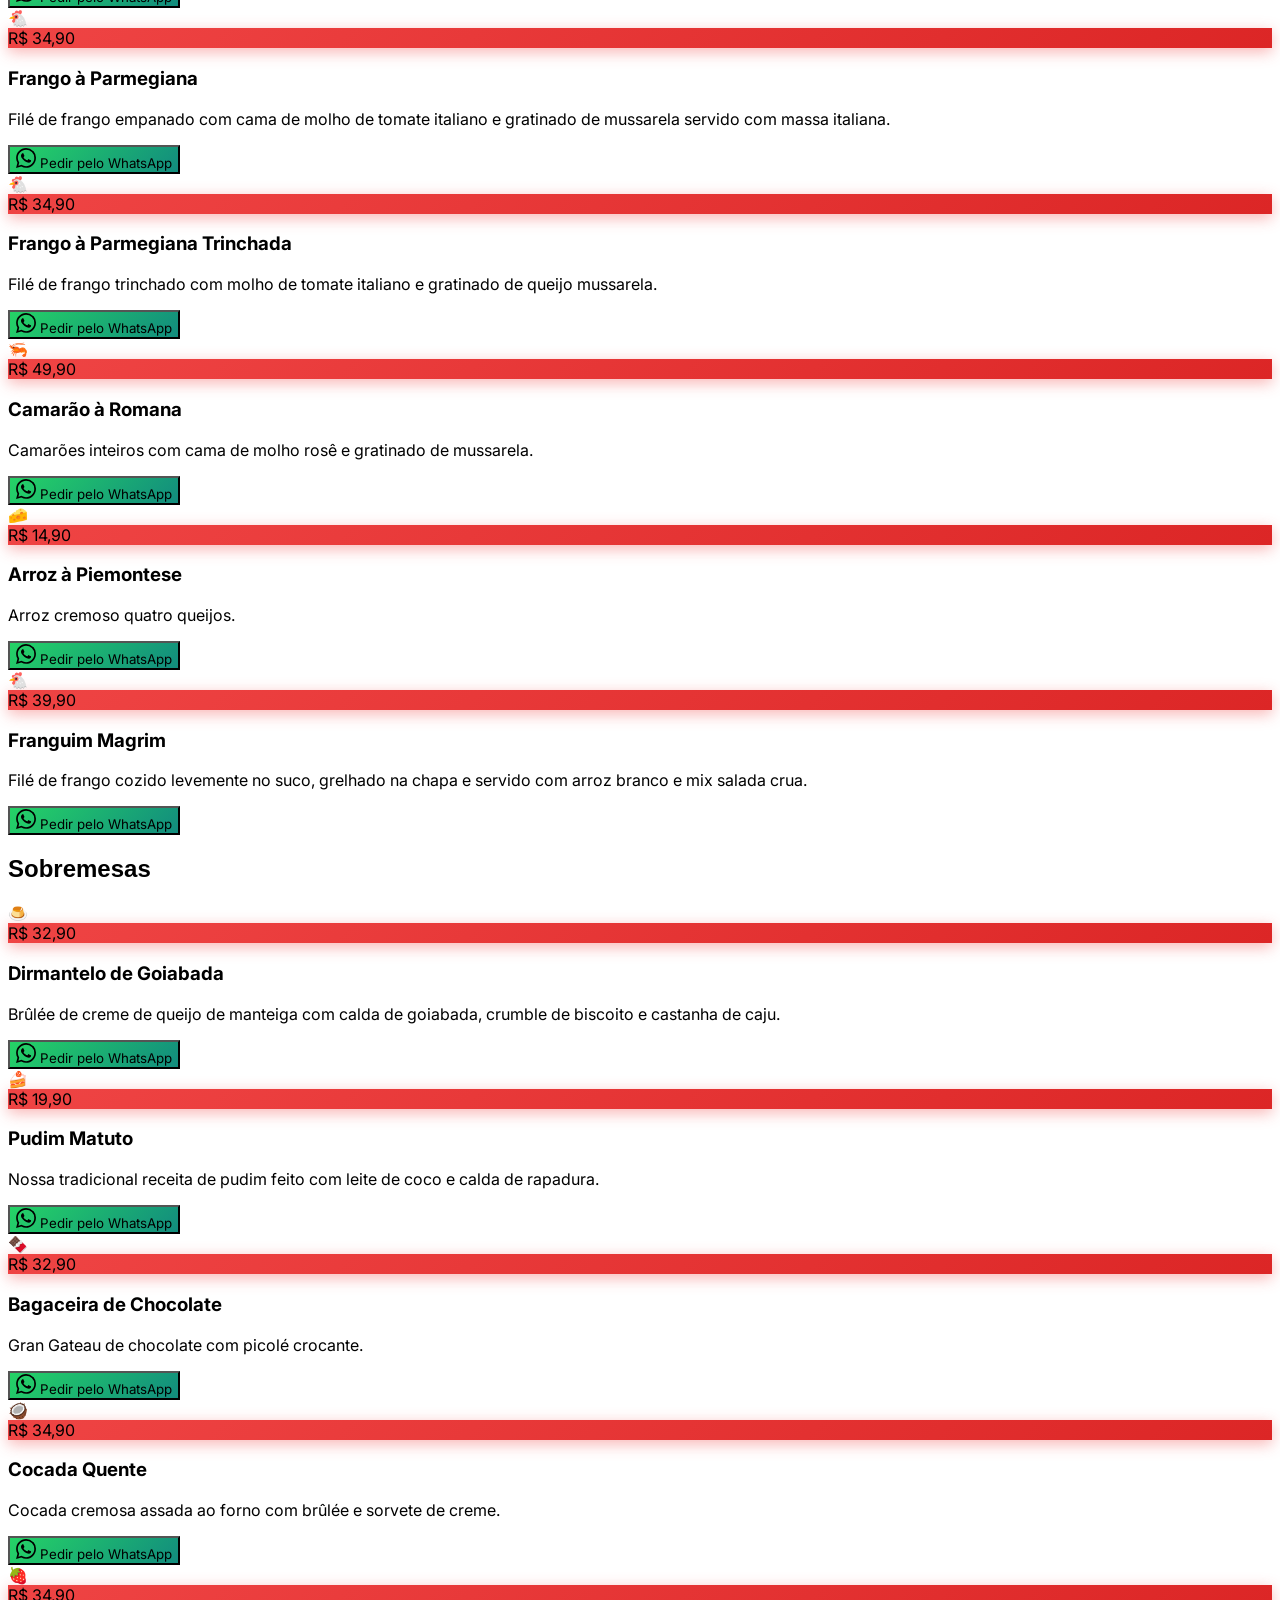
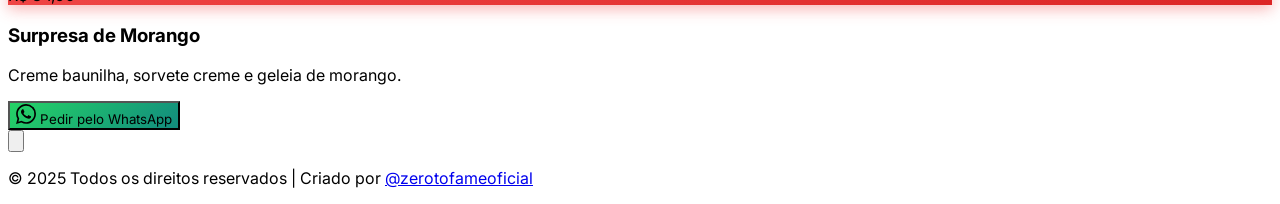
==== commit 8ef9a2ca: "Update index.html" ====
--- a/index.html
+++ b/index.html
@@ -686,7 +686,7 @@
             {
                 name: "Picanha Trinchada",
                 price: "79,90",
-                description: "Steaks de picanha selada na chapa com manteiga de ervas, sal temperado e cebolas roxas, servido com acompanhamentos: Macaxeira cremosa, arroz de brócolis, farofa e vinagrete.",
+                description: "Steaks de picanha selada na chapa com manteiga de ervas, sal temperado e cebolas roxas, servido com acompanhamentos:farofa e vinagrete.",
                 image: "🥩",
                 imageUrl: "https://blogger.googleusercontent.com/img/a/AVvXsEh2Rv3MD-042uJiS9n_ExdXnPLC9Zblef_YHIzD57SxSA3qY15yRSVs09goQWbFHQALa_bWBtMPlmDOs5YEXBl5ERBFlC0yY6NTej5D1xfPksaFWp6v2cNufX_eIR-eyvZbZBSK8rLj_7KsT9sAu_4hK-0XAiW2NBsJcO7_AVqFn8q31CK4YTd4a5z7kcql",
                 category: "pratos-principais"
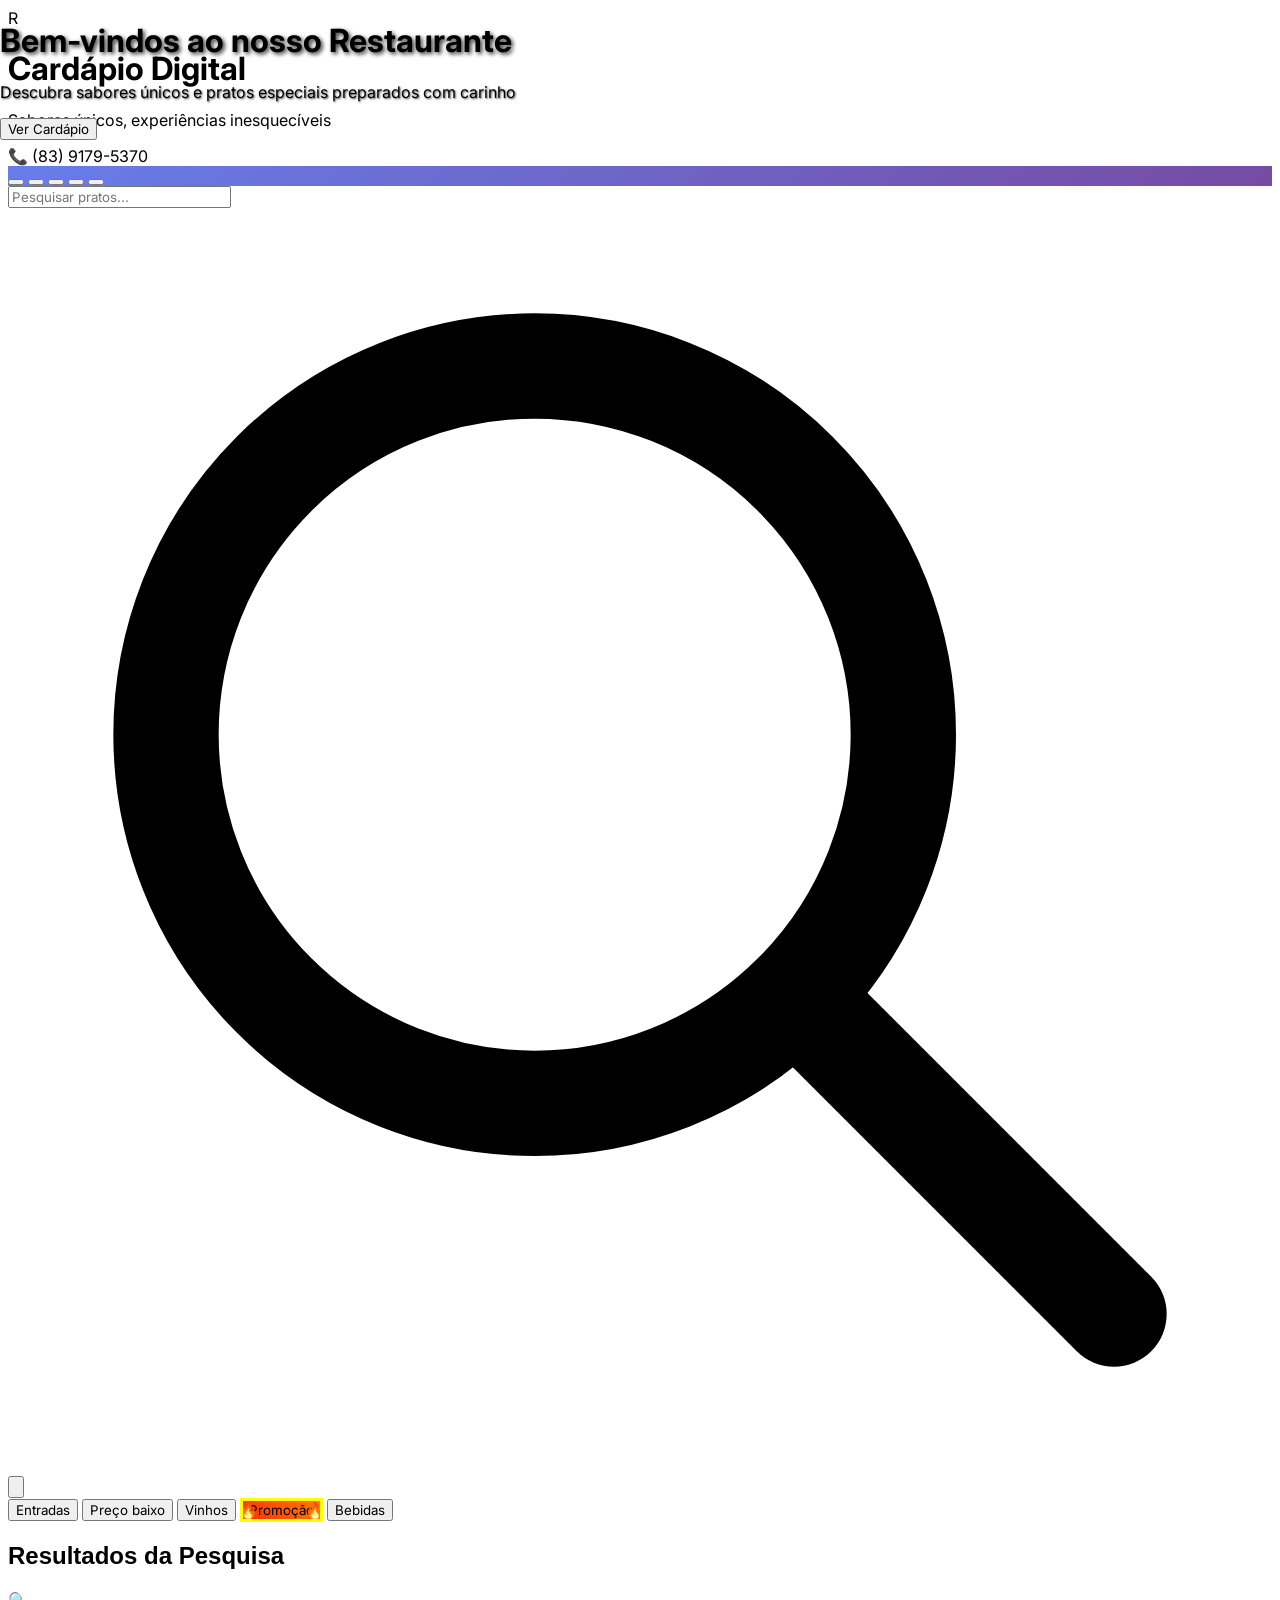
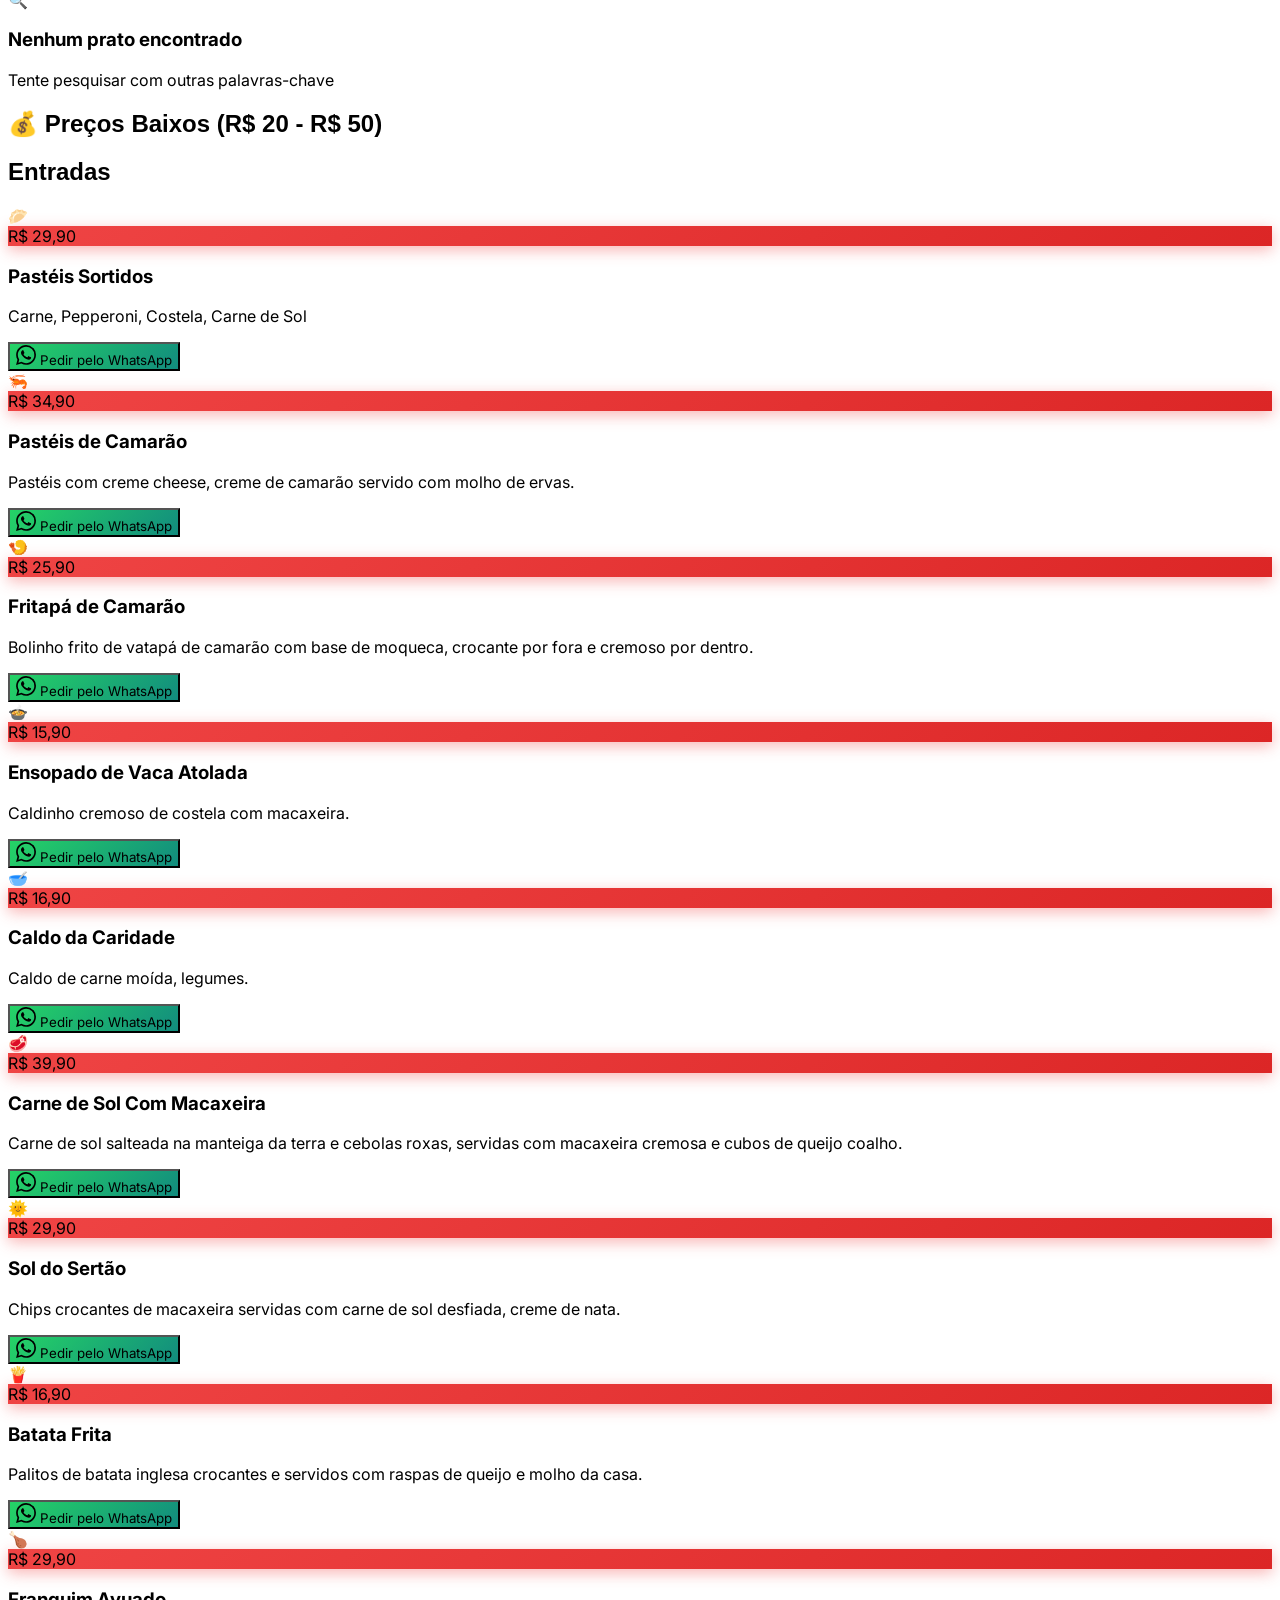
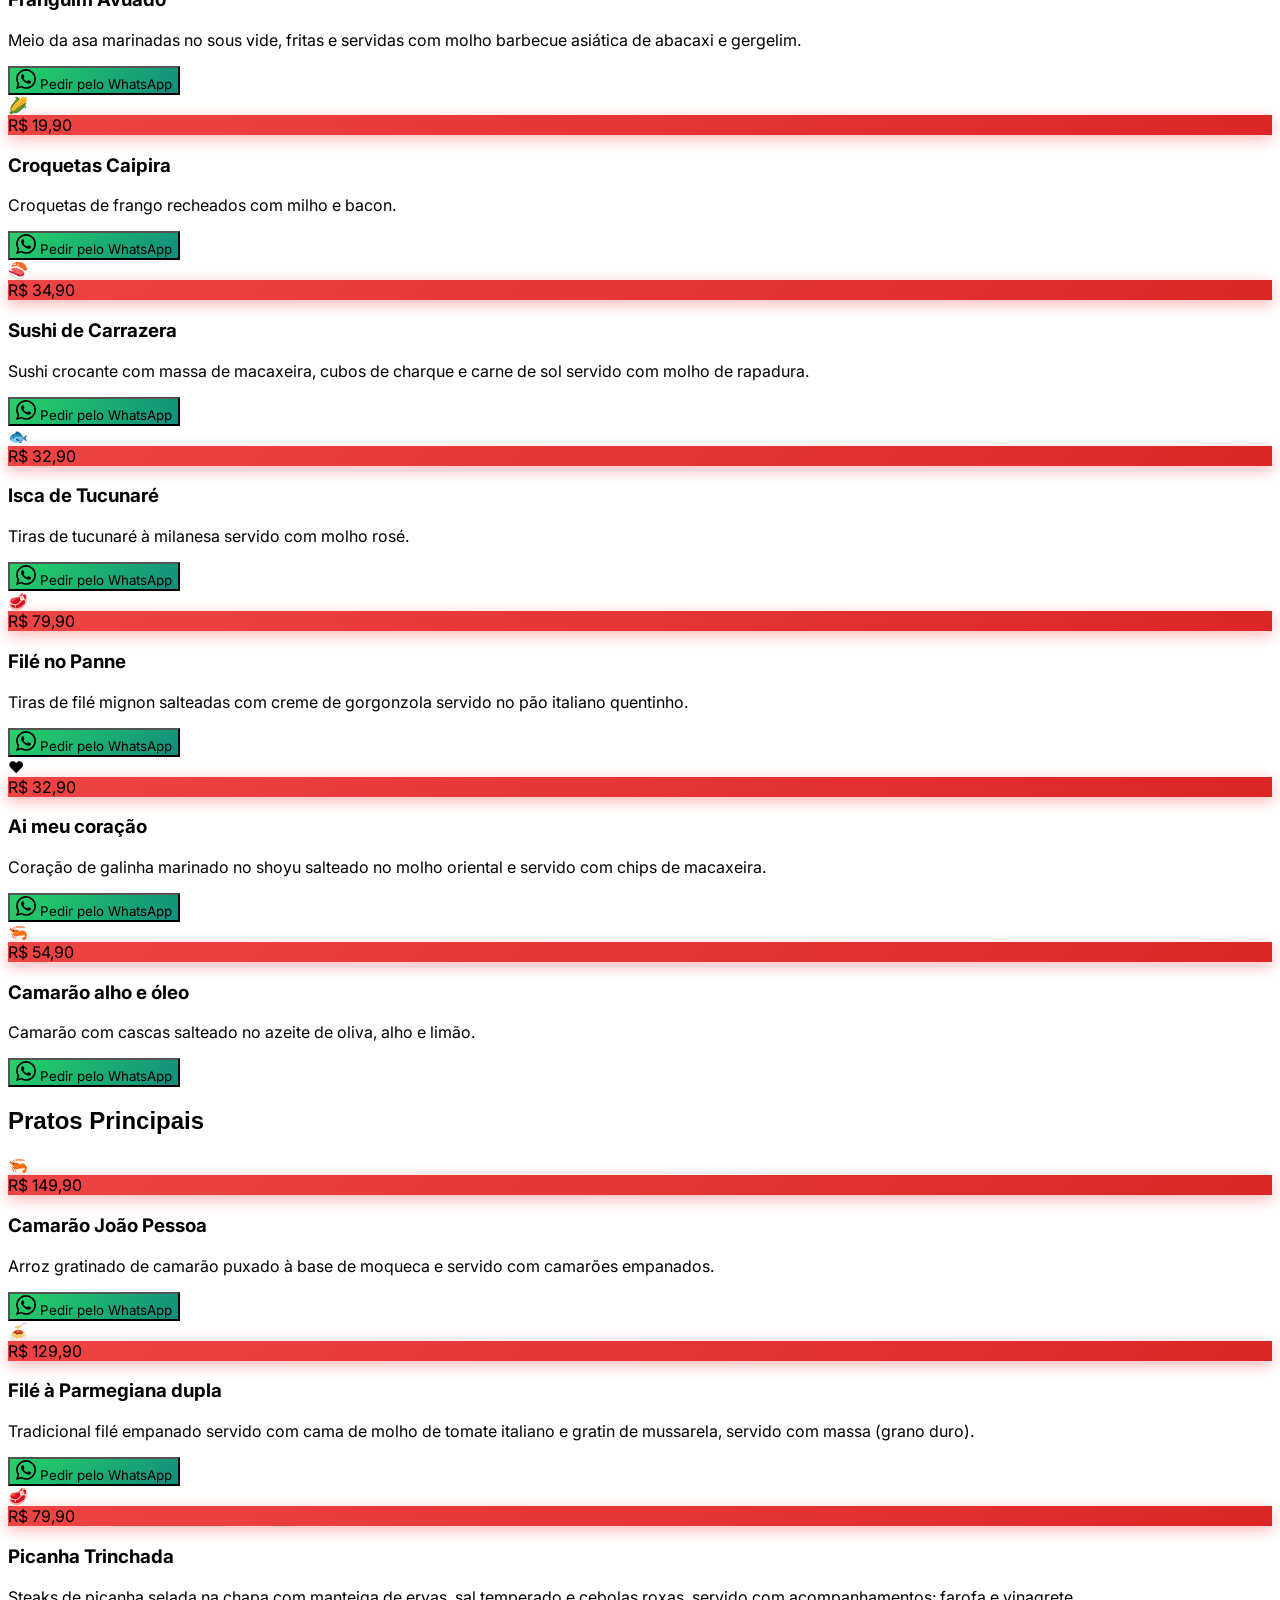
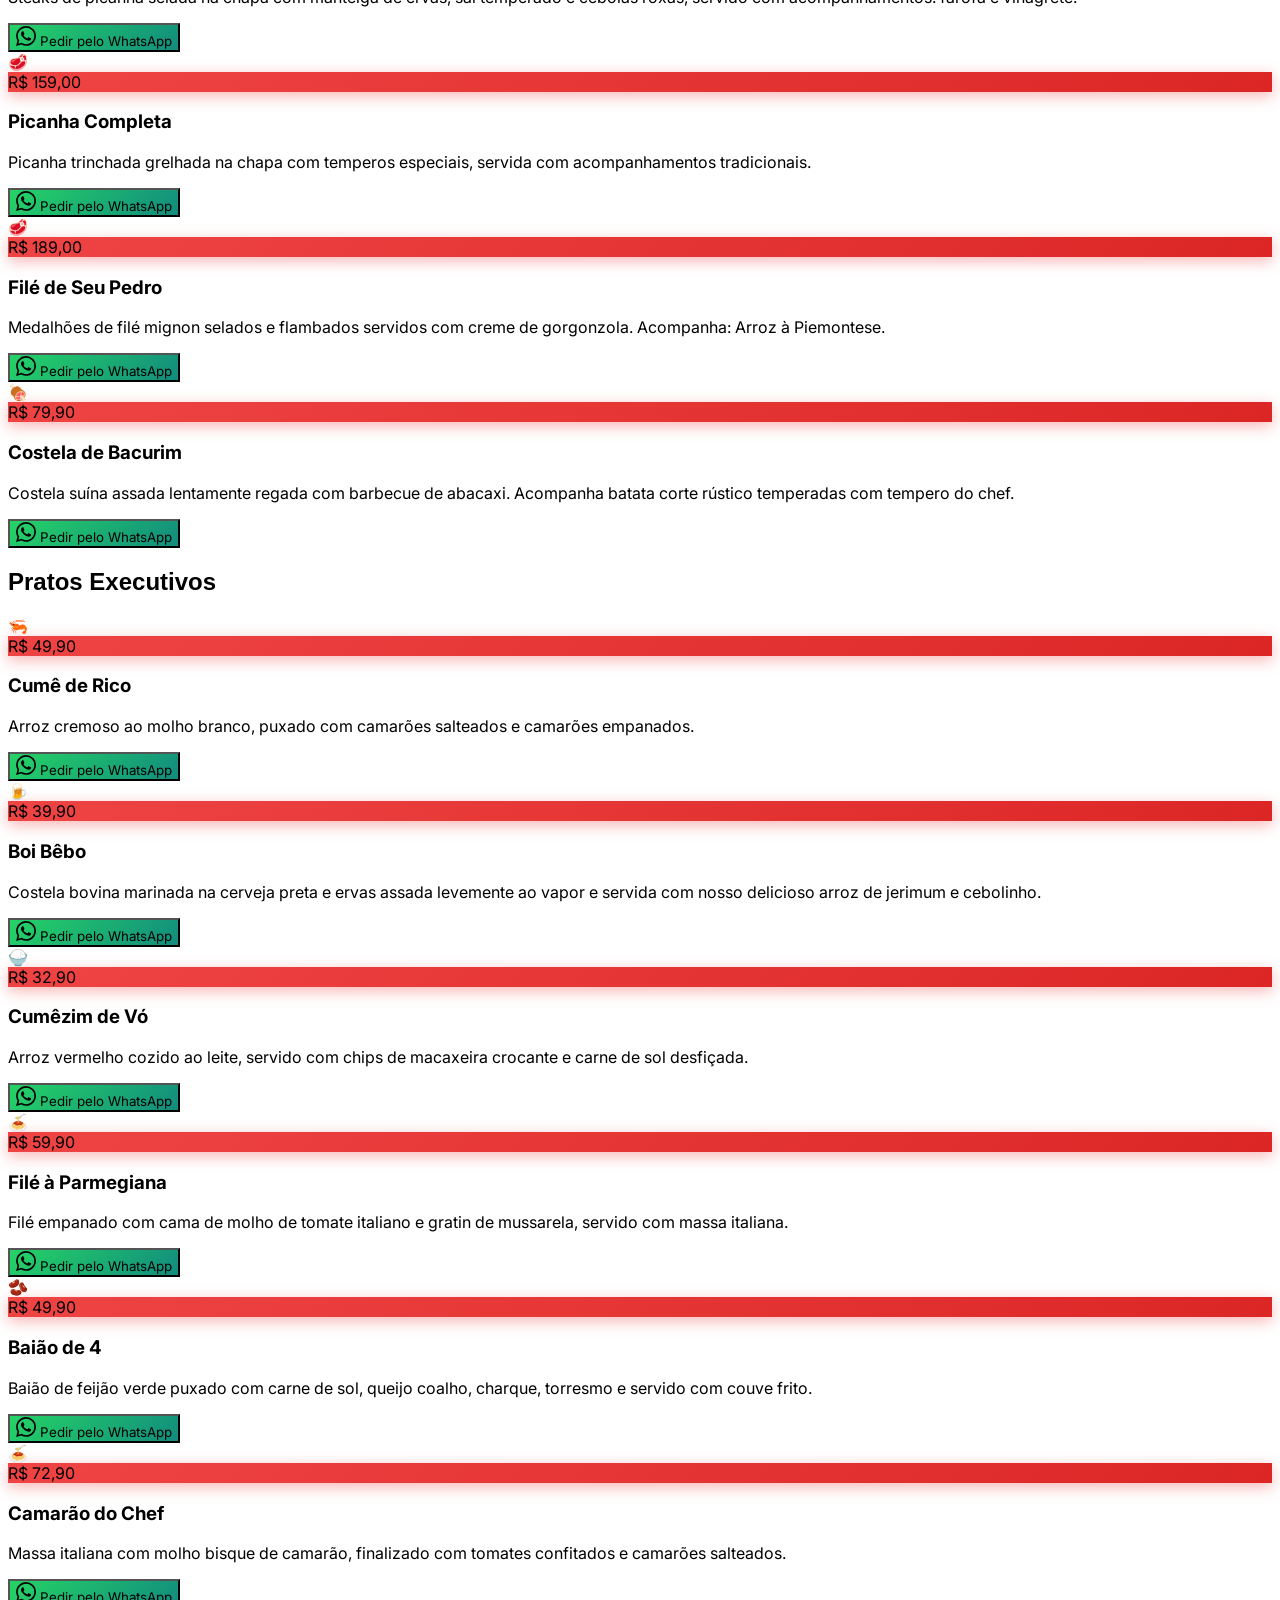
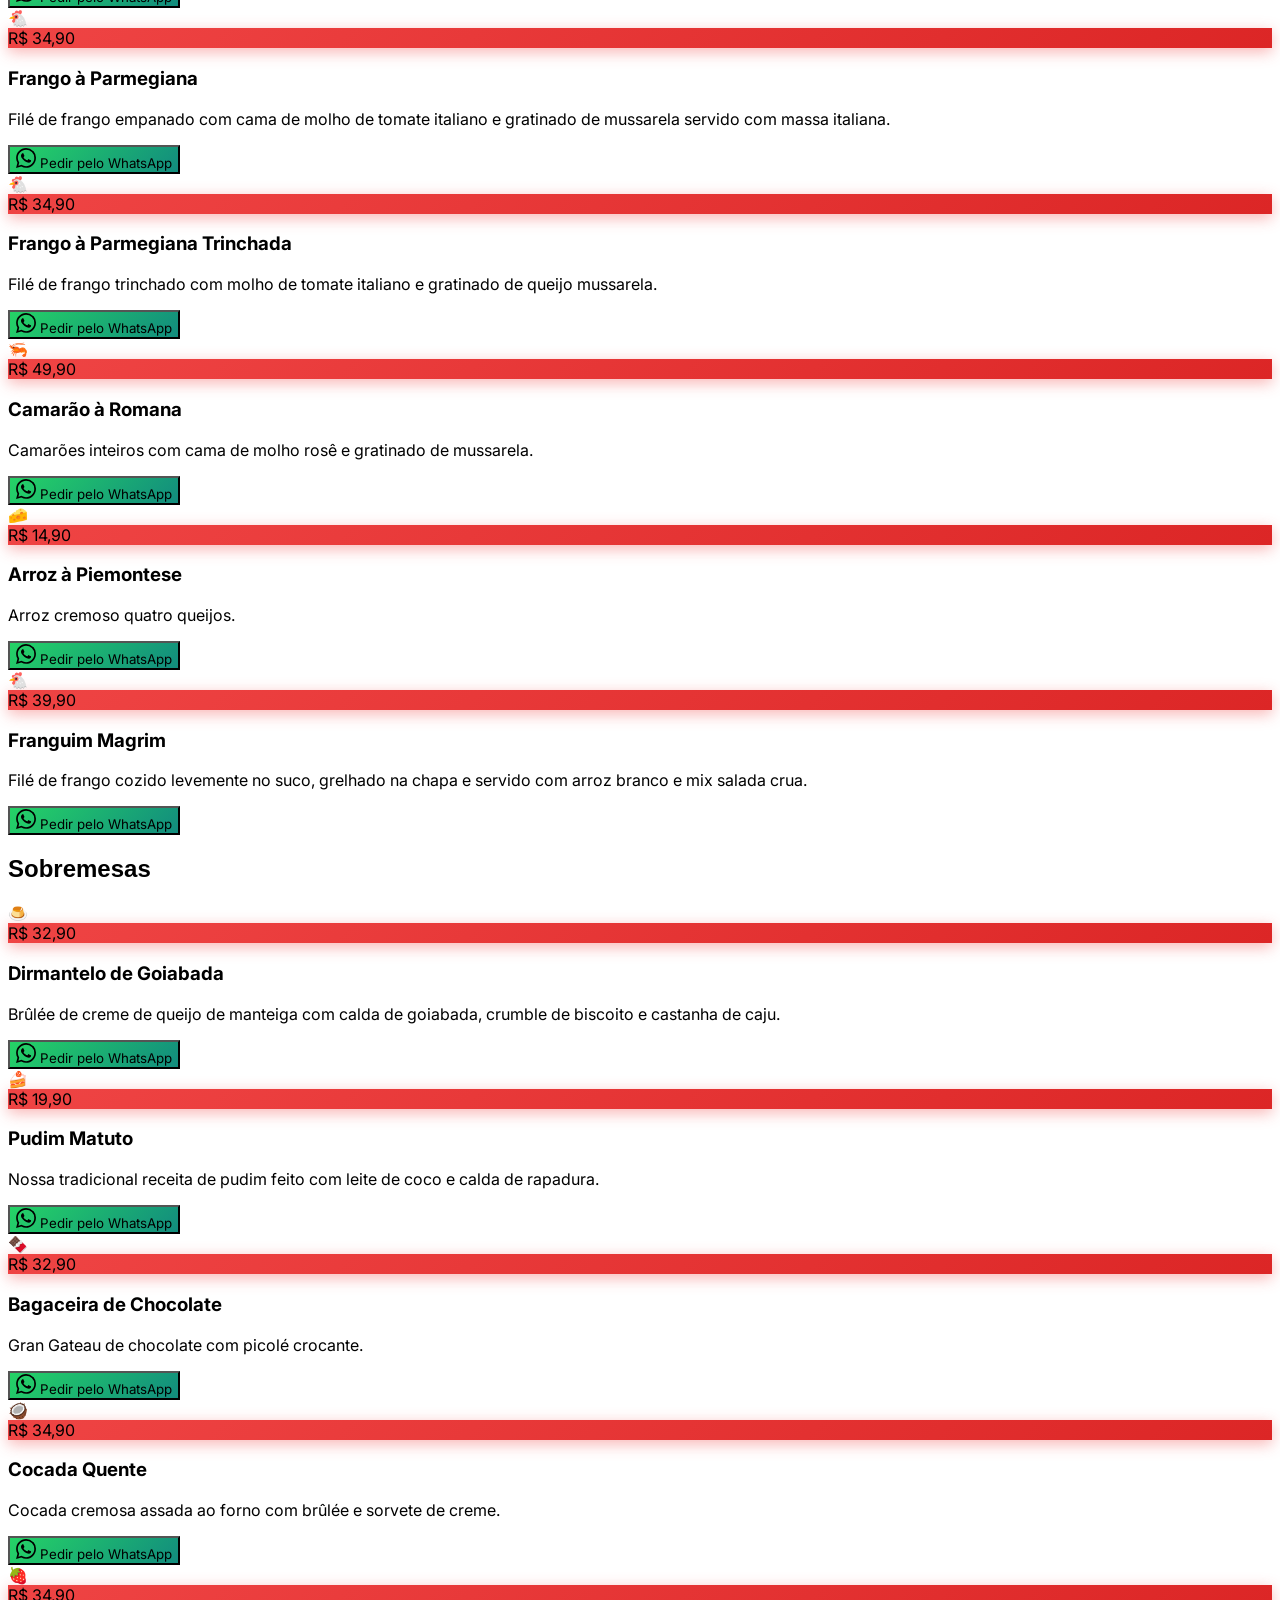
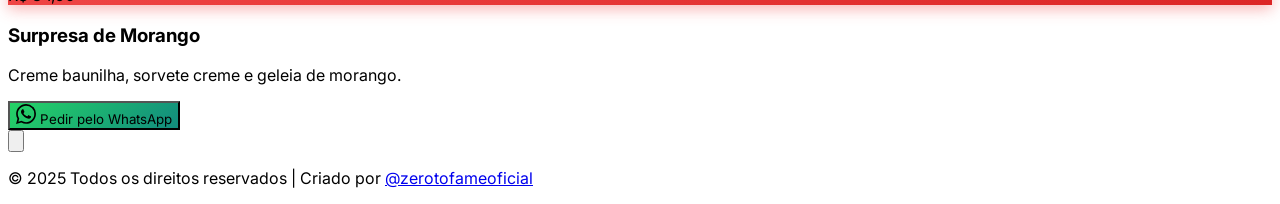
==== commit 03fc0f33: "Update index.html" ====
--- a/index.html
+++ b/index.html
@@ -686,7 +686,7 @@
             {
                 name: "Picanha Trinchada",
                 price: "79,90",
-                description: "Steaks de picanha selada na chapa com manteiga de ervas, sal temperado e cebolas roxas, servido com acompanhamentos:farofa e vinagrete.",
+                description: "Steaks de picanha selada na chapa com manteiga de ervas, sal temperado e cebolas roxas, servido com acompanhamentos: farofa e vinagrete.",
                 image: "🥩",
                 imageUrl: "https://blogger.googleusercontent.com/img/a/AVvXsEh2Rv3MD-042uJiS9n_ExdXnPLC9Zblef_YHIzD57SxSA3qY15yRSVs09goQWbFHQALa_bWBtMPlmDOs5YEXBl5ERBFlC0yY6NTej5D1xfPksaFWp6v2cNufX_eIR-eyvZbZBSK8rLj_7KsT9sAu_4hK-0XAiW2NBsJcO7_AVqFn8q31CK4YTd4a5z7kcql",
                 category: "pratos-principais"
